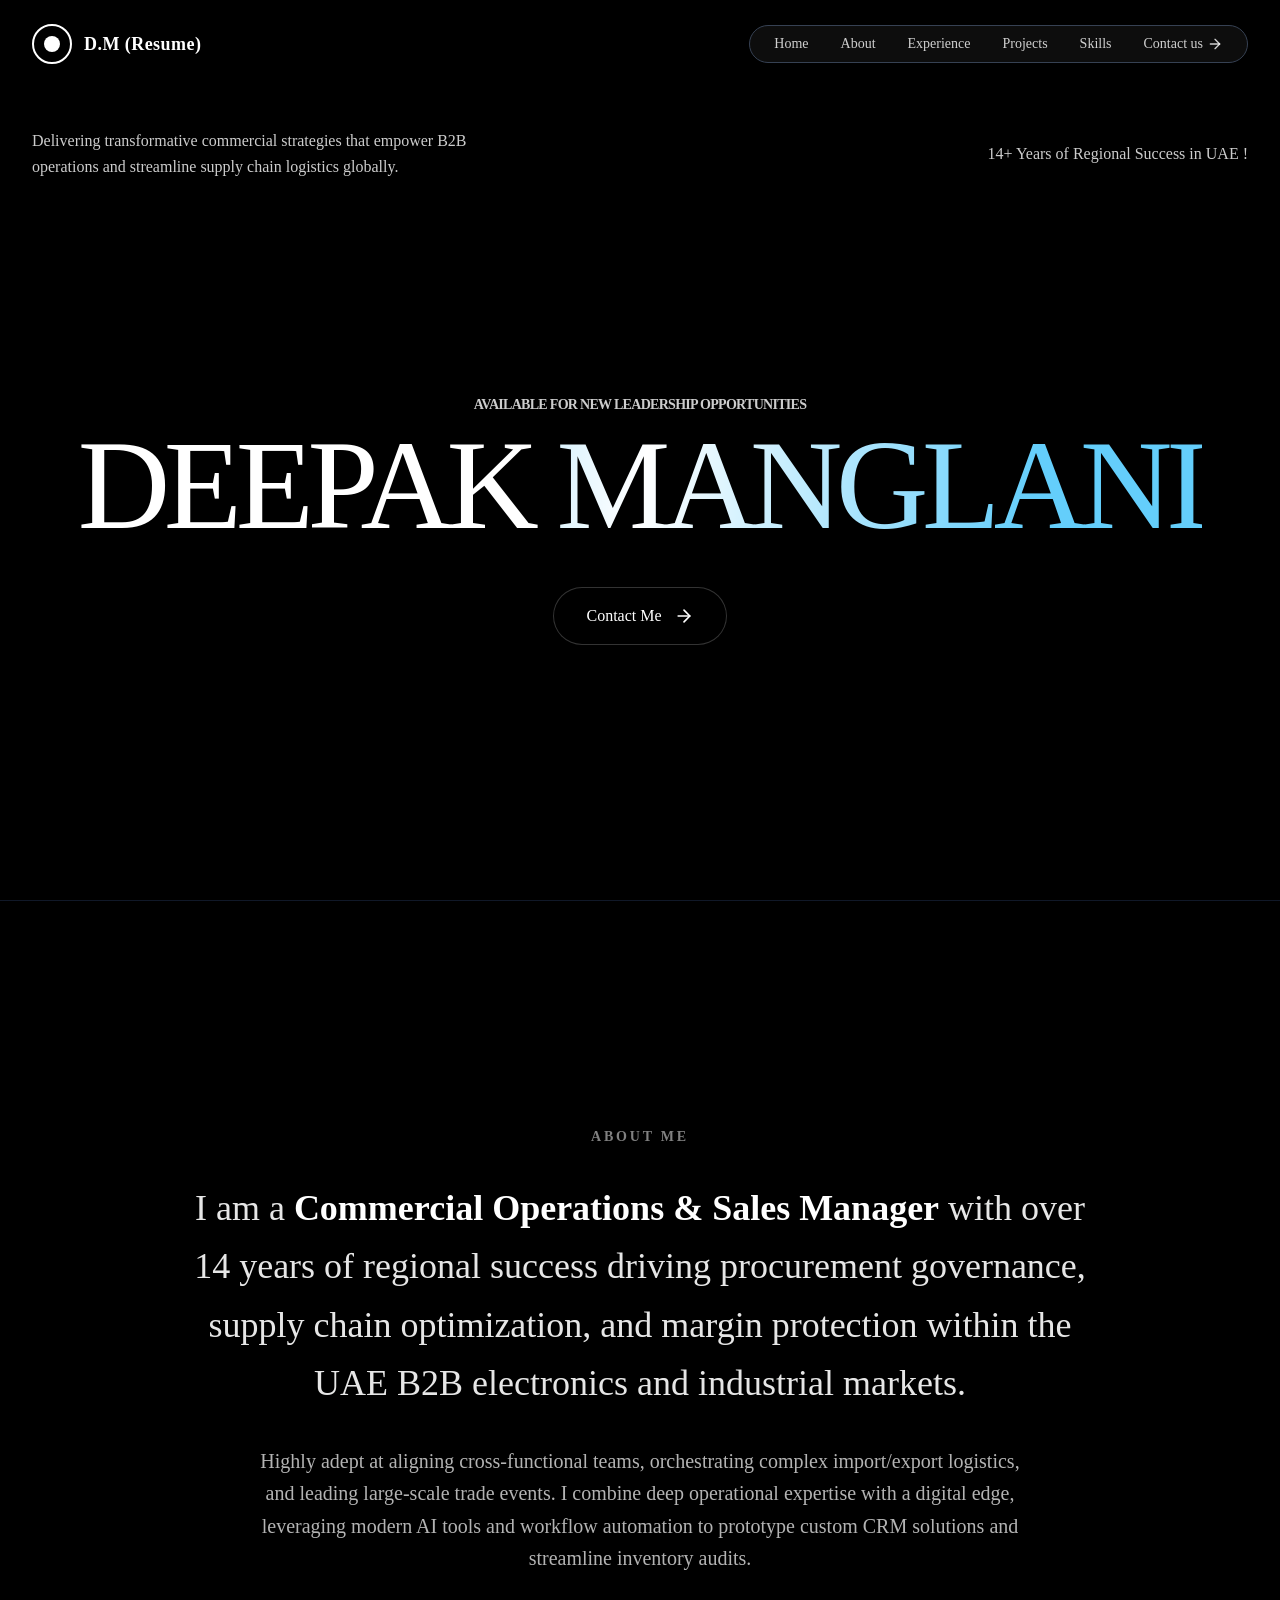
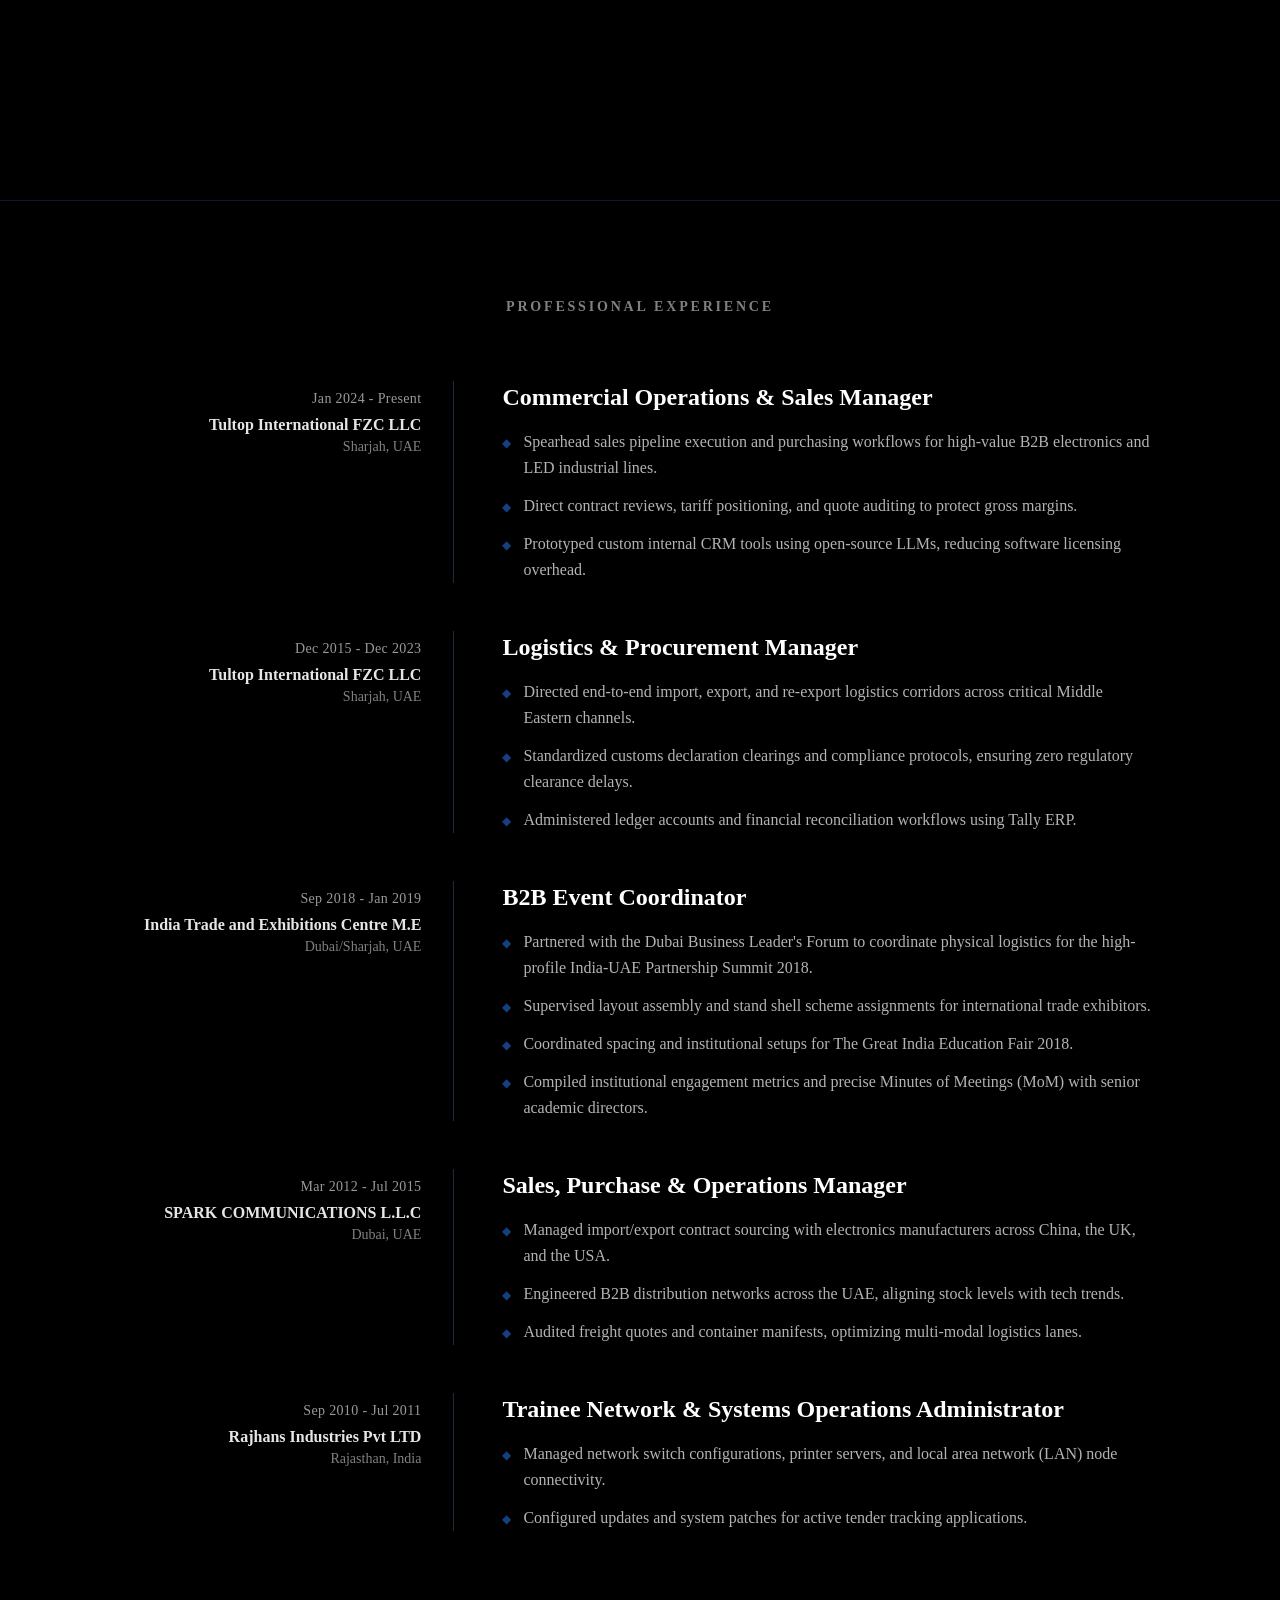
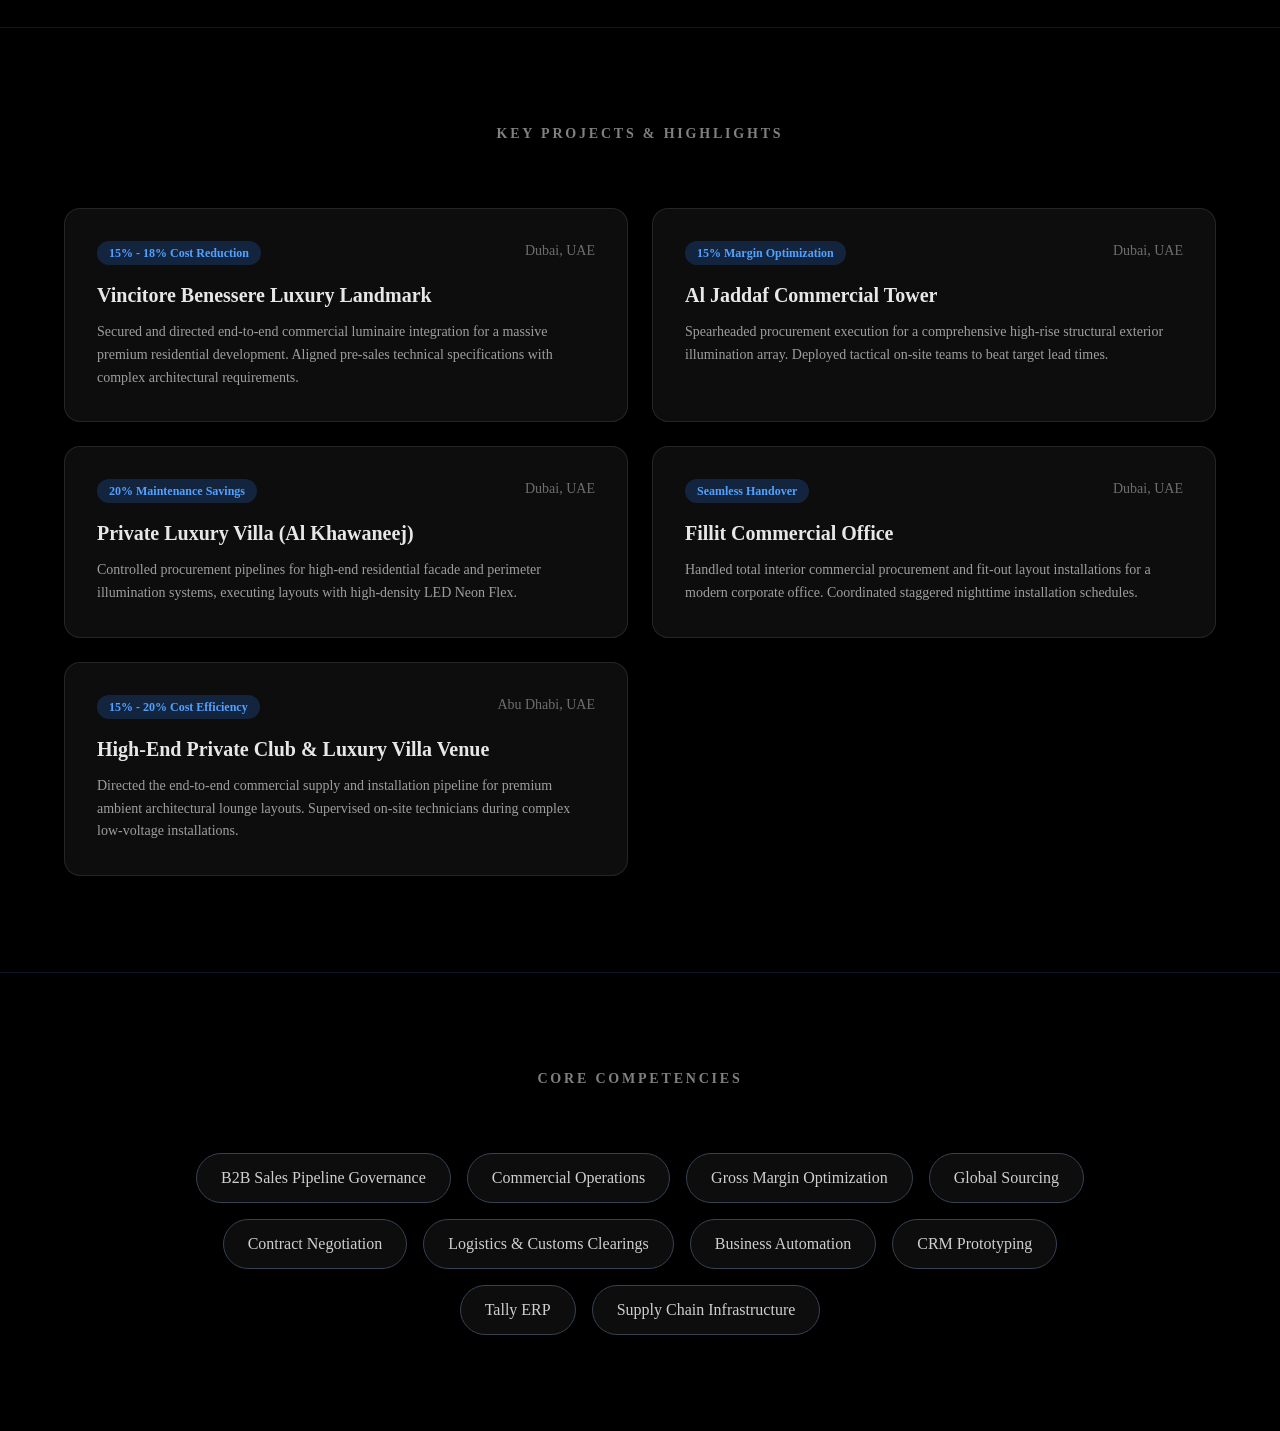
==== index.html @ 12cd0e1b "Update interactive portfolio website" ====
<!doctype html>
<html lang="en">
  <head>
    <meta charset="UTF-8" />
    <link rel="icon" type="image/svg+xml" href="/favicon.svg" />
    <meta name="viewport" content="width=device-width, initial-scale=1.0" />
    <title>resume-web</title>
    <script type="module" crossorigin src="/assets/index-C7MFNZ1o.js"></script>
    <link rel="stylesheet" crossorigin href="/assets/index-BAi8ijRK.css">
  </head>
  <body>
    <div id="root"></div>
  </body>
</html>
---- assets/index-BAi8ijRK.css ----
/*! tailwindcss v4.3.2 | MIT License | https://tailwindcss.com */
@layer properties{@supports (((-webkit-hyphens:none)) and (not (margin-trim:inline))) or ((-moz-orient:inline) and (not (color:rgb(from red r g b)))){*,:before,:after,::backdrop{--tw-rotate-x:initial;--tw-rotate-y:initial;--tw-rotate-z:initial;--tw-skew-x:initial;--tw-skew-y:initial;--tw-border-style:solid;--tw-leading:initial;--tw-font-weight:initial;--tw-tracking:initial;--tw-blur:initial;--tw-brightness:initial;--tw-contrast:initial;--tw-grayscale:initial;--tw-hue-rotate:initial;--tw-invert:initial;--tw-opacity:initial;--tw-saturate:initial;--tw-sepia:initial;--tw-drop-shadow:initial;--tw-drop-shadow-color:initial;--tw-drop-shadow-alpha:100%;--tw-drop-shadow-size:initial;--tw-backdrop-blur:initial;--tw-backdrop-brightness:initial;--tw-backdrop-contrast:initial;--tw-backdrop-grayscale:initial;--tw-backdrop-hue-rotate:initial;--tw-backdrop-invert:initial;--tw-backdrop-opacity:initial;--tw-backdrop-saturate:initial;--tw-backdrop-sepia:initial;--tw-translate-x:0;--tw-translate-y:0;--tw-translate-z:0}}}@layer theme{:root,:host{--font-sans:Cambria, Cochin, Georgia, Times, "Times New Roman", serif;--font-mono:ui-monospace, SFMono-Regular, Menlo, Monaco, Consolas, "Liberation Mono", "Courier New", monospace;--color-blue-400:oklch(70.7% .165 254.624);--color-blue-500:oklch(62.3% .214 259.815);--color-gray-700:oklch(37.3% .034 259.733);--color-gray-800:oklch(27.8% .033 256.848);--color-gray-900:oklch(21% .034 264.665);--color-black:#000;--color-white:#fff;--spacing:.25rem;--container-md:28rem;--container-3xl:48rem;--container-4xl:56rem;--container-5xl:64rem;--container-6xl:72rem;--container-7xl:80rem;--text-xs:.75rem;--text-xs--line-height:calc(1 / .75);--text-sm:.875rem;--text-sm--line-height:calc(1.25 / .875);--text-base:1rem;--text-base--line-height:calc(1.5 / 1);--text-lg:1.125rem;--text-lg--line-height:calc(1.75 / 1.125);--text-xl:1.25rem;--text-xl--line-height:calc(1.75 / 1.25);--text-2xl:1.5rem;--text-2xl--line-height:calc(2 / 1.5);--text-3xl:1.875rem;--text-3xl--line-height:calc(2.25 / 1.875);--text-4xl:2.25rem;--text-4xl--line-height:calc(2.5 / 2.25);--text-5xl:3rem;--text-5xl--line-height:1;--text-6xl:3.75rem;--text-6xl--line-height:1;--text-7xl:4.5rem;--text-7xl--line-height:1;--text-8xl:6rem;--text-8xl--line-height:1;--text-9xl:8rem;--text-9xl--line-height:1;--font-weight-light:300;--font-weight-medium:500;--font-weight-semibold:600;--tracking-tighter:-.05em;--tracking-wide:.025em;--leading-relaxed:1.625;--radius-2xl:1rem;--blur-sm:8px;--blur-md:12px;--default-transition-duration:.15s;--default-transition-timing-function:cubic-bezier(.4, 0, .2, 1);--default-font-family:var(--font-sans);--default-mono-font-family:var(--font-mono)}}@layer base{*,:after,:before,::backdrop{box-sizing:border-box;border:0 solid;margin:0;padding:0}::file-selector-button{box-sizing:border-box;border:0 solid;margin:0;padding:0}html,:host{-webkit-text-size-adjust:100%;tab-size:4;line-height:1.5;font-family:var(--default-font-family,ui-sans-serif, system-ui, sans-serif, "Apple Color Emoji", "Segoe UI Emoji", "Segoe UI Symbol", "Noto Color Emoji");font-feature-settings:var(--default-font-feature-settings,normal);font-variation-settings:var(--default-font-variation-settings,normal);-webkit-tap-highlight-color:transparent}hr{height:0;color:inherit;border-top-width:1px}abbr:where([title]){-webkit-text-decoration:underline dotted;text-decoration:underline dotted}h1,h2,h3,h4,h5,h6{font-size:inherit;font-weight:inherit}a{color:inherit;-webkit-text-decoration:inherit;-webkit-text-decoration:inherit;-webkit-text-decoration:inherit;-webkit-text-decoration:inherit;text-decoration:inherit}b,strong{font-weight:bolder}code,kbd,samp,pre{font-family:var(--default-mono-font-family,ui-monospace, SFMono-Regular, Menlo, Monaco, Consolas, "Liberation Mono", "Courier New", monospace);font-feature-settings:var(--default-mono-font-feature-settings,normal);font-variation-settings:var(--default-mono-font-variation-settings,normal);font-size:1em}small{font-size:80%}sub,sup{vertical-align:baseline;font-size:75%;line-height:0;position:relative}sub{bottom:-.25em}sup{top:-.5em}table{text-indent:0;border-color:inherit;border-collapse:collapse}:-moz-focusring{outline:auto}progress{vertical-align:baseline}summary{display:list-item}ol,ul,menu{list-style:none}img,svg,video,canvas,audio,iframe,embed,object{vertical-align:middle;display:block}img,video{max-width:100%;height:auto}button,input,select,optgroup,textarea{font:inherit;font-feature-settings:inherit;font-variation-settings:inherit;letter-spacing:inherit;color:inherit;opacity:1;background-color:#0000;border-radius:0}::file-selector-button{font:inherit;font-feature-settings:inherit;font-variation-settings:inherit;letter-spacing:inherit;color:inherit;opacity:1;background-color:#0000;border-radius:0}:where(select:is([multiple],[size])) optgroup{font-weight:bolder}:where(select:is([multiple],[size])) optgroup option{padding-inline-start:20px}::file-selector-button{margin-inline-end:4px}::placeholder{opacity:1}@supports (not ((-webkit-appearance:-apple-pay-button))) or (contain-intrinsic-size:1px){::placeholder{color:currentColor}@supports (color:color-mix(in lab, red, red)){::placeholder{color:color-mix(in oklab, currentcolor 50%, transparent)}}}textarea{resize:vertical}::-webkit-search-decoration{-webkit-appearance:none}::-webkit-date-and-time-value{min-height:1lh;text-align:inherit}::-webkit-datetime-edit{display:inline-flex}::-webkit-datetime-edit-fields-wrapper{padding:0}::-webkit-datetime-edit{padding-block:0}::-webkit-datetime-edit-year-field{padding-block:0}::-webkit-datetime-edit-month-field{padding-block:0}::-webkit-datetime-edit-day-field{padding-block:0}::-webkit-datetime-edit-hour-field{padding-block:0}::-webkit-datetime-edit-minute-field{padding-block:0}::-webkit-datetime-edit-second-field{padding-block:0}::-webkit-datetime-edit-millisecond-field{padding-block:0}::-webkit-datetime-edit-meridiem-field{padding-block:0}::-webkit-calendar-picker-indicator{line-height:1}:-moz-ui-invalid{box-shadow:none}button,input:where([type=button],[type=reset],[type=submit]){appearance:button}::file-selector-button{appearance:button}::-webkit-inner-spin-button{height:auto}::-webkit-outer-spin-button{height:auto}[hidden]:where(:not([hidden=until-found])){display:none!important}html{scroll-behavior:smooth}body{background-color:var(--color-black);font-family:var(--font-sans);color:var(--color-white);overflow-x:hidden}}@layer components;@layer utilities{.absolute{position:absolute}.relative{position:relative}.inset-0{inset:0}.top-20{top:calc(var(--spacing) * 20)}.right-4{right:calc(var(--spacing) * 4)}.left-4{left:calc(var(--spacing) * 4)}.z-0{z-index:0}.z-10{z-index:10}.z-50{z-index:50}.container{width:100%}@media (width>=40rem){.container{max-width:40rem}}@media (width>=48rem){.container{max-width:48rem}}@media (width>=64rem){.container{max-width:64rem}}@media (width>=80rem){.container{max-width:80rem}}@media (width>=96rem){.container{max-width:96rem}}.mx-auto{margin-inline:auto}.mt-1\.5{margin-top:calc(var(--spacing) * 1.5)}.mt-8{margin-top:calc(var(--spacing) * 8)}.mt-12{margin-top:calc(var(--spacing) * 12)}.mt-\[-40px\]{margin-top:-40px}.mr-3{margin-right:calc(var(--spacing) * 3)}.mb-1{margin-bottom:var(--spacing)}.mb-3{margin-bottom:calc(var(--spacing) * 3)}.mb-4{margin-bottom:calc(var(--spacing) * 4)}.mb-8{margin-bottom:calc(var(--spacing) * 8)}.mb-16{margin-bottom:calc(var(--spacing) * 16)}.flex{display:flex}.grid{display:grid}.hidden{display:none}.inline-block{display:inline-block}.inline-flex{display:inline-flex}.h-4{height:calc(var(--spacing) * 4)}.h-5{height:calc(var(--spacing) * 5)}.h-6{height:calc(var(--spacing) * 6)}.h-10{height:calc(var(--spacing) * 10)}.h-full{height:100%}.h-screen{height:100vh}.min-h-screen{min-height:100vh}.w-4{width:calc(var(--spacing) * 4)}.w-5{width:calc(var(--spacing) * 5)}.w-6{width:calc(var(--spacing) * 6)}.w-10{width:calc(var(--spacing) * 10)}.w-full{width:100%}.max-w-3xl{max-width:var(--container-3xl)}.max-w-4xl{max-width:var(--container-4xl)}.max-w-5xl{max-width:var(--container-5xl)}.max-w-6xl{max-width:var(--container-6xl)}.max-w-7xl{max-width:var(--container-7xl)}.max-w-md{max-width:var(--container-md)}.flex-1{flex:1}.transform{transform:var(--tw-rotate-x,) var(--tw-rotate-y,) var(--tw-rotate-z,) var(--tw-skew-x,) var(--tw-skew-y,)}.cursor-default{cursor:default}.grid-cols-1{grid-template-columns:repeat(1,minmax(0,1fr))}.flex-col{flex-direction:column}.flex-row{flex-direction:row}.flex-wrap{flex-wrap:wrap}.items-center{align-items:center}.items-start{align-items:flex-start}.justify-between{justify-content:space-between}.justify-center{justify-content:center}.gap-1{gap:var(--spacing)}.gap-3{gap:calc(var(--spacing) * 3)}.gap-4{gap:calc(var(--spacing) * 4)}.gap-6{gap:calc(var(--spacing) * 6)}.gap-8{gap:calc(var(--spacing) * 8)}.gap-12{gap:calc(var(--spacing) * 12)}.overflow-hidden{overflow:hidden}.rounded-2xl{border-radius:var(--radius-2xl)}.rounded-full{border-radius:3.40282e38px}.border{border-style:var(--tw-border-style);border-width:1px}.border-2{border-style:var(--tw-border-style);border-width:2px}.border-t{border-top-style:var(--tw-border-style);border-top-width:1px}.border-l{border-left-style:var(--tw-border-style);border-left-width:1px}.border-gray-700{border-color:var(--color-gray-700)}.border-gray-800{border-color:var(--color-gray-800)}.border-gray-900{border-color:var(--color-gray-900)}.border-white{border-color:var(--color-white)}.border-white\/10{border-color:#ffffff1a}@supports (color:color-mix(in lab, red, red)){.border-white\/10{border-color:color-mix(in oklab, var(--color-white) 10%, transparent)}}.border-white\/20{border-color:#fff3}@supports (color:color-mix(in lab, red, red)){.border-white\/20{border-color:color-mix(in oklab, var(--color-white) 20%, transparent)}}.bg-black{background-color:var(--color-black)}.bg-black\/90{background-color:#000000e6}@supports (color:color-mix(in lab, red, red)){.bg-black\/90{background-color:color-mix(in oklab, var(--color-black) 90%, transparent)}}.bg-blue-500\/20{background-color:#3080ff33}@supports (color:color-mix(in lab, red, red)){.bg-blue-500\/20{background-color:color-mix(in oklab, var(--color-blue-500) 20%, transparent)}}.bg-white{background-color:var(--color-white)}.bg-white\/5{background-color:#ffffff0d}@supports (color:color-mix(in lab, red, red)){.bg-white\/5{background-color:color-mix(in oklab, var(--color-white) 5%, transparent)}}.object-cover{object-fit:cover}.p-2{padding:calc(var(--spacing) * 2)}.p-4{padding:calc(var(--spacing) * 4)}.p-8{padding:calc(var(--spacing) * 8)}.px-3{padding-inline:calc(var(--spacing) * 3)}.px-4{padding-inline:calc(var(--spacing) * 4)}.px-6{padding-inline:calc(var(--spacing) * 6)}.py-1{padding-block:var(--spacing)}.py-2{padding-block:calc(var(--spacing) * 2)}.py-3{padding-block:calc(var(--spacing) * 3)}.py-20{padding-block:calc(var(--spacing) * 20)}.py-24{padding-block:calc(var(--spacing) * 24)}.pt-6{padding-top:calc(var(--spacing) * 6)}.pb-4{padding-bottom:calc(var(--spacing) * 4)}.pl-4{padding-left:calc(var(--spacing) * 4)}.text-center{text-align:center}.text-2xl{font-size:var(--text-2xl);line-height:var(--tw-leading,var(--text-2xl--line-height))}.text-5xl{font-size:var(--text-5xl);line-height:var(--tw-leading,var(--text-5xl--line-height))}.text-lg{font-size:var(--text-lg);line-height:var(--tw-leading,var(--text-lg--line-height))}.text-sm{font-size:var(--text-sm);line-height:var(--tw-leading,var(--text-sm--line-height))}.text-xl{font-size:var(--text-xl);line-height:var(--tw-leading,var(--text-xl--line-height))}.text-xs{font-size:var(--text-xs);line-height:var(--tw-leading,var(--text-xs--line-height))}.leading-\[0\.85\]{--tw-leading:.85;line-height:.85}.leading-relaxed{--tw-leading:var(--leading-relaxed);line-height:var(--leading-relaxed)}.font-light{--tw-font-weight:var(--font-weight-light);font-weight:var(--font-weight-light)}.font-medium{--tw-font-weight:var(--font-weight-medium);font-weight:var(--font-weight-medium)}.font-semibold{--tw-font-weight:var(--font-weight-semibold);font-weight:var(--font-weight-semibold)}.tracking-\[0\.2em\]{--tw-tracking:.2em;letter-spacing:.2em}.tracking-tighter{--tw-tracking:var(--tracking-tighter);letter-spacing:var(--tracking-tighter)}.tracking-wide{--tw-tracking:var(--tracking-wide);letter-spacing:var(--tracking-wide)}.text-blue-400{color:var(--color-blue-400)}.text-blue-500{color:var(--color-blue-500)}.text-white{color:var(--color-white)}.text-white\/40{color:#fff6}@supports (color:color-mix(in lab, red, red)){.text-white\/40{color:color-mix(in oklab, var(--color-white) 40%, transparent)}}.text-white\/50{color:#ffffff80}@supports (color:color-mix(in lab, red, red)){.text-white\/50{color:color-mix(in oklab, var(--color-white) 50%, transparent)}}.text-white\/60{color:#fff9}@supports (color:color-mix(in lab, red, red)){.text-white\/60{color:color-mix(in oklab, var(--color-white) 60%, transparent)}}.text-white\/70{color:#ffffffb3}@supports (color:color-mix(in lab, red, red)){.text-white\/70{color:color-mix(in oklab, var(--color-white) 70%, transparent)}}.text-white\/80{color:#fffc}@supports (color:color-mix(in lab, red, red)){.text-white\/80{color:color-mix(in oklab, var(--color-white) 80%, transparent)}}.text-white\/90{color:#ffffffe6}@supports (color:color-mix(in lab, red, red)){.text-white\/90{color:color-mix(in oklab, var(--color-white) 90%, transparent)}}.uppercase{text-transform:uppercase}.opacity-50{opacity:.5}.opacity-60{opacity:.6}.filter{filter:var(--tw-blur,) var(--tw-brightness,) var(--tw-contrast,) var(--tw-grayscale,) var(--tw-hue-rotate,) var(--tw-invert,) var(--tw-saturate,) var(--tw-sepia,) var(--tw-drop-shadow,)}.backdrop-blur-md{--tw-backdrop-blur:blur(var(--blur-md));-webkit-backdrop-filter:var(--tw-backdrop-blur,) var(--tw-backdrop-brightness,) var(--tw-backdrop-contrast,) var(--tw-backdrop-grayscale,) var(--tw-backdrop-hue-rotate,) var(--tw-backdrop-invert,) var(--tw-backdrop-opacity,) var(--tw-backdrop-saturate,) var(--tw-backdrop-sepia,);backdrop-filter:var(--tw-backdrop-blur,) var(--tw-backdrop-brightness,) var(--tw-backdrop-contrast,) var(--tw-backdrop-grayscale,) var(--tw-backdrop-hue-rotate,) var(--tw-backdrop-invert,) var(--tw-backdrop-opacity,) var(--tw-backdrop-saturate,) var(--tw-backdrop-sepia,)}.backdrop-blur-sm{--tw-backdrop-blur:blur(var(--blur-sm));-webkit-backdrop-filter:var(--tw-backdrop-blur,) var(--tw-backdrop-brightness,) var(--tw-backdrop-contrast,) var(--tw-backdrop-grayscale,) var(--tw-backdrop-hue-rotate,) var(--tw-backdrop-invert,) var(--tw-backdrop-opacity,) var(--tw-backdrop-saturate,) var(--tw-backdrop-sepia,);backdrop-filter:var(--tw-backdrop-blur,) var(--tw-backdrop-brightness,) var(--tw-backdrop-contrast,) var(--tw-backdrop-grayscale,) var(--tw-backdrop-hue-rotate,) var(--tw-backdrop-invert,) var(--tw-backdrop-opacity,) var(--tw-backdrop-saturate,) var(--tw-backdrop-sepia,)}.transition{transition-property:color,background-color,border-color,outline-color,text-decoration-color,fill,stroke,--tw-gradient-from,--tw-gradient-via,--tw-gradient-to,opacity,box-shadow,transform,translate,scale,rotate,filter,-webkit-backdrop-filter,backdrop-filter,display,content-visibility,overlay,pointer-events;transition-timing-function:var(--tw-ease,var(--default-transition-timing-function));transition-duration:var(--tw-duration,var(--default-transition-duration))}.transition-all{transition-property:all;transition-timing-function:var(--tw-ease,var(--default-transition-timing-function));transition-duration:var(--tw-duration,var(--default-transition-duration))}.transition-colors{transition-property:color,background-color,border-color,outline-color,text-decoration-color,fill,stroke,--tw-gradient-from,--tw-gradient-via,--tw-gradient-to;transition-timing-function:var(--tw-ease,var(--default-transition-timing-function));transition-duration:var(--tw-duration,var(--default-transition-duration))}.transition-opacity{transition-property:opacity;transition-timing-function:var(--tw-ease,var(--default-transition-timing-function));transition-duration:var(--tw-duration,var(--default-transition-duration))}.transition-transform{transition-property:transform,translate,scale,rotate;transition-timing-function:var(--tw-ease,var(--default-transition-timing-function));transition-duration:var(--tw-duration,var(--default-transition-duration))}@media (hover:hover){.group-hover\:translate-x-1:is(:where(.group):hover *){--tw-translate-x:var(--spacing);translate:var(--tw-translate-x) var(--tw-translate-y)}.group-hover\:text-blue-400:is(:where(.group):hover *){color:var(--color-blue-400)}.group-hover\:text-white:is(:where(.group):hover *){color:var(--color-white)}.hover\:border-white\/30:hover{border-color:#ffffff4d}@supports (color:color-mix(in lab, red, red)){.hover\:border-white\/30:hover{border-color:color-mix(in oklab, var(--color-white) 30%, transparent)}}.hover\:bg-gray-900:hover{background-color:var(--color-gray-900)}.hover\:bg-white\/10:hover{background-color:#ffffff1a}@supports (color:color-mix(in lab, red, red)){.hover\:bg-white\/10:hover{background-color:color-mix(in oklab, var(--color-white) 10%, transparent)}}.hover\:text-white:hover{color:var(--color-white)}.hover\:opacity-80:hover{opacity:.8}}@media (width>=40rem){.sm\:px-6{padding-inline:calc(var(--spacing) * 6)}.sm\:text-6xl{font-size:var(--text-6xl);line-height:var(--tw-leading,var(--text-6xl--line-height))}}@media (width>=48rem){.md\:w-1\/3{width:33.3333%}.md\:w-2\/3{width:66.6667%}.md\:grid-cols-2{grid-template-columns:repeat(2,minmax(0,1fr))}.md\:flex-row{flex-direction:row}.md\:gap-12{gap:calc(var(--spacing) * 12)}.md\:border-r{border-right-style:var(--tw-border-style);border-right-width:1px}.md\:border-l-0{border-left-style:var(--tw-border-style);border-left-width:0}.md\:px-8{padding-inline:calc(var(--spacing) * 8)}.md\:py-4{padding-block:calc(var(--spacing) * 4)}.md\:pr-8{padding-right:calc(var(--spacing) * 8)}.md\:pl-0{padding-left:0}.md\:text-right{text-align:right}.md\:text-2xl{font-size:var(--text-2xl);line-height:var(--tw-leading,var(--text-2xl--line-height))}.md\:text-3xl{font-size:var(--text-3xl);line-height:var(--tw-leading,var(--text-3xl--line-height))}.md\:text-7xl{font-size:var(--text-7xl);line-height:var(--tw-leading,var(--text-7xl--line-height))}.md\:text-base{font-size:var(--text-base);line-height:var(--tw-leading,var(--text-base--line-height))}.md\:text-xl{font-size:var(--text-xl);line-height:var(--tw-leading,var(--text-xl--line-height))}}@media (width>=64rem){.lg\:flex{display:flex}.lg\:hidden{display:none}.lg\:flex-row{flex-direction:row}.lg\:items-center{align-items:center}.lg\:gap-0{gap:0}.lg\:gap-6{gap:calc(var(--spacing) * 6)}.lg\:px-8{padding-inline:calc(var(--spacing) * 8)}.lg\:text-right{text-align:right}.lg\:text-4xl{font-size:var(--text-4xl);line-height:var(--tw-leading,var(--text-4xl--line-height))}.lg\:text-8xl{font-size:var(--text-8xl);line-height:var(--tw-leading,var(--text-8xl--line-height))}.lg\:text-base{font-size:var(--text-base);line-height:var(--tw-leading,var(--text-base--line-height))}.lg\:text-sm{font-size:var(--text-sm);line-height:var(--tw-leading,var(--text-sm--line-height))}}@media (width>=80rem){.xl\:text-9xl{font-size:var(--text-9xl);line-height:var(--tw-leading,var(--text-9xl--line-height))}}}@property --tw-rotate-x{syntax:"*";inherits:false}@property --tw-rotate-y{syntax:"*";inherits:false}@property --tw-rotate-z{syntax:"*";inherits:false}@property --tw-skew-x{syntax:"*";inherits:false}@property --tw-skew-y{syntax:"*";inherits:false}@property --tw-border-style{syntax:"*";inherits:false;initial-value:solid}@property --tw-leading{syntax:"*";inherits:false}@property --tw-font-weight{syntax:"*";inherits:false}@property --tw-tracking{syntax:"*";inherits:false}@property --tw-blur{syntax:"*";inherits:false}@property --tw-brightness{syntax:"*";inherits:false}@property --tw-contrast{syntax:"*";inherits:false}@property --tw-grayscale{syntax:"*";inherits:false}@property --tw-hue-rotate{syntax:"*";inherits:false}@property --tw-invert{syntax:"*";inherits:false}@property --tw-opacity{syntax:"*";inherits:false}@property --tw-saturate{syntax:"*";inherits:false}@property --tw-sepia{syntax:"*";inherits:false}@property --tw-drop-shadow{syntax:"*";inherits:false}@property --tw-drop-shadow-color{syntax:"*";inherits:false}@property --tw-drop-shadow-alpha{syntax:"<percentage>";inherits:false;initial-value:100%}@property --tw-drop-shadow-size{syntax:"*";inherits:false}@property --tw-backdrop-blur{syntax:"*";inherits:false}@property --tw-backdrop-brightness{syntax:"*";inherits:false}@property --tw-backdrop-contrast{syntax:"*";inherits:false}@property --tw-backdrop-grayscale{syntax:"*";inherits:false}@property --tw-backdrop-hue-rotate{syntax:"*";inherits:false}@property --tw-backdrop-invert{syntax:"*";inherits:false}@property --tw-backdrop-opacity{syntax:"*";inherits:false}@property --tw-backdrop-saturate{syntax:"*";inherits:false}@property --tw-backdrop-sepia{syntax:"*";inherits:false}@property --tw-translate-x{syntax:"*";inherits:false;initial-value:0}@property --tw-translate-y{syntax:"*";inherits:false;initial-value:0}@property --tw-translate-z{syntax:"*";inherits:false;initial-value:0}
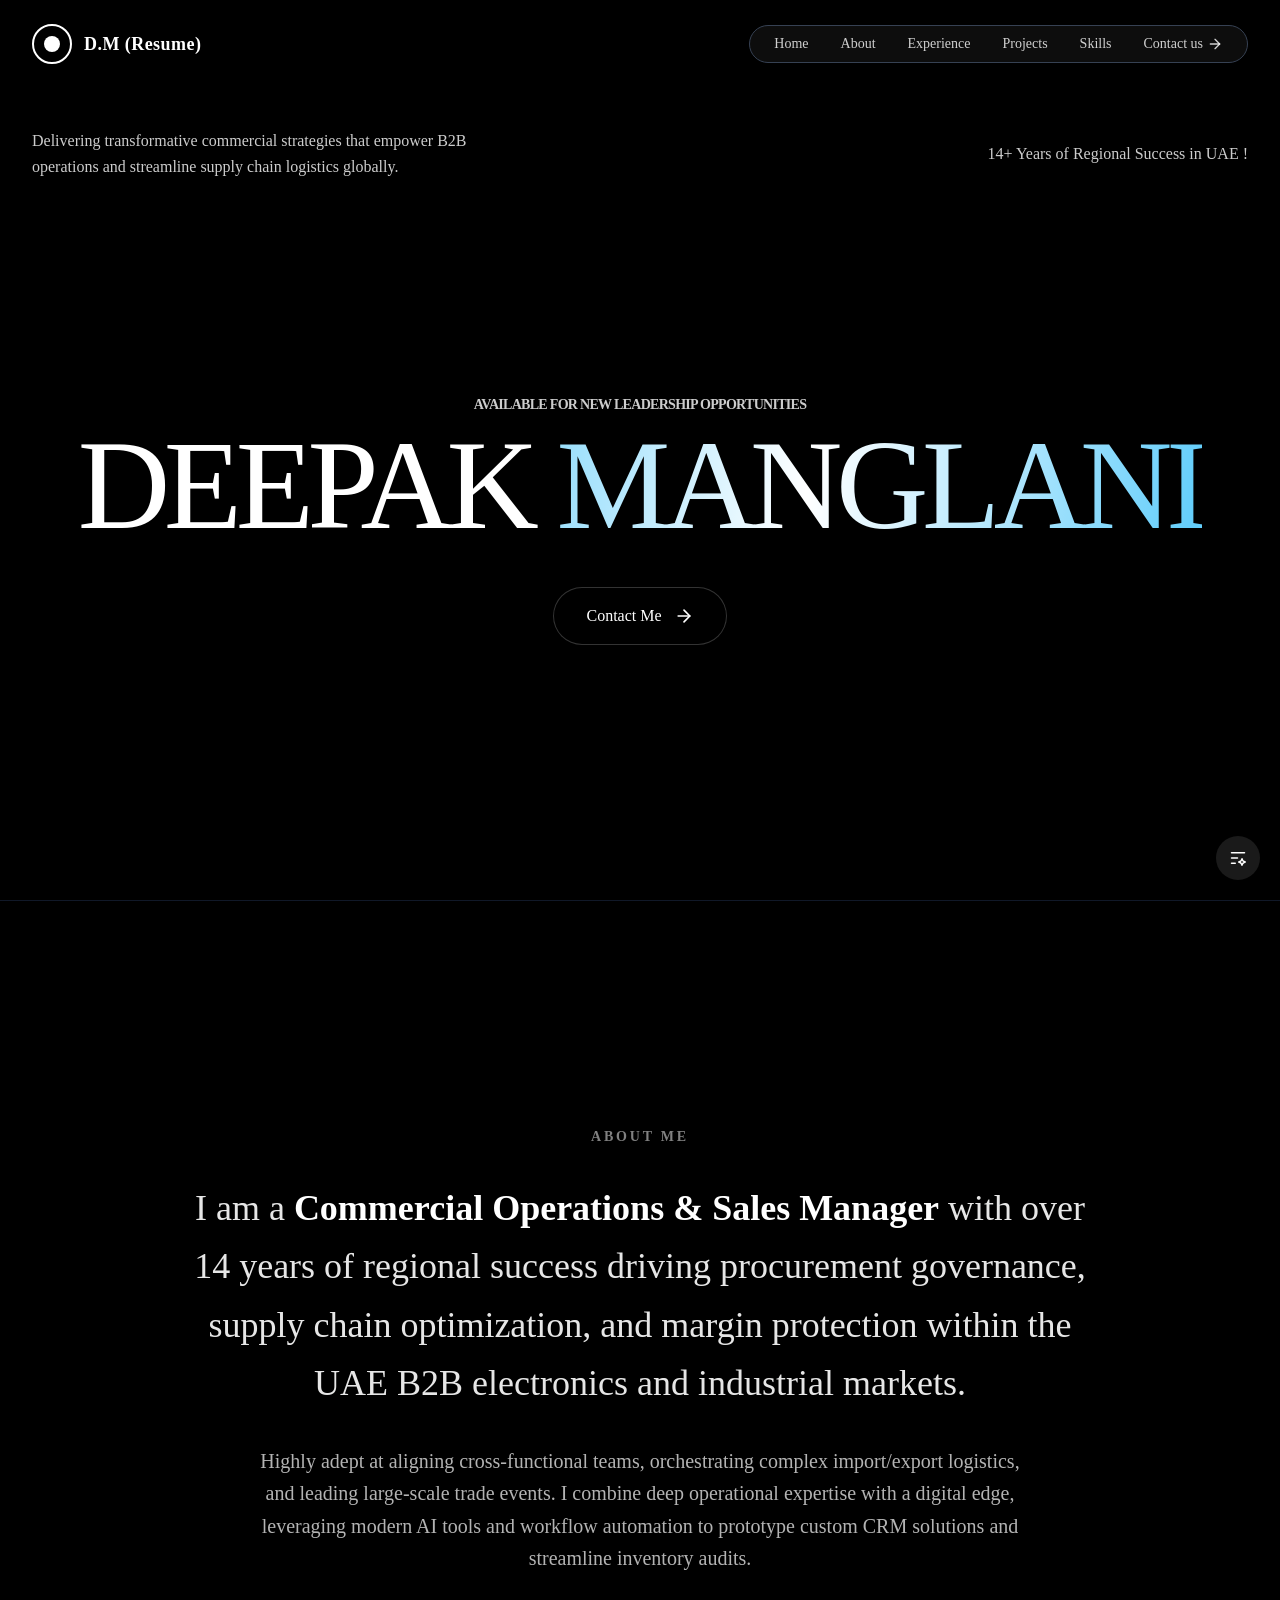
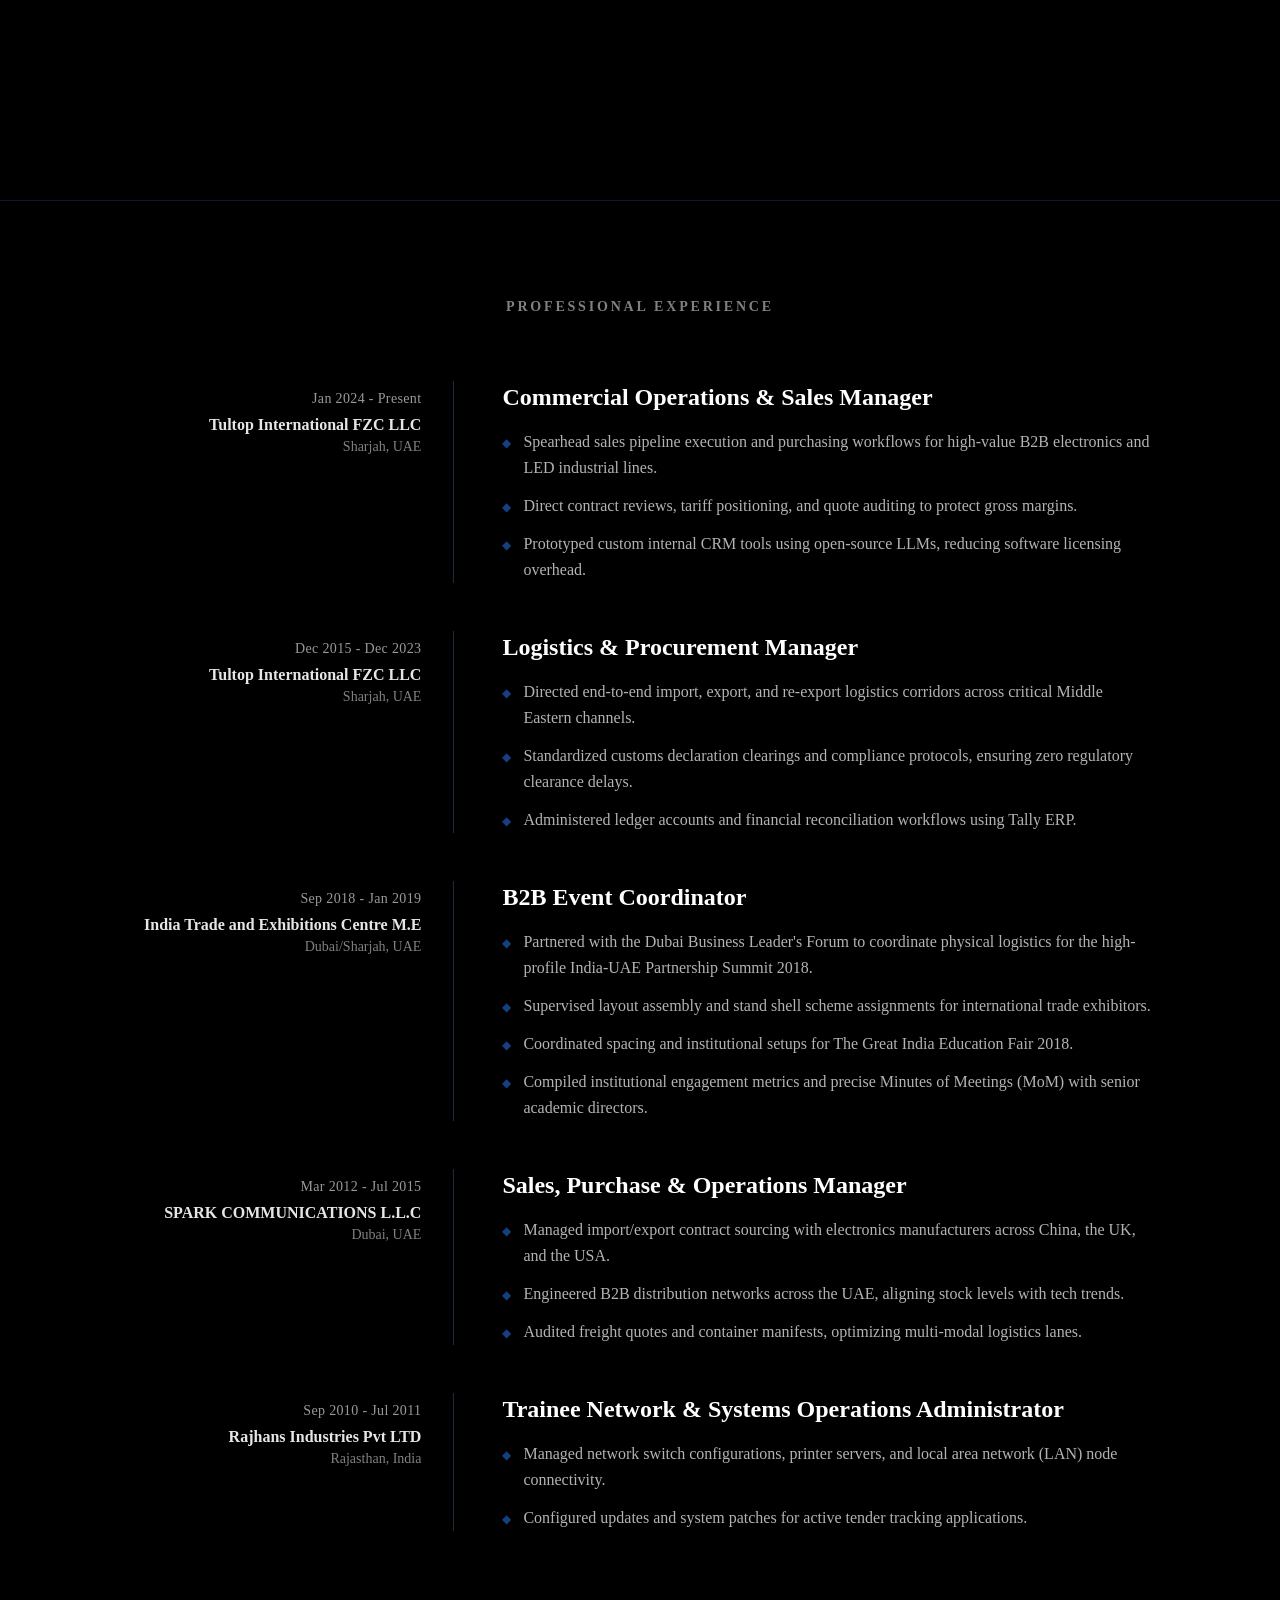
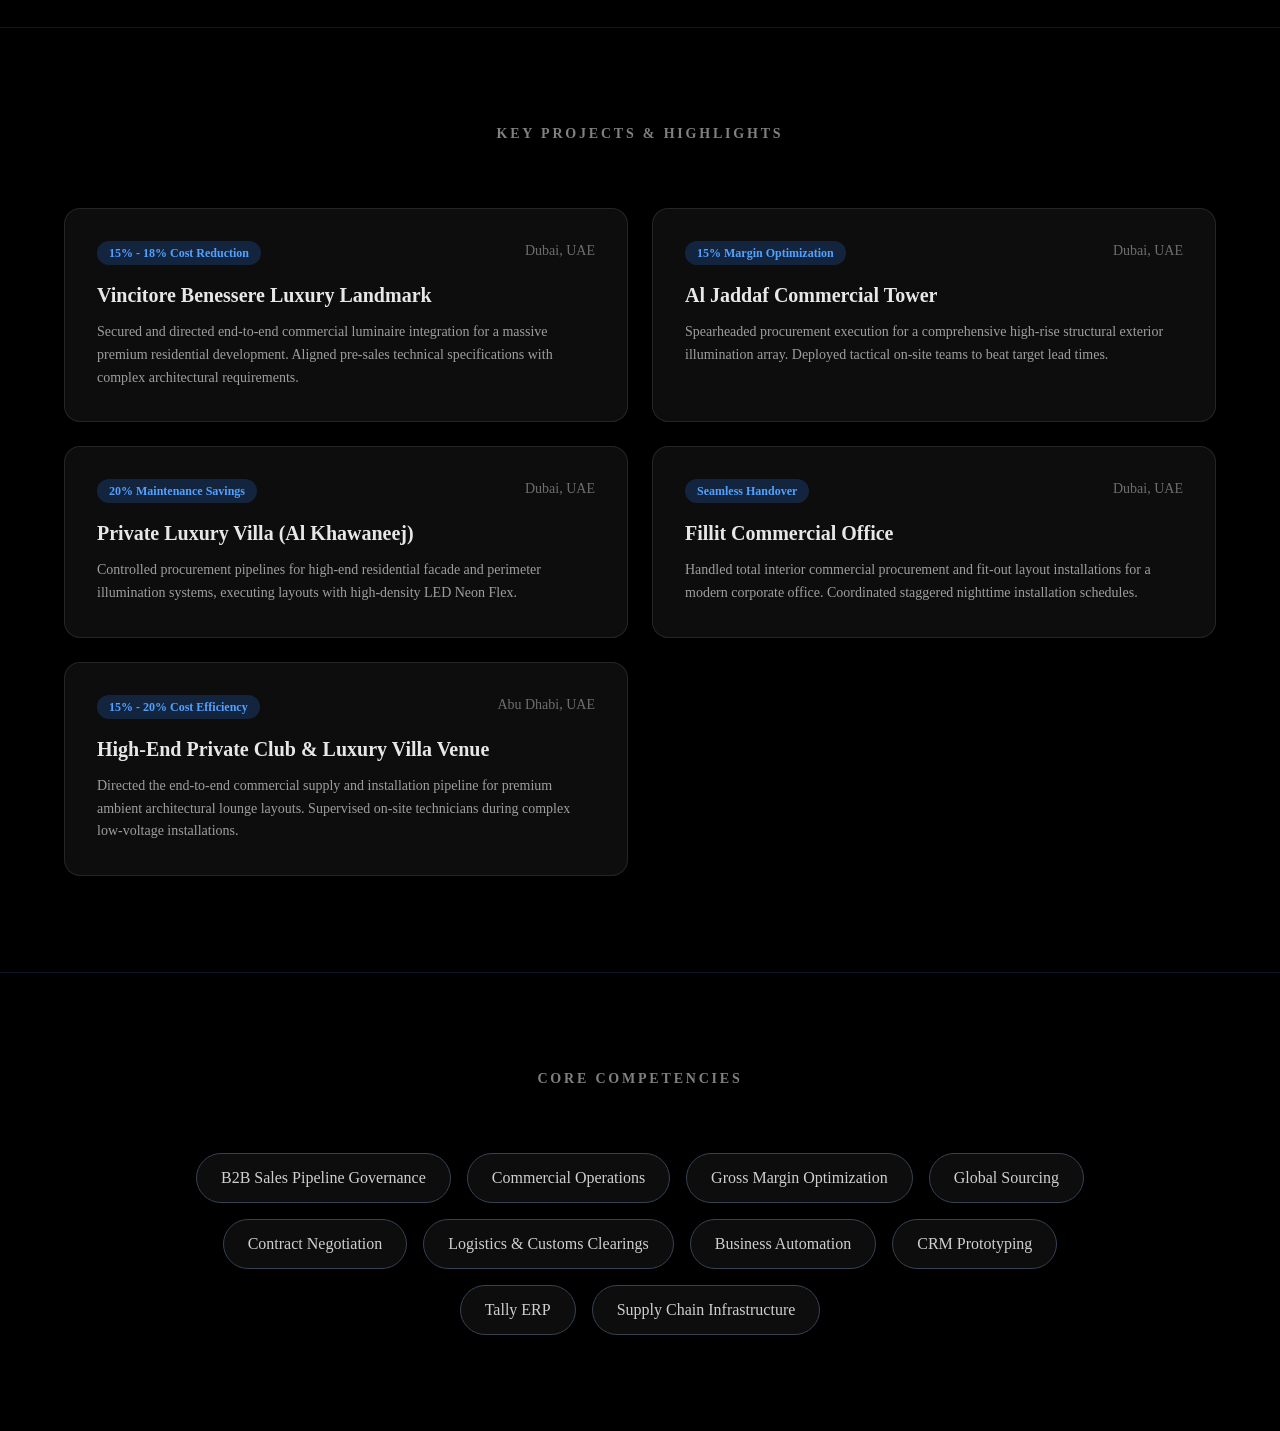
==== commit 13b65fd3: "Add Agentation visual feedback toolbar" ====
--- a/index.html
+++ b/index.html
@@ -5,7 +5,7 @@
     <link rel="icon" type="image/svg+xml" href="/favicon.svg" />
     <meta name="viewport" content="width=device-width, initial-scale=1.0" />
     <title>resume-web</title>
-    <script type="module" crossorigin src="/assets/index-C7MFNZ1o.js"></script>
+    <script type="module" crossorigin src="/assets/index-iNVig7z6.js"></script>
     <link rel="stylesheet" crossorigin href="/assets/index-BAi8ijRK.css">
   </head>
   <body>
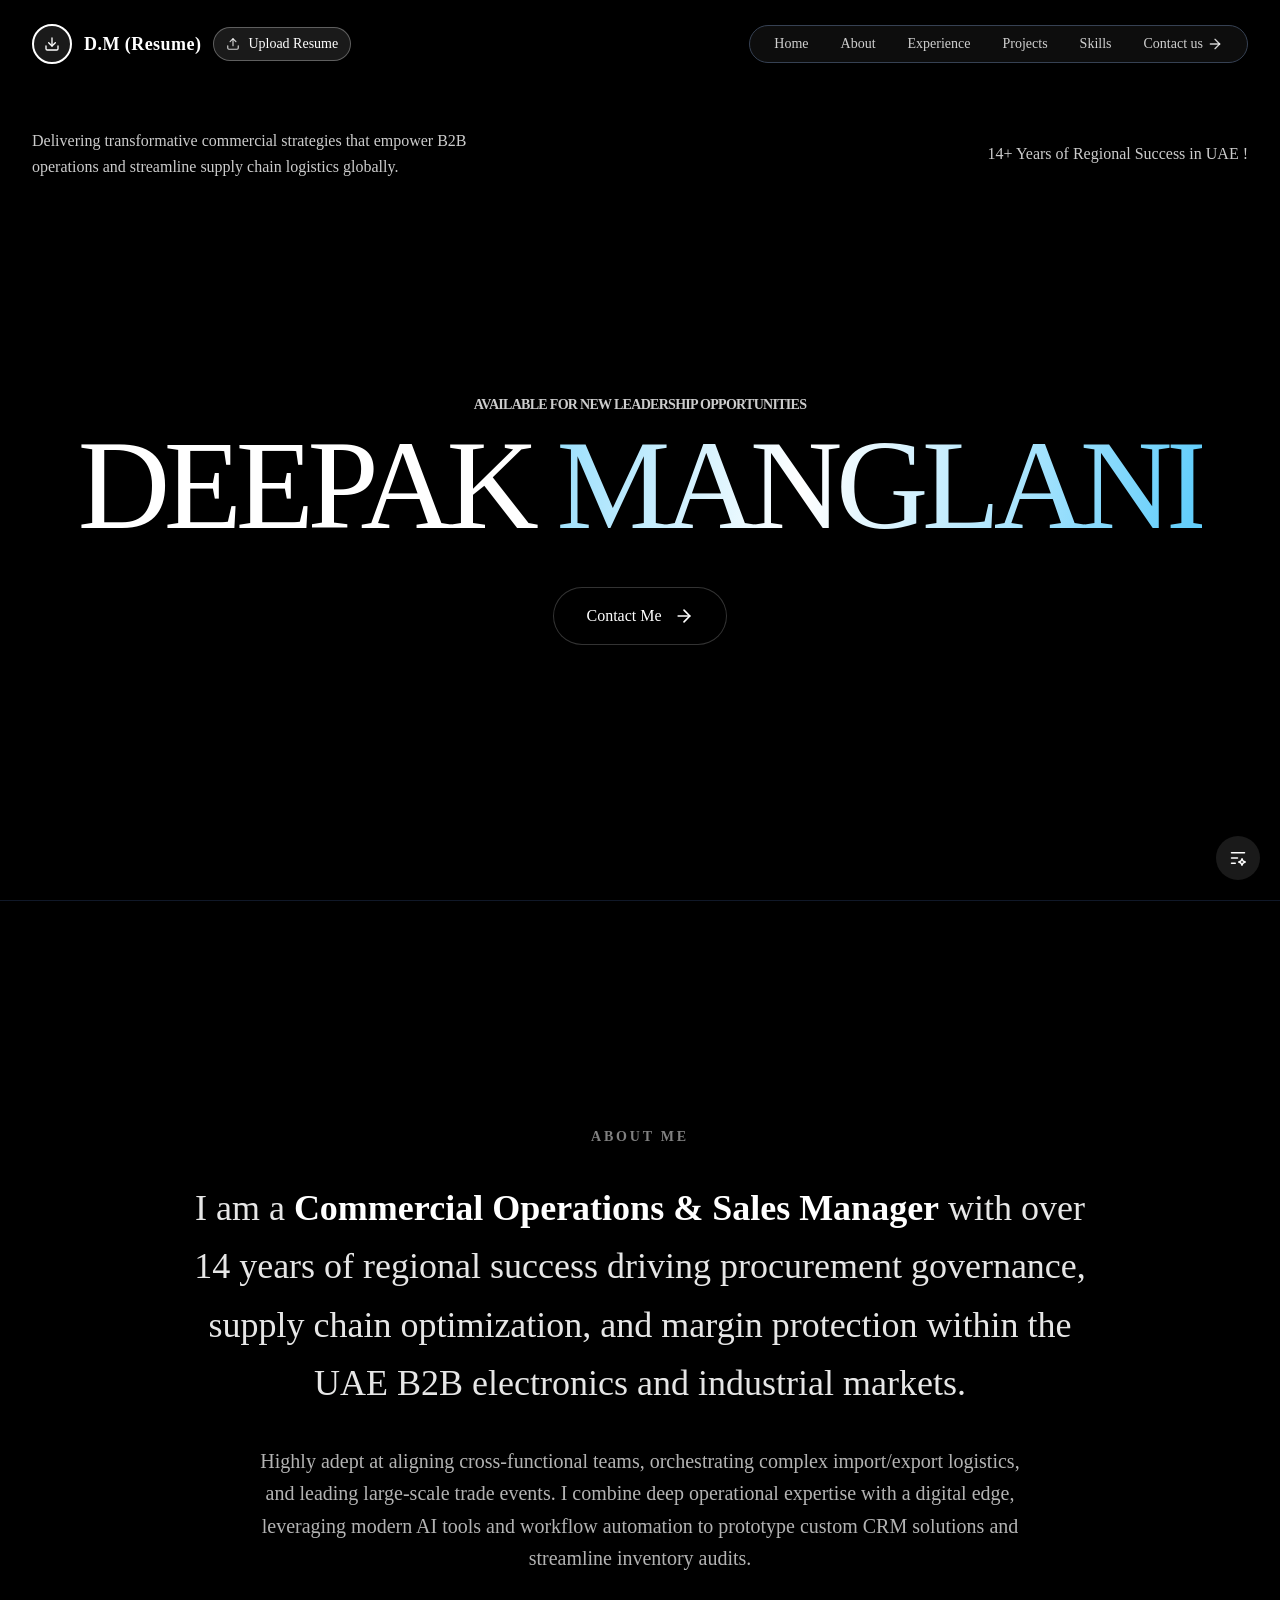
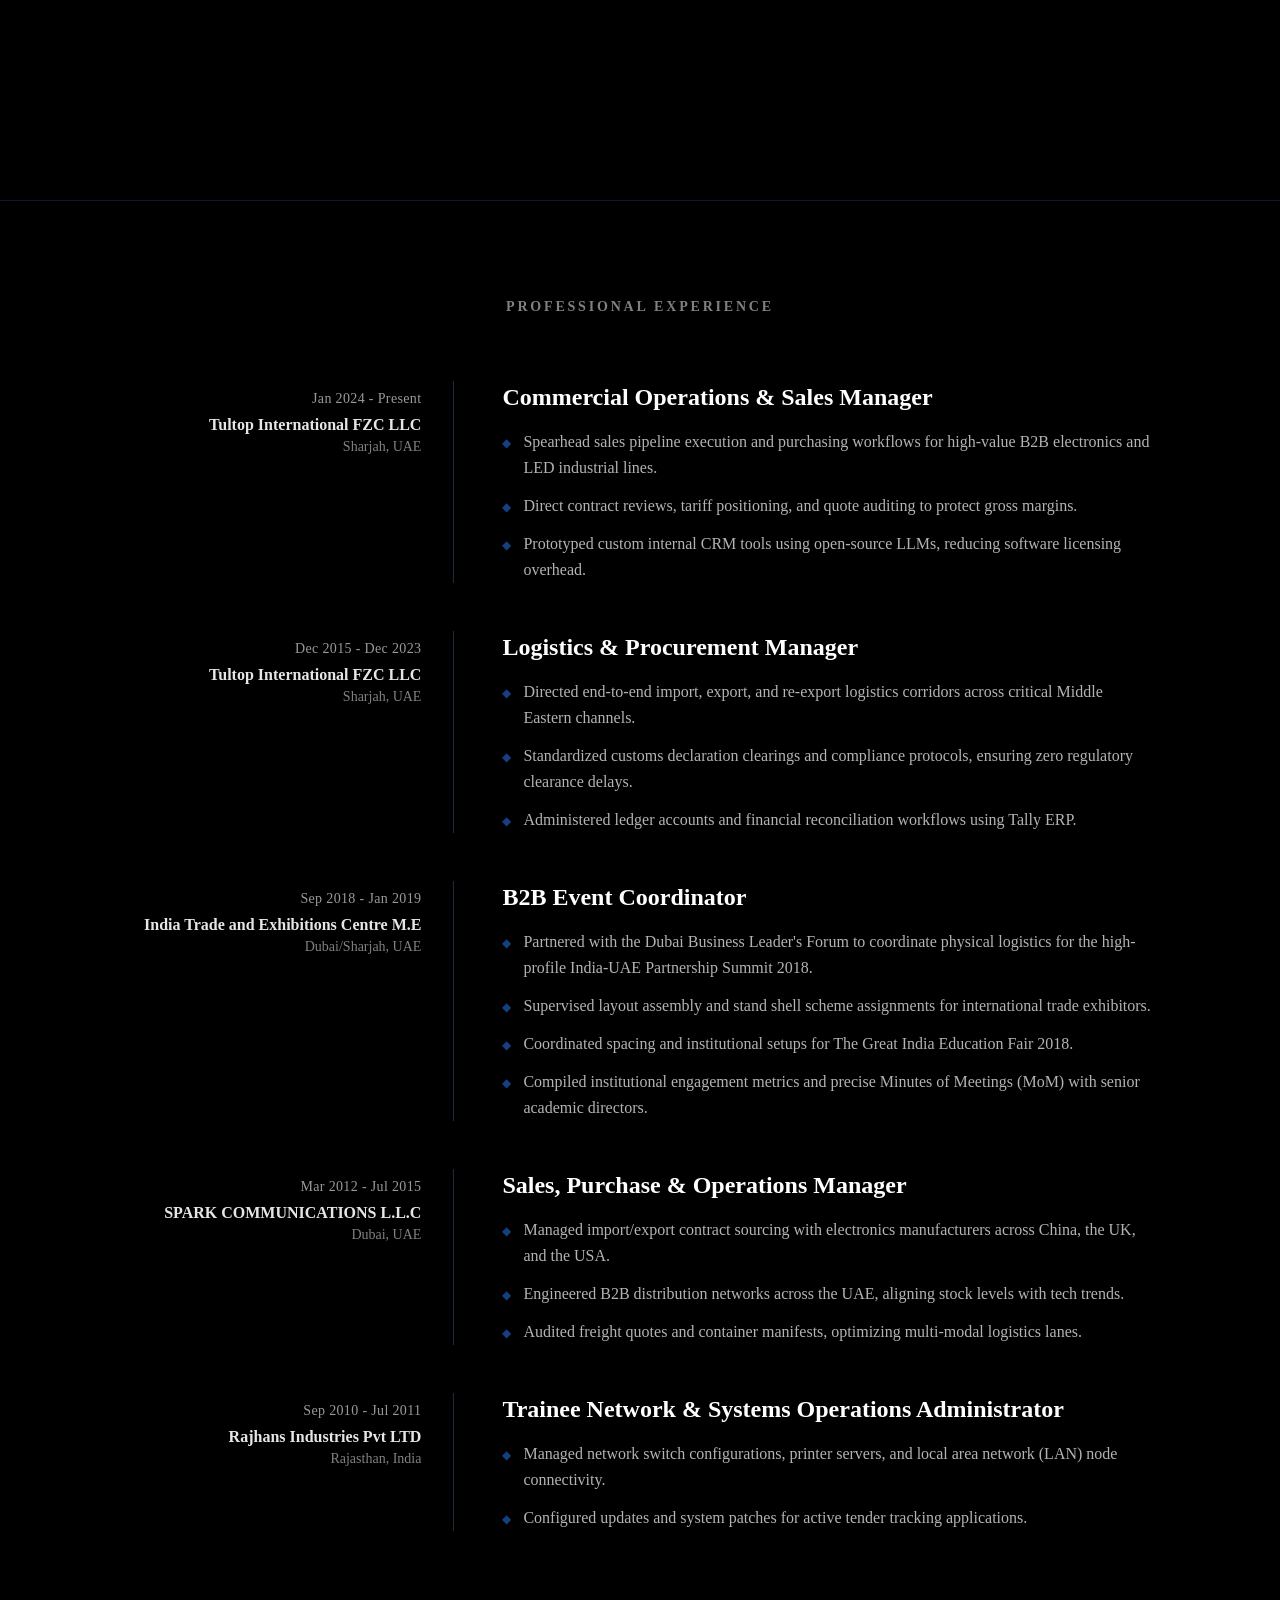
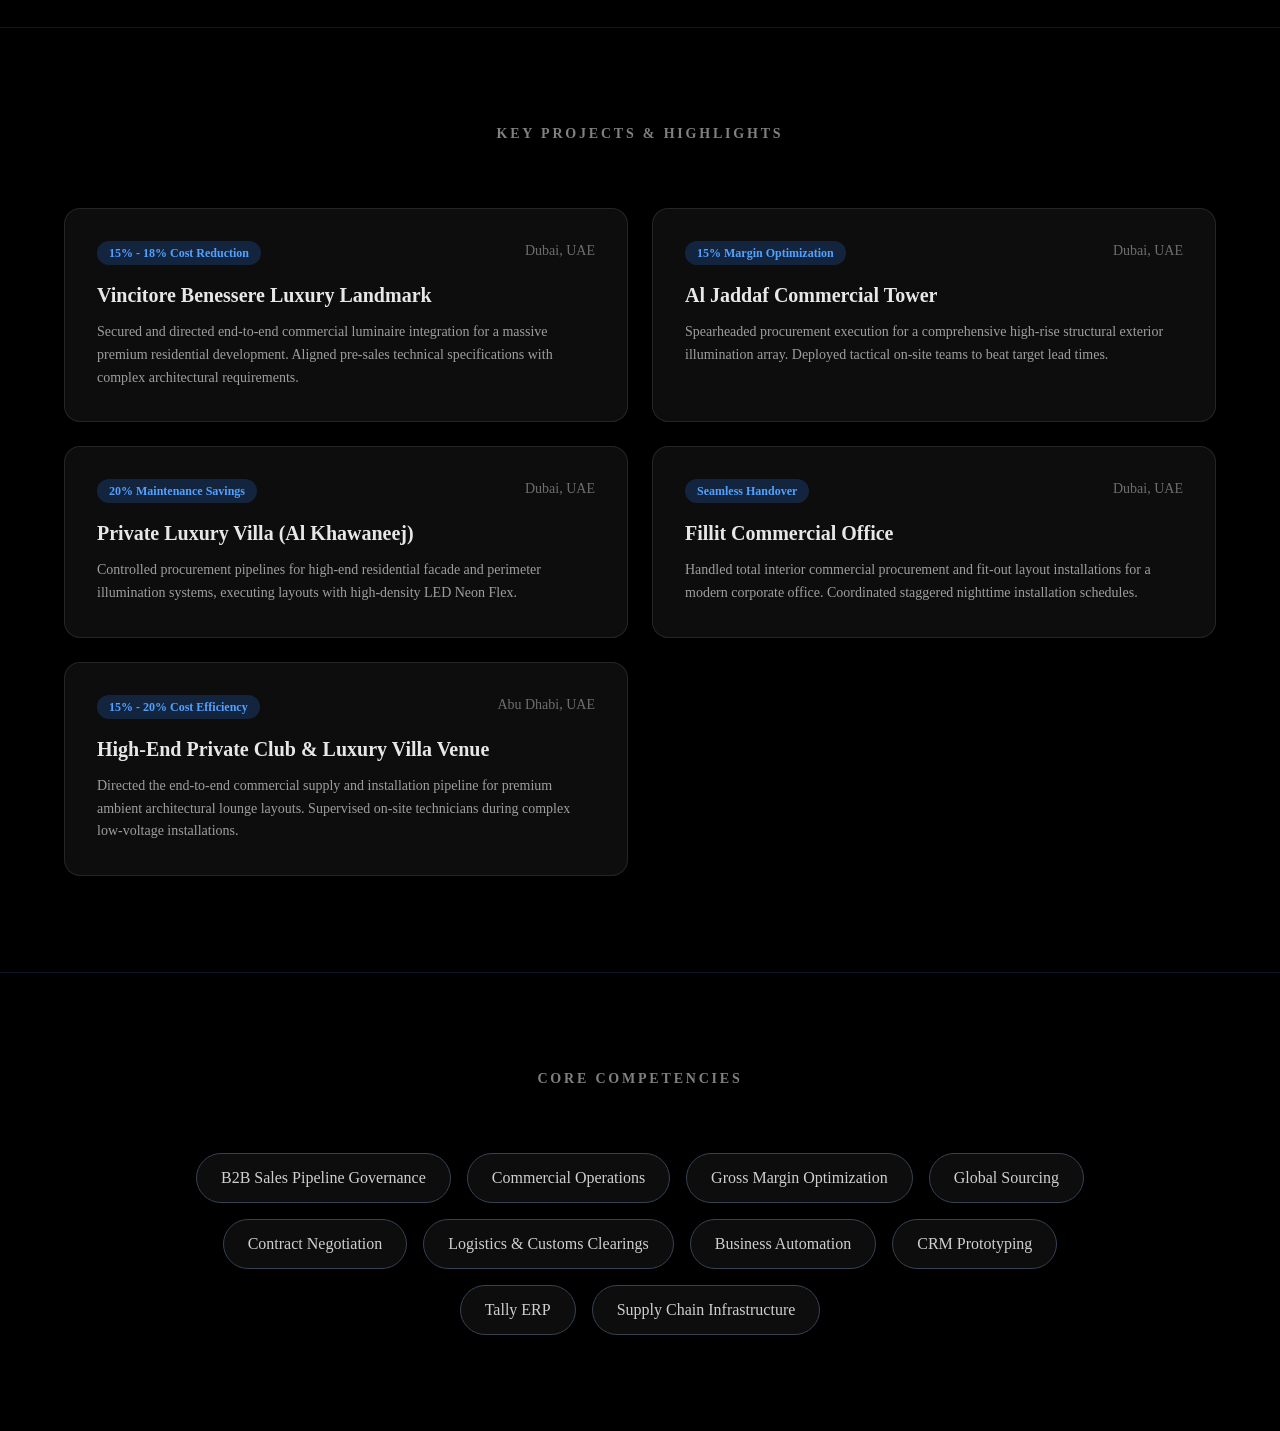
==== commit 27d8f59d: "Add Upload Resume button next to D.M (Resume) link" ====
--- a/index.html
+++ b/index.html
@@ -5,8 +5,8 @@
     <link rel="icon" type="image/svg+xml" href="/favicon.svg" />
     <meta name="viewport" content="width=device-width, initial-scale=1.0" />
     <title>resume-web</title>
-    <script type="module" crossorigin src="/assets/index-iNVig7z6.js"></script>
-    <link rel="stylesheet" crossorigin href="/assets/index-BAi8ijRK.css">
+    <script type="module" crossorigin src="/assets/index-uvYRIDWZ.js"></script>
+    <link rel="stylesheet" crossorigin href="/assets/index-CHbjWlop.css">
   </head>
   <body>
     <div id="root"></div>
--- a/assets/index-CHbjWlop.css
+++ b/assets/index-CHbjWlop.css
@@ -0,0 +1,2 @@
+/*! tailwindcss v4.3.2 | MIT License | https://tailwindcss.com */
+@layer properties{@supports (((-webkit-hyphens:none)) and (not (margin-trim:inline))) or ((-moz-orient:inline) and (not (color:rgb(from red r g b)))){*,:before,:after,::backdrop{--tw-rotate-x:initial;--tw-rotate-y:initial;--tw-rotate-z:initial;--tw-skew-x:initial;--tw-skew-y:initial;--tw-border-style:solid;--tw-leading:initial;--tw-font-weight:initial;--tw-tracking:initial;--tw-blur:initial;--tw-brightness:initial;--tw-contrast:initial;--tw-grayscale:initial;--tw-hue-rotate:initial;--tw-invert:initial;--tw-opacity:initial;--tw-saturate:initial;--tw-sepia:initial;--tw-drop-shadow:initial;--tw-drop-shadow-color:initial;--tw-drop-shadow-alpha:100%;--tw-drop-shadow-size:initial;--tw-backdrop-blur:initial;--tw-backdrop-brightness:initial;--tw-backdrop-contrast:initial;--tw-backdrop-grayscale:initial;--tw-backdrop-hue-rotate:initial;--tw-backdrop-invert:initial;--tw-backdrop-opacity:initial;--tw-backdrop-saturate:initial;--tw-backdrop-sepia:initial;--tw-translate-x:0;--tw-translate-y:0;--tw-translate-z:0}}}@layer theme{:root,:host{--font-sans:Cambria, Cochin, Georgia, Times, "Times New Roman", serif;--font-mono:ui-monospace, SFMono-Regular, Menlo, Monaco, Consolas, "Liberation Mono", "Courier New", monospace;--color-green-400:oklch(79.2% .209 151.711);--color-blue-400:oklch(70.7% .165 254.624);--color-blue-500:oklch(62.3% .214 259.815);--color-gray-700:oklch(37.3% .034 259.733);--color-gray-800:oklch(27.8% .033 256.848);--color-gray-900:oklch(21% .034 264.665);--color-black:#000;--color-white:#fff;--spacing:.25rem;--container-md:28rem;--container-3xl:48rem;--container-4xl:56rem;--container-5xl:64rem;--container-6xl:72rem;--container-7xl:80rem;--text-xs:.75rem;--text-xs--line-height:calc(1 / .75);--text-sm:.875rem;--text-sm--line-height:calc(1.25 / .875);--text-base:1rem;--text-base--line-height:calc(1.5 / 1);--text-lg:1.125rem;--text-lg--line-height:calc(1.75 / 1.125);--text-xl:1.25rem;--text-xl--line-height:calc(1.75 / 1.25);--text-2xl:1.5rem;--text-2xl--line-height:calc(2 / 1.5);--text-3xl:1.875rem;--text-3xl--line-height:calc(2.25 / 1.875);--text-4xl:2.25rem;--text-4xl--line-height:calc(2.5 / 2.25);--text-5xl:3rem;--text-5xl--line-height:1;--text-6xl:3.75rem;--text-6xl--line-height:1;--text-7xl:4.5rem;--text-7xl--line-height:1;--text-8xl:6rem;--text-8xl--line-height:1;--text-9xl:8rem;--text-9xl--line-height:1;--font-weight-light:300;--font-weight-medium:500;--font-weight-semibold:600;--tracking-tighter:-.05em;--tracking-wide:.025em;--leading-relaxed:1.625;--radius-2xl:1rem;--blur-sm:8px;--blur-md:12px;--default-transition-duration:.15s;--default-transition-timing-function:cubic-bezier(.4, 0, .2, 1);--default-font-family:var(--font-sans);--default-mono-font-family:var(--font-mono)}}@layer base{*,:after,:before,::backdrop{box-sizing:border-box;border:0 solid;margin:0;padding:0}::file-selector-button{box-sizing:border-box;border:0 solid;margin:0;padding:0}html,:host{-webkit-text-size-adjust:100%;tab-size:4;line-height:1.5;font-family:var(--default-font-family,ui-sans-serif, system-ui, sans-serif, "Apple Color Emoji", "Segoe UI Emoji", "Segoe UI Symbol", "Noto Color Emoji");font-feature-settings:var(--default-font-feature-settings,normal);font-variation-settings:var(--default-font-variation-settings,normal);-webkit-tap-highlight-color:transparent}hr{height:0;color:inherit;border-top-width:1px}abbr:where([title]){-webkit-text-decoration:underline dotted;text-decoration:underline dotted}h1,h2,h3,h4,h5,h6{font-size:inherit;font-weight:inherit}a{color:inherit;-webkit-text-decoration:inherit;-webkit-text-decoration:inherit;-webkit-text-decoration:inherit;-webkit-text-decoration:inherit;text-decoration:inherit}b,strong{font-weight:bolder}code,kbd,samp,pre{font-family:var(--default-mono-font-family,ui-monospace, SFMono-Regular, Menlo, Monaco, Consolas, "Liberation Mono", "Courier New", monospace);font-feature-settings:var(--default-mono-font-feature-settings,normal);font-variation-settings:var(--default-mono-font-variation-settings,normal);font-size:1em}small{font-size:80%}sub,sup{vertical-align:baseline;font-size:75%;line-height:0;position:relative}sub{bottom:-.25em}sup{top:-.5em}table{text-indent:0;border-color:inherit;border-collapse:collapse}:-moz-focusring{outline:auto}progress{vertical-align:baseline}summary{display:list-item}ol,ul,menu{list-style:none}img,svg,video,canvas,audio,iframe,embed,object{vertical-align:middle;display:block}img,video{max-width:100%;height:auto}button,input,select,optgroup,textarea{font:inherit;font-feature-settings:inherit;font-variation-settings:inherit;letter-spacing:inherit;color:inherit;opacity:1;background-color:#0000;border-radius:0}::file-selector-button{font:inherit;font-feature-settings:inherit;font-variation-settings:inherit;letter-spacing:inherit;color:inherit;opacity:1;background-color:#0000;border-radius:0}:where(select:is([multiple],[size])) optgroup{font-weight:bolder}:where(select:is([multiple],[size])) optgroup option{padding-inline-start:20px}::file-selector-button{margin-inline-end:4px}::placeholder{opacity:1}@supports (not ((-webkit-appearance:-apple-pay-button))) or (contain-intrinsic-size:1px){::placeholder{color:currentColor}@supports (color:color-mix(in lab, red, red)){::placeholder{color:color-mix(in oklab, currentcolor 50%, transparent)}}}textarea{resize:vertical}::-webkit-search-decoration{-webkit-appearance:none}::-webkit-date-and-time-value{min-height:1lh;text-align:inherit}::-webkit-datetime-edit{display:inline-flex}::-webkit-datetime-edit-fields-wrapper{padding:0}::-webkit-datetime-edit{padding-block:0}::-webkit-datetime-edit-year-field{padding-block:0}::-webkit-datetime-edit-month-field{padding-block:0}::-webkit-datetime-edit-day-field{padding-block:0}::-webkit-datetime-edit-hour-field{padding-block:0}::-webkit-datetime-edit-minute-field{padding-block:0}::-webkit-datetime-edit-second-field{padding-block:0}::-webkit-datetime-edit-millisecond-field{padding-block:0}::-webkit-datetime-edit-meridiem-field{padding-block:0}::-webkit-calendar-picker-indicator{line-height:1}:-moz-ui-invalid{box-shadow:none}button,input:where([type=button],[type=reset],[type=submit]){appearance:button}::file-selector-button{appearance:button}::-webkit-inner-spin-button{height:auto}::-webkit-outer-spin-button{height:auto}[hidden]:where(:not([hidden=until-found])){display:none!important}html{scroll-behavior:smooth}body{background-color:var(--color-black);font-family:var(--font-sans);color:var(--color-white);overflow-x:hidden}}@layer components;@layer utilities{.absolute{position:absolute}.relative{position:relative}.inset-0{inset:0}.top-20{top:calc(var(--spacing) * 20)}.right-4{right:calc(var(--spacing) * 4)}.left-4{left:calc(var(--spacing) * 4)}.z-0{z-index:0}.z-10{z-index:10}.z-50{z-index:50}.container{width:100%}@media (width>=40rem){.container{max-width:40rem}}@media (width>=48rem){.container{max-width:48rem}}@media (width>=64rem){.container{max-width:64rem}}@media (width>=80rem){.container{max-width:80rem}}@media (width>=96rem){.container{max-width:96rem}}.mx-auto{margin-inline:auto}.mt-1\.5{margin-top:calc(var(--spacing) * 1.5)}.mt-8{margin-top:calc(var(--spacing) * 8)}.mt-12{margin-top:calc(var(--spacing) * 12)}.mt-\[-40px\]{margin-top:-40px}.mr-3{margin-right:calc(var(--spacing) * 3)}.mb-1{margin-bottom:var(--spacing)}.mb-3{margin-bottom:calc(var(--spacing) * 3)}.mb-4{margin-bottom:calc(var(--spacing) * 4)}.mb-8{margin-bottom:calc(var(--spacing) * 8)}.mb-16{margin-bottom:calc(var(--spacing) * 16)}.flex{display:flex}.grid{display:grid}.hidden{display:none}.inline-block{display:inline-block}.inline-flex{display:inline-flex}.h-3\.5{height:calc(var(--spacing) * 3.5)}.h-4{height:calc(var(--spacing) * 4)}.h-5{height:calc(var(--spacing) * 5)}.h-6{height:calc(var(--spacing) * 6)}.h-10{height:calc(var(--spacing) * 10)}.h-full{height:100%}.h-screen{height:100vh}.min-h-screen{min-height:100vh}.w-3\.5{width:calc(var(--spacing) * 3.5)}.w-4{width:calc(var(--spacing) * 4)}.w-5{width:calc(var(--spacing) * 5)}.w-6{width:calc(var(--spacing) * 6)}.w-10{width:calc(var(--spacing) * 10)}.w-full{width:100%}.max-w-3xl{max-width:var(--container-3xl)}.max-w-4xl{max-width:var(--container-4xl)}.max-w-5xl{max-width:var(--container-5xl)}.max-w-6xl{max-width:var(--container-6xl)}.max-w-7xl{max-width:var(--container-7xl)}.max-w-md{max-width:var(--container-md)}.flex-1{flex:1}.transform{transform:var(--tw-rotate-x,) var(--tw-rotate-y,) var(--tw-rotate-z,) var(--tw-skew-x,) var(--tw-skew-y,)}.cursor-default{cursor:default}.grid-cols-1{grid-template-columns:repeat(1,minmax(0,1fr))}.flex-col{flex-direction:column}.flex-row{flex-direction:row}.flex-wrap{flex-wrap:wrap}.items-center{align-items:center}.items-start{align-items:flex-start}.justify-between{justify-content:space-between}.justify-center{justify-content:center}.gap-1{gap:var(--spacing)}.gap-2{gap:calc(var(--spacing) * 2)}.gap-3{gap:calc(var(--spacing) * 3)}.gap-4{gap:calc(var(--spacing) * 4)}.gap-6{gap:calc(var(--spacing) * 6)}.gap-8{gap:calc(var(--spacing) * 8)}.gap-12{gap:calc(var(--spacing) * 12)}.overflow-hidden{overflow:hidden}.rounded-2xl{border-radius:var(--radius-2xl)}.rounded-full{border-radius:3.40282e38px}.border{border-style:var(--tw-border-style);border-width:1px}.border-2{border-style:var(--tw-border-style);border-width:2px}.border-t{border-top-style:var(--tw-border-style);border-top-width:1px}.border-l{border-left-style:var(--tw-border-style);border-left-width:1px}.border-gray-700{border-color:var(--color-gray-700)}.border-gray-800{border-color:var(--color-gray-800)}.border-gray-900{border-color:var(--color-gray-900)}.border-white{border-color:var(--color-white)}.border-white\/10{border-color:#ffffff1a}@supports (color:color-mix(in lab, red, red)){.border-white\/10{border-color:color-mix(in oklab, var(--color-white) 10%, transparent)}}.border-white\/20{border-color:#fff3}@supports (color:color-mix(in lab, red, red)){.border-white\/20{border-color:color-mix(in oklab, var(--color-white) 20%, transparent)}}.border-white\/30{border-color:#ffffff4d}@supports (color:color-mix(in lab, red, red)){.border-white\/30{border-color:color-mix(in oklab, var(--color-white) 30%, transparent)}}.bg-black{background-color:var(--color-black)}.bg-black\/90{background-color:#000000e6}@supports (color:color-mix(in lab, red, red)){.bg-black\/90{background-color:color-mix(in oklab, var(--color-black) 90%, transparent)}}.bg-blue-500\/20{background-color:#3080ff33}@supports (color:color-mix(in lab, red, red)){.bg-blue-500\/20{background-color:color-mix(in oklab, var(--color-blue-500) 20%, transparent)}}.bg-white\/5{background-color:#ffffff0d}@supports (color:color-mix(in lab, red, red)){.bg-white\/5{background-color:color-mix(in oklab, var(--color-white) 5%, transparent)}}.bg-white\/10{background-color:#ffffff1a}@supports (color:color-mix(in lab, red, red)){.bg-white\/10{background-color:color-mix(in oklab, var(--color-white) 10%, transparent)}}.object-cover{object-fit:cover}.p-2{padding:calc(var(--spacing) * 2)}.p-4{padding:calc(var(--spacing) * 4)}.p-8{padding:calc(var(--spacing) * 8)}.px-3{padding-inline:calc(var(--spacing) * 3)}.px-4{padding-inline:calc(var(--spacing) * 4)}.px-6{padding-inline:calc(var(--spacing) * 6)}.py-1{padding-block:var(--spacing)}.py-1\.5{padding-block:calc(var(--spacing) * 1.5)}.py-2{padding-block:calc(var(--spacing) * 2)}.py-3{padding-block:calc(var(--spacing) * 3)}.py-20{padding-block:calc(var(--spacing) * 20)}.py-24{padding-block:calc(var(--spacing) * 24)}.pt-6{padding-top:calc(var(--spacing) * 6)}.pb-4{padding-bottom:calc(var(--spacing) * 4)}.pl-4{padding-left:calc(var(--spacing) * 4)}.text-center{text-align:center}.text-2xl{font-size:var(--text-2xl);line-height:var(--tw-leading,var(--text-2xl--line-height))}.text-5xl{font-size:var(--text-5xl);line-height:var(--tw-leading,var(--text-5xl--line-height))}.text-lg{font-size:var(--text-lg);line-height:var(--tw-leading,var(--text-lg--line-height))}.text-sm{font-size:var(--text-sm);line-height:var(--tw-leading,var(--text-sm--line-height))}.text-xl{font-size:var(--text-xl);line-height:var(--tw-leading,var(--text-xl--line-height))}.text-xs{font-size:var(--text-xs);line-height:var(--tw-leading,var(--text-xs--line-height))}.leading-\[0\.85\]{--tw-leading:.85;line-height:.85}.leading-relaxed{--tw-leading:var(--leading-relaxed);line-height:var(--leading-relaxed)}.font-light{--tw-font-weight:var(--font-weight-light);font-weight:var(--font-weight-light)}.font-medium{--tw-font-weight:var(--font-weight-medium);font-weight:var(--font-weight-medium)}.font-semibold{--tw-font-weight:var(--font-weight-semibold);font-weight:var(--font-weight-semibold)}.tracking-\[0\.2em\]{--tw-tracking:.2em;letter-spacing:.2em}.tracking-tighter{--tw-tracking:var(--tracking-tighter);letter-spacing:var(--tracking-tighter)}.tracking-wide{--tw-tracking:var(--tracking-wide);letter-spacing:var(--tracking-wide)}.text-blue-400{color:var(--color-blue-400)}.text-blue-500{color:var(--color-blue-500)}.text-green-400{color:var(--color-green-400)}.text-white{color:var(--color-white)}.text-white\/40{color:#fff6}@supports (color:color-mix(in lab, red, red)){.text-white\/40{color:color-mix(in oklab, var(--color-white) 40%, transparent)}}.text-white\/50{color:#ffffff80}@supports (color:color-mix(in lab, red, red)){.text-white\/50{color:color-mix(in oklab, var(--color-white) 50%, transparent)}}.text-white\/60{color:#fff9}@supports (color:color-mix(in lab, red, red)){.text-white\/60{color:color-mix(in oklab, var(--color-white) 60%, transparent)}}.text-white\/70{color:#ffffffb3}@supports (color:color-mix(in lab, red, red)){.text-white\/70{color:color-mix(in oklab, var(--color-white) 70%, transparent)}}.text-white\/80{color:#fffc}@supports (color:color-mix(in lab, red, red)){.text-white\/80{color:color-mix(in oklab, var(--color-white) 80%, transparent)}}.text-white\/90{color:#ffffffe6}@supports (color:color-mix(in lab, red, red)){.text-white\/90{color:color-mix(in oklab, var(--color-white) 90%, transparent)}}.uppercase{text-transform:uppercase}.opacity-50{opacity:.5}.opacity-60{opacity:.6}.filter{filter:var(--tw-blur,) var(--tw-brightness,) var(--tw-contrast,) var(--tw-grayscale,) var(--tw-hue-rotate,) var(--tw-invert,) var(--tw-saturate,) var(--tw-sepia,) var(--tw-drop-shadow,)}.backdrop-blur-md{--tw-backdrop-blur:blur(var(--blur-md));-webkit-backdrop-filter:var(--tw-backdrop-blur,) var(--tw-backdrop-brightness,) var(--tw-backdrop-contrast,) var(--tw-backdrop-grayscale,) var(--tw-backdrop-hue-rotate,) var(--tw-backdrop-invert,) var(--tw-backdrop-opacity,) var(--tw-backdrop-saturate,) var(--tw-backdrop-sepia,);backdrop-filter:var(--tw-backdrop-blur,) var(--tw-backdrop-brightness,) var(--tw-backdrop-contrast,) var(--tw-backdrop-grayscale,) var(--tw-backdrop-hue-rotate,) var(--tw-backdrop-invert,) var(--tw-backdrop-opacity,) var(--tw-backdrop-saturate,) var(--tw-backdrop-sepia,)}.backdrop-blur-sm{--tw-backdrop-blur:blur(var(--blur-sm));-webkit-backdrop-filter:var(--tw-backdrop-blur,) var(--tw-backdrop-brightness,) var(--tw-backdrop-contrast,) var(--tw-backdrop-grayscale,) var(--tw-backdrop-hue-rotate,) var(--tw-backdrop-invert,) var(--tw-backdrop-opacity,) var(--tw-backdrop-saturate,) var(--tw-backdrop-sepia,);backdrop-filter:var(--tw-backdrop-blur,) var(--tw-backdrop-brightness,) var(--tw-backdrop-contrast,) var(--tw-backdrop-grayscale,) var(--tw-backdrop-hue-rotate,) var(--tw-backdrop-invert,) var(--tw-backdrop-opacity,) var(--tw-backdrop-saturate,) var(--tw-backdrop-sepia,)}.transition{transition-property:color,background-color,border-color,outline-color,text-decoration-color,fill,stroke,--tw-gradient-from,--tw-gradient-via,--tw-gradient-to,opacity,box-shadow,transform,translate,scale,rotate,filter,-webkit-backdrop-filter,backdrop-filter,display,content-visibility,overlay,pointer-events;transition-timing-function:var(--tw-ease,var(--default-transition-timing-function));transition-duration:var(--tw-duration,var(--default-transition-duration))}.transition-all{transition-property:all;transition-timing-function:var(--tw-ease,var(--default-transition-timing-function));transition-duration:var(--tw-duration,var(--default-transition-duration))}.transition-colors{transition-property:color,background-color,border-color,outline-color,text-decoration-color,fill,stroke,--tw-gradient-from,--tw-gradient-via,--tw-gradient-to;transition-timing-function:var(--tw-ease,var(--default-transition-timing-function));transition-duration:var(--tw-duration,var(--default-transition-duration))}.transition-opacity{transition-property:opacity;transition-timing-function:var(--tw-ease,var(--default-transition-timing-function));transition-duration:var(--tw-duration,var(--default-transition-duration))}.transition-transform{transition-property:transform,translate,scale,rotate;transition-timing-function:var(--tw-ease,var(--default-transition-timing-function));transition-duration:var(--tw-duration,var(--default-transition-duration))}@media (hover:hover){.group-hover\:translate-x-1:is(:where(.group):hover *){--tw-translate-x:var(--spacing);translate:var(--tw-translate-x) var(--tw-translate-y)}.group-hover\:text-blue-400:is(:where(.group):hover *){color:var(--color-blue-400)}.group-hover\:text-white:is(:where(.group):hover *){color:var(--color-white)}.hover\:border-white\/30:hover{border-color:#ffffff4d}@supports (color:color-mix(in lab, red, red)){.hover\:border-white\/30:hover{border-color:color-mix(in oklab, var(--color-white) 30%, transparent)}}.hover\:bg-gray-900:hover{background-color:var(--color-gray-900)}.hover\:bg-white\/10:hover{background-color:#ffffff1a}@supports (color:color-mix(in lab, red, red)){.hover\:bg-white\/10:hover{background-color:color-mix(in oklab, var(--color-white) 10%, transparent)}}.hover\:bg-white\/20:hover{background-color:#fff3}@supports (color:color-mix(in lab, red, red)){.hover\:bg-white\/20:hover{background-color:color-mix(in oklab, var(--color-white) 20%, transparent)}}.hover\:text-white:hover{color:var(--color-white)}.hover\:opacity-80:hover{opacity:.8}}@media (width>=40rem){.sm\:inline{display:inline}.sm\:px-6{padding-inline:calc(var(--spacing) * 6)}.sm\:text-6xl{font-size:var(--text-6xl);line-height:var(--tw-leading,var(--text-6xl--line-height))}.sm\:text-sm{font-size:var(--text-sm);line-height:var(--tw-leading,var(--text-sm--line-height))}}@media (width>=48rem){.md\:w-1\/3{width:33.3333%}.md\:w-2\/3{width:66.6667%}.md\:grid-cols-2{grid-template-columns:repeat(2,minmax(0,1fr))}.md\:flex-row{flex-direction:row}.md\:gap-12{gap:calc(var(--spacing) * 12)}.md\:border-r{border-right-style:var(--tw-border-style);border-right-width:1px}.md\:border-l-0{border-left-style:var(--tw-border-style);border-left-width:0}.md\:px-8{padding-inline:calc(var(--spacing) * 8)}.md\:py-4{padding-block:calc(var(--spacing) * 4)}.md\:pr-8{padding-right:calc(var(--spacing) * 8)}.md\:pl-0{padding-left:0}.md\:text-right{text-align:right}.md\:text-2xl{font-size:var(--text-2xl);line-height:var(--tw-leading,var(--text-2xl--line-height))}.md\:text-3xl{font-size:var(--text-3xl);line-height:var(--tw-leading,var(--text-3xl--line-height))}.md\:text-7xl{font-size:var(--text-7xl);line-height:var(--tw-leading,var(--text-7xl--line-height))}.md\:text-base{font-size:var(--text-base);line-height:var(--tw-leading,var(--text-base--line-height))}.md\:text-xl{font-size:var(--text-xl);line-height:var(--tw-leading,var(--text-xl--line-height))}}@media (width>=64rem){.lg\:flex{display:flex}.lg\:hidden{display:none}.lg\:flex-row{flex-direction:row}.lg\:items-center{align-items:center}.lg\:gap-0{gap:0}.lg\:gap-6{gap:calc(var(--spacing) * 6)}.lg\:px-8{padding-inline:calc(var(--spacing) * 8)}.lg\:text-right{text-align:right}.lg\:text-4xl{font-size:var(--text-4xl);line-height:var(--tw-leading,var(--text-4xl--line-height))}.lg\:text-8xl{font-size:var(--text-8xl);line-height:var(--tw-leading,var(--text-8xl--line-height))}.lg\:text-base{font-size:var(--text-base);line-height:var(--tw-leading,var(--text-base--line-height))}.lg\:text-sm{font-size:var(--text-sm);line-height:var(--tw-leading,var(--text-sm--line-height))}}@media (width>=80rem){.xl\:text-9xl{font-size:var(--text-9xl);line-height:var(--tw-leading,var(--text-9xl--line-height))}}}@property --tw-rotate-x{syntax:"*";inherits:false}@property --tw-rotate-y{syntax:"*";inherits:false}@property --tw-rotate-z{syntax:"*";inherits:false}@property --tw-skew-x{syntax:"*";inherits:false}@property --tw-skew-y{syntax:"*";inherits:false}@property --tw-border-style{syntax:"*";inherits:false;initial-value:solid}@property --tw-leading{syntax:"*";inherits:false}@property --tw-font-weight{syntax:"*";inherits:false}@property --tw-tracking{syntax:"*";inherits:false}@property --tw-blur{syntax:"*";inherits:false}@property --tw-brightness{syntax:"*";inherits:false}@property --tw-contrast{syntax:"*";inherits:false}@property --tw-grayscale{syntax:"*";inherits:false}@property --tw-hue-rotate{syntax:"*";inherits:false}@property --tw-invert{syntax:"*";inherits:false}@property --tw-opacity{syntax:"*";inherits:false}@property --tw-saturate{syntax:"*";inherits:false}@property --tw-sepia{syntax:"*";inherits:false}@property --tw-drop-shadow{syntax:"*";inherits:false}@property --tw-drop-shadow-color{syntax:"*";inherits:false}@property --tw-drop-shadow-alpha{syntax:"<percentage>";inherits:false;initial-value:100%}@property --tw-drop-shadow-size{syntax:"*";inherits:false}@property --tw-backdrop-blur{syntax:"*";inherits:false}@property --tw-backdrop-brightness{syntax:"*";inherits:false}@property --tw-backdrop-contrast{syntax:"*";inherits:false}@property --tw-backdrop-grayscale{syntax:"*";inherits:false}@property --tw-backdrop-hue-rotate{syntax:"*";inherits:false}@property --tw-backdrop-invert{syntax:"*";inherits:false}@property --tw-backdrop-opacity{syntax:"*";inherits:false}@property --tw-backdrop-saturate{syntax:"*";inherits:false}@property --tw-backdrop-sepia{syntax:"*";inherits:false}@property --tw-translate-x{syntax:"*";inherits:false;initial-value:0}@property --tw-translate-y{syntax:"*";inherits:false;initial-value:0}@property --tw-translate-z{syntax:"*";inherits:false;initial-value:0}
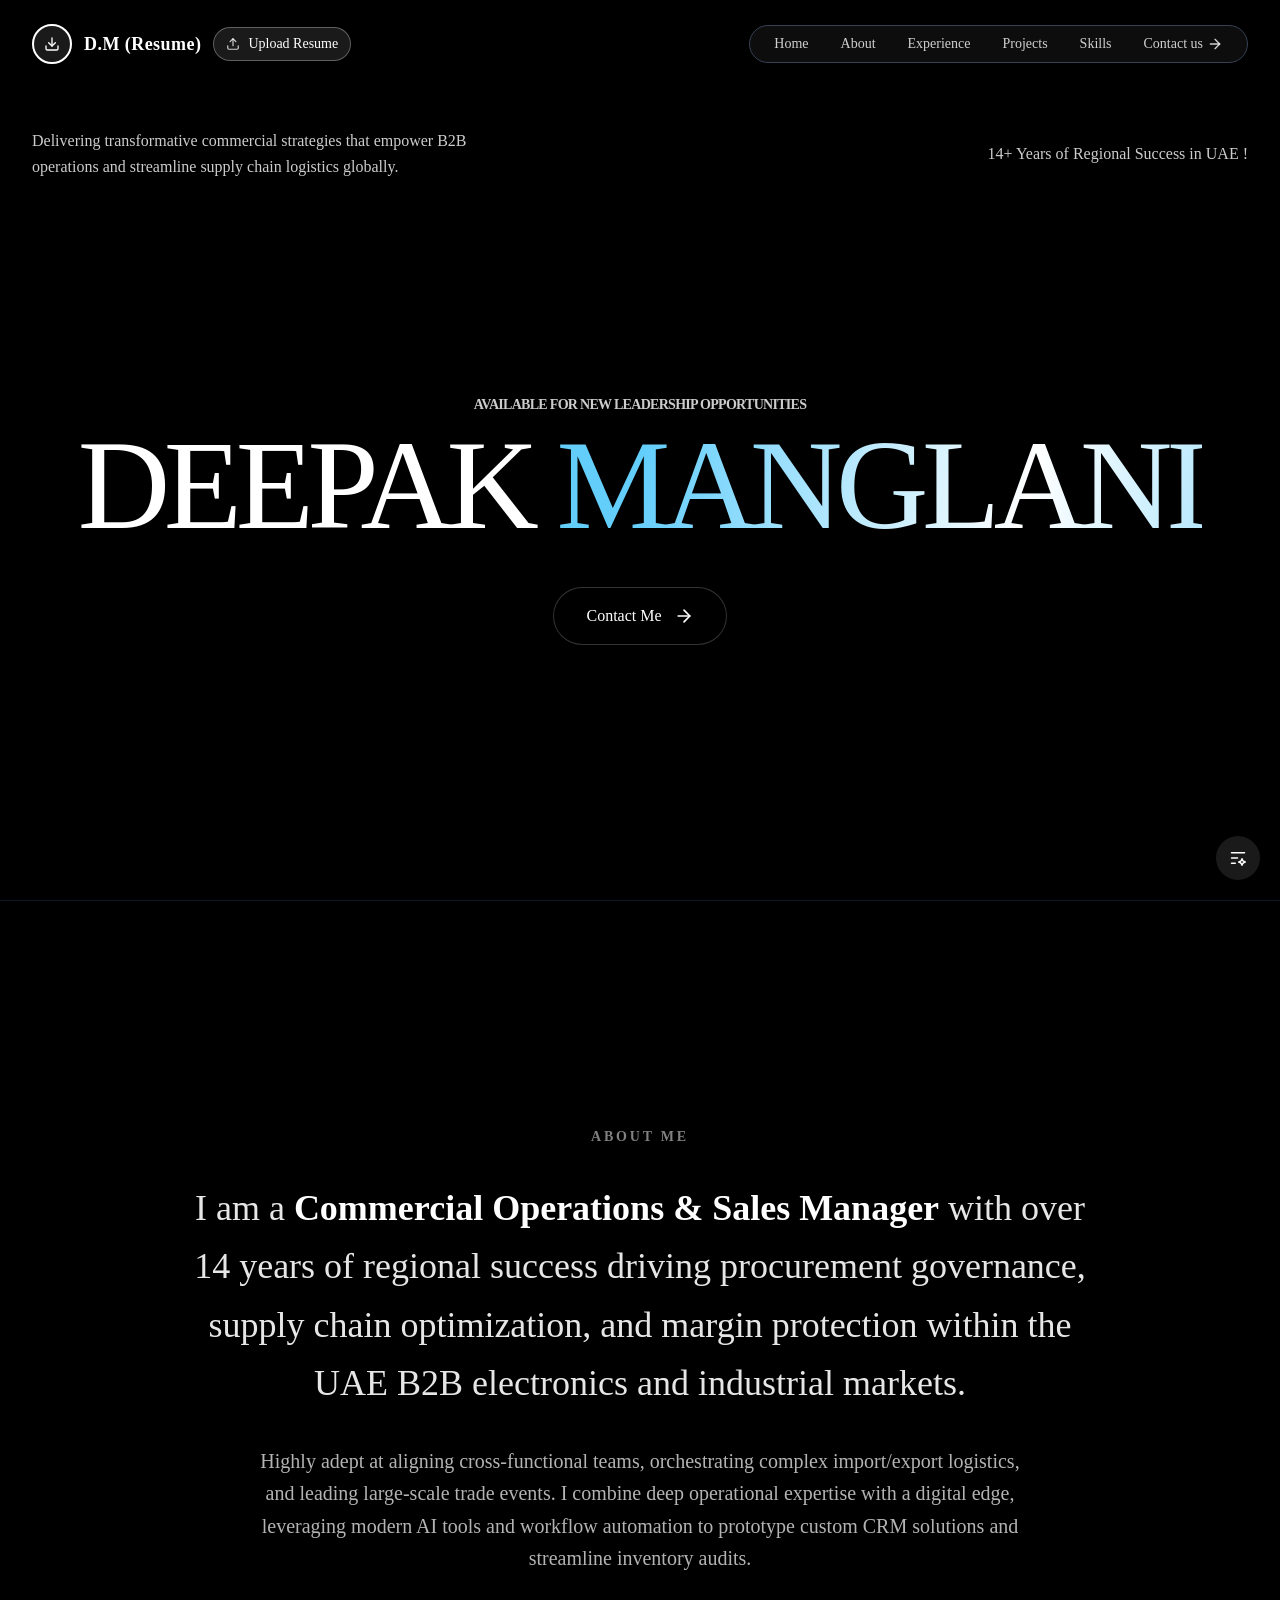
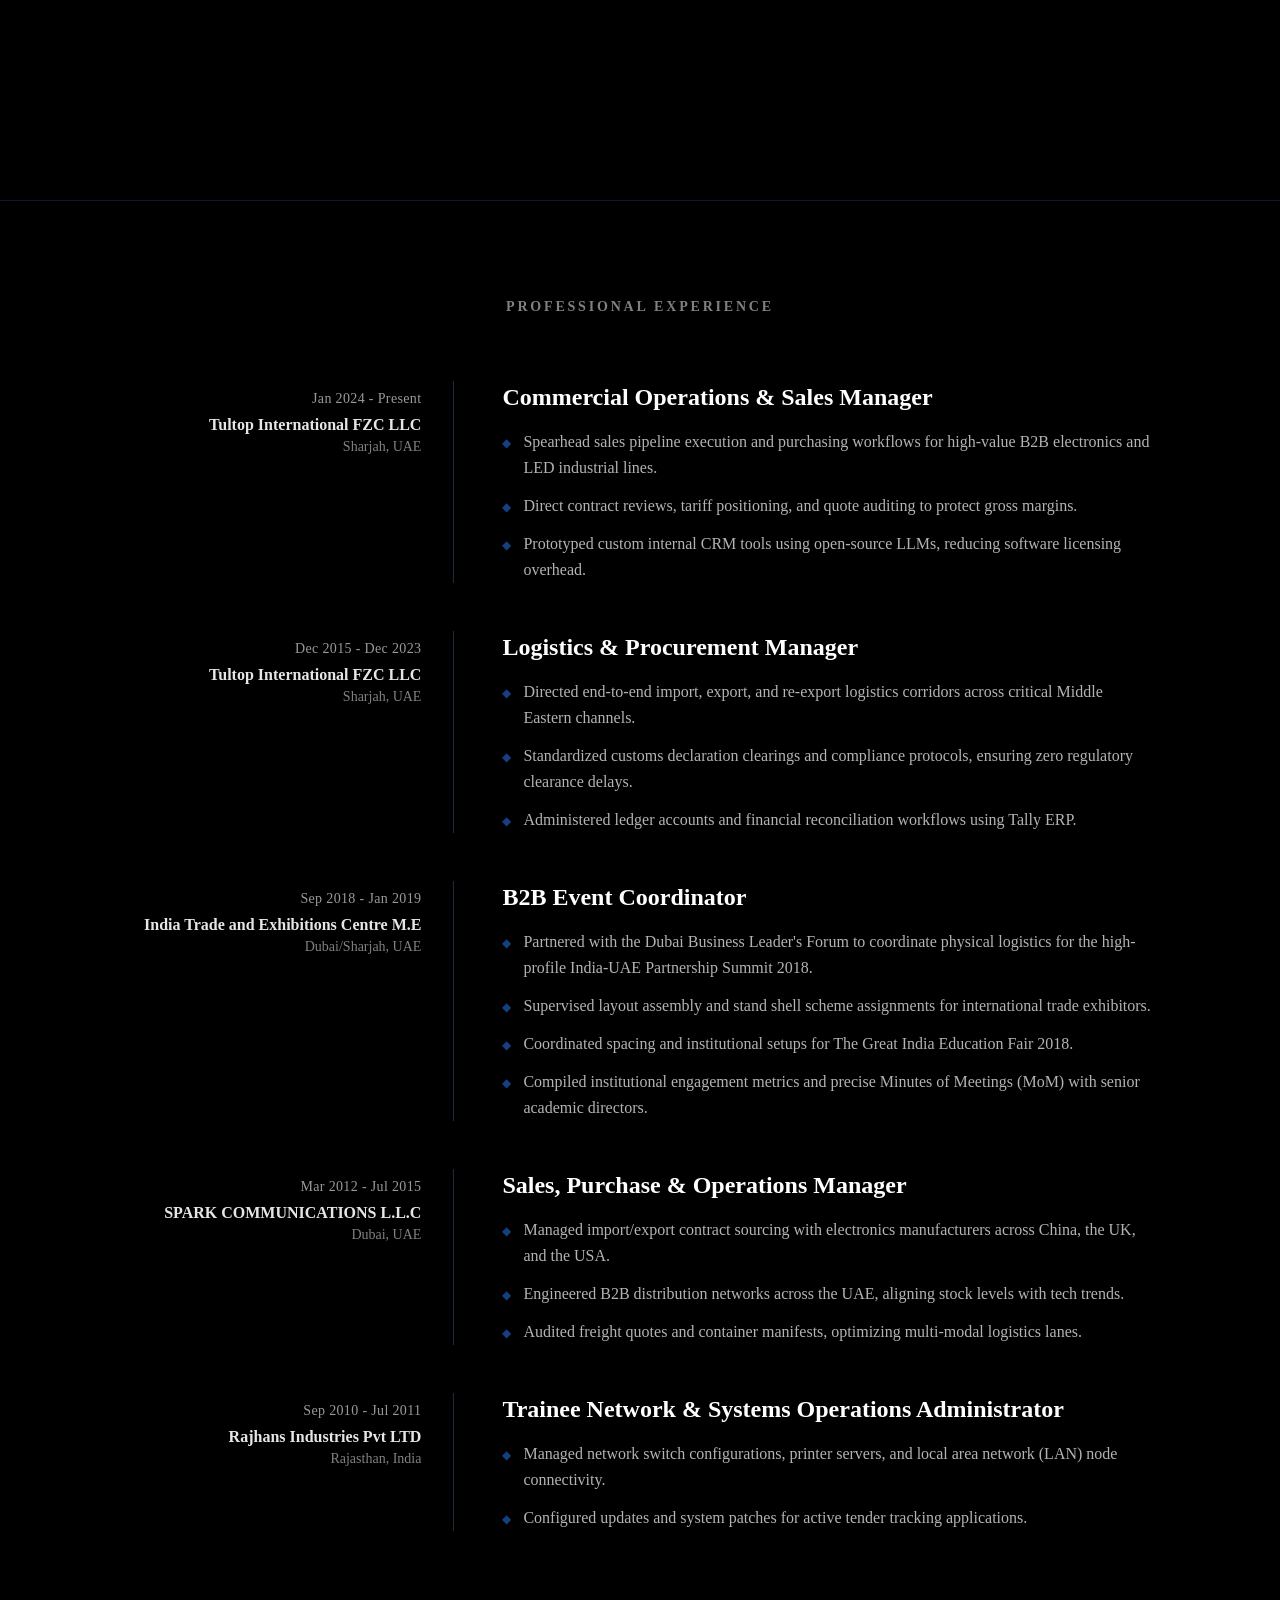
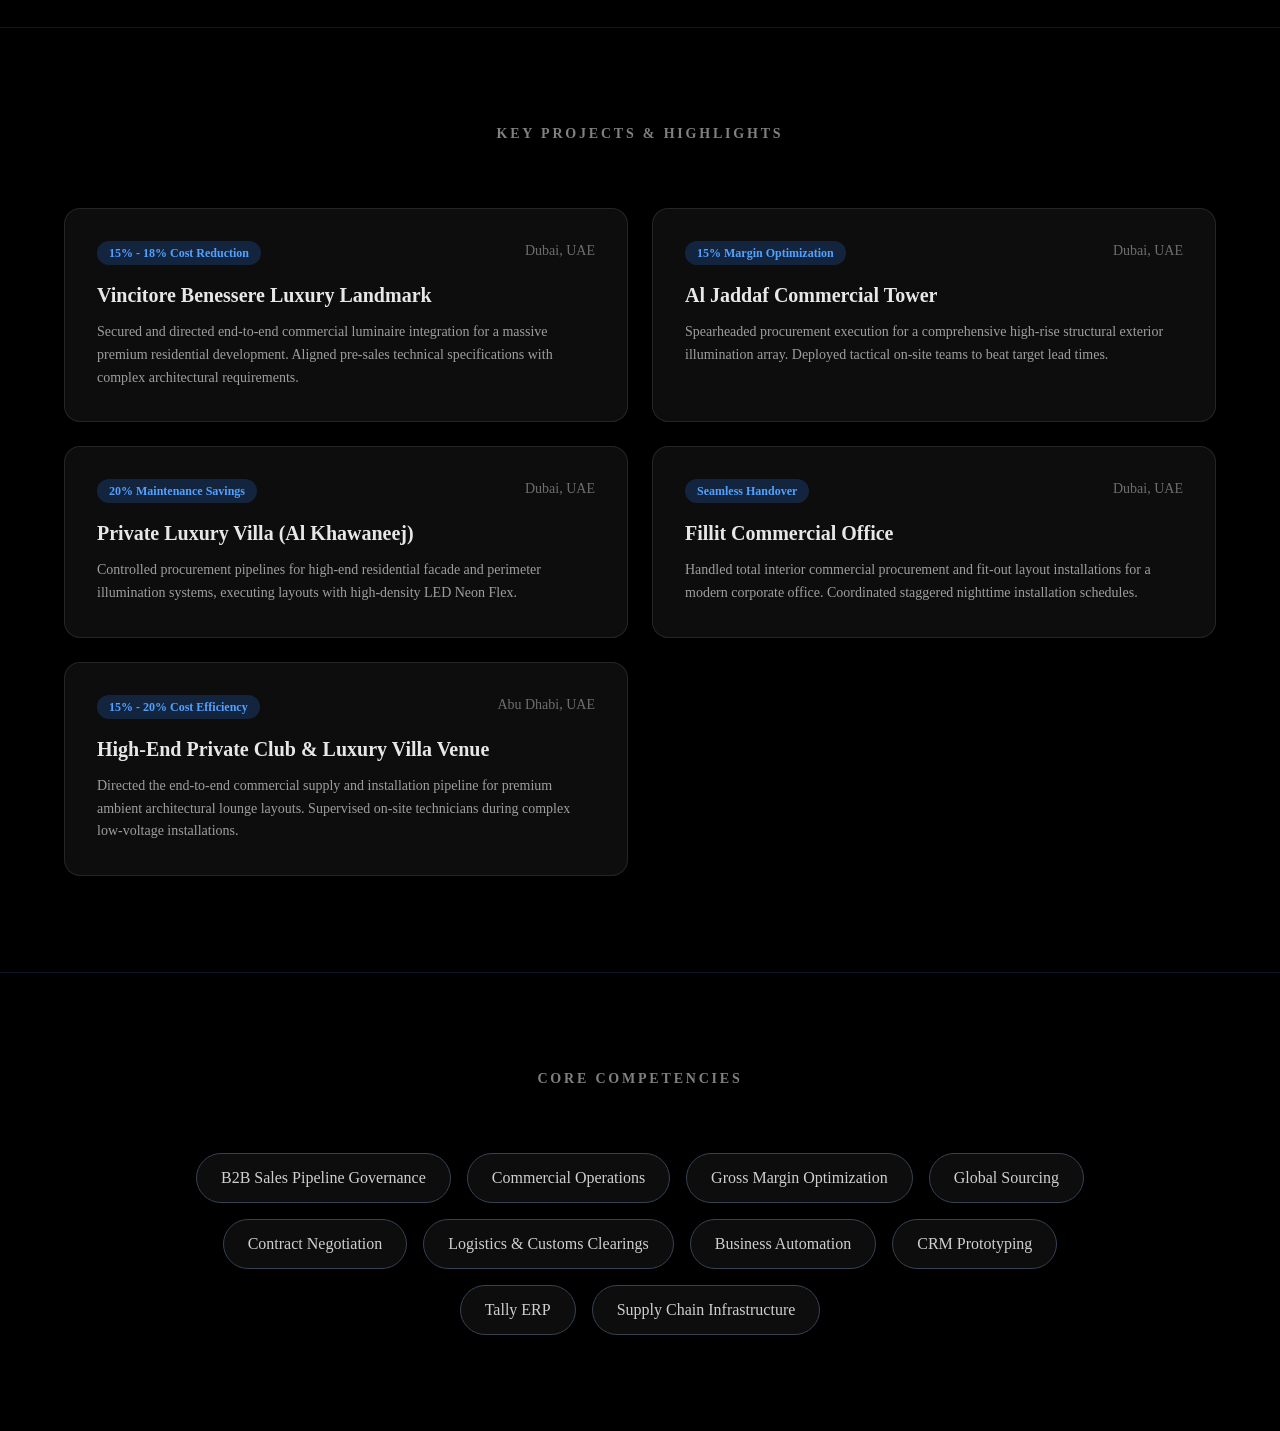
==== commit 25164cdb: "Update DM Resume link on upload and hide button afterwards" ====
--- a/index.html
+++ b/index.html
@@ -5,8 +5,8 @@
     <link rel="icon" type="image/svg+xml" href="/favicon.svg" />
     <meta name="viewport" content="width=device-width, initial-scale=1.0" />
     <title>resume-web</title>
-    <script type="module" crossorigin src="/assets/index-uvYRIDWZ.js"></script>
-    <link rel="stylesheet" crossorigin href="/assets/index-CHbjWlop.css">
+    <script type="module" crossorigin src="/assets/index-CVS3Pn_J.js"></script>
+    <link rel="stylesheet" crossorigin href="/assets/index-C8Ok7J1N.css">
   </head>
   <body>
     <div id="root"></div>
--- a/assets/index-C8Ok7J1N.css
+++ b/assets/index-C8Ok7J1N.css
@@ -0,0 +1,2 @@
+/*! tailwindcss v4.3.2 | MIT License | https://tailwindcss.com */
+@layer properties{@supports (((-webkit-hyphens:none)) and (not (margin-trim:inline))) or ((-moz-orient:inline) and (not (color:rgb(from red r g b)))){*,:before,:after,::backdrop{--tw-rotate-x:initial;--tw-rotate-y:initial;--tw-rotate-z:initial;--tw-skew-x:initial;--tw-skew-y:initial;--tw-border-style:solid;--tw-leading:initial;--tw-font-weight:initial;--tw-tracking:initial;--tw-blur:initial;--tw-brightness:initial;--tw-contrast:initial;--tw-grayscale:initial;--tw-hue-rotate:initial;--tw-invert:initial;--tw-opacity:initial;--tw-saturate:initial;--tw-sepia:initial;--tw-drop-shadow:initial;--tw-drop-shadow-color:initial;--tw-drop-shadow-alpha:100%;--tw-drop-shadow-size:initial;--tw-backdrop-blur:initial;--tw-backdrop-brightness:initial;--tw-backdrop-contrast:initial;--tw-backdrop-grayscale:initial;--tw-backdrop-hue-rotate:initial;--tw-backdrop-invert:initial;--tw-backdrop-opacity:initial;--tw-backdrop-saturate:initial;--tw-backdrop-sepia:initial;--tw-translate-x:0;--tw-translate-y:0;--tw-translate-z:0}}}@layer theme{:root,:host{--font-sans:Cambria, Cochin, Georgia, Times, "Times New Roman", serif;--font-mono:ui-monospace, SFMono-Regular, Menlo, Monaco, Consolas, "Liberation Mono", "Courier New", monospace;--color-green-400:oklch(79.2% .209 151.711);--color-blue-400:oklch(70.7% .165 254.624);--color-blue-500:oklch(62.3% .214 259.815);--color-gray-700:oklch(37.3% .034 259.733);--color-gray-800:oklch(27.8% .033 256.848);--color-gray-900:oklch(21% .034 264.665);--color-black:#000;--color-white:#fff;--spacing:.25rem;--container-md:28rem;--container-3xl:48rem;--container-4xl:56rem;--container-5xl:64rem;--container-6xl:72rem;--container-7xl:80rem;--text-xs:.75rem;--text-xs--line-height:calc(1 / .75);--text-sm:.875rem;--text-sm--line-height:calc(1.25 / .875);--text-base:1rem;--text-base--line-height:calc(1.5 / 1);--text-lg:1.125rem;--text-lg--line-height:calc(1.75 / 1.125);--text-xl:1.25rem;--text-xl--line-height:calc(1.75 / 1.25);--text-2xl:1.5rem;--text-2xl--line-height:calc(2 / 1.5);--text-3xl:1.875rem;--text-3xl--line-height:calc(2.25 / 1.875);--text-4xl:2.25rem;--text-4xl--line-height:calc(2.5 / 2.25);--text-5xl:3rem;--text-5xl--line-height:1;--text-6xl:3.75rem;--text-6xl--line-height:1;--text-7xl:4.5rem;--text-7xl--line-height:1;--text-8xl:6rem;--text-8xl--line-height:1;--text-9xl:8rem;--text-9xl--line-height:1;--font-weight-light:300;--font-weight-medium:500;--font-weight-semibold:600;--tracking-tighter:-.05em;--tracking-wide:.025em;--leading-relaxed:1.625;--radius-2xl:1rem;--blur-sm:8px;--blur-md:12px;--default-transition-duration:.15s;--default-transition-timing-function:cubic-bezier(.4, 0, .2, 1);--default-font-family:var(--font-sans);--default-mono-font-family:var(--font-mono)}}@layer base{*,:after,:before,::backdrop{box-sizing:border-box;border:0 solid;margin:0;padding:0}::file-selector-button{box-sizing:border-box;border:0 solid;margin:0;padding:0}html,:host{-webkit-text-size-adjust:100%;tab-size:4;line-height:1.5;font-family:var(--default-font-family,ui-sans-serif, system-ui, sans-serif, "Apple Color Emoji", "Segoe UI Emoji", "Segoe UI Symbol", "Noto Color Emoji");font-feature-settings:var(--default-font-feature-settings,normal);font-variation-settings:var(--default-font-variation-settings,normal);-webkit-tap-highlight-color:transparent}hr{height:0;color:inherit;border-top-width:1px}abbr:where([title]){-webkit-text-decoration:underline dotted;text-decoration:underline dotted}h1,h2,h3,h4,h5,h6{font-size:inherit;font-weight:inherit}a{color:inherit;-webkit-text-decoration:inherit;-webkit-text-decoration:inherit;-webkit-text-decoration:inherit;-webkit-text-decoration:inherit;text-decoration:inherit}b,strong{font-weight:bolder}code,kbd,samp,pre{font-family:var(--default-mono-font-family,ui-monospace, SFMono-Regular, Menlo, Monaco, Consolas, "Liberation Mono", "Courier New", monospace);font-feature-settings:var(--default-mono-font-feature-settings,normal);font-variation-settings:var(--default-mono-font-variation-settings,normal);font-size:1em}small{font-size:80%}sub,sup{vertical-align:baseline;font-size:75%;line-height:0;position:relative}sub{bottom:-.25em}sup{top:-.5em}table{text-indent:0;border-color:inherit;border-collapse:collapse}:-moz-focusring{outline:auto}progress{vertical-align:baseline}summary{display:list-item}ol,ul,menu{list-style:none}img,svg,video,canvas,audio,iframe,embed,object{vertical-align:middle;display:block}img,video{max-width:100%;height:auto}button,input,select,optgroup,textarea{font:inherit;font-feature-settings:inherit;font-variation-settings:inherit;letter-spacing:inherit;color:inherit;opacity:1;background-color:#0000;border-radius:0}::file-selector-button{font:inherit;font-feature-settings:inherit;font-variation-settings:inherit;letter-spacing:inherit;color:inherit;opacity:1;background-color:#0000;border-radius:0}:where(select:is([multiple],[size])) optgroup{font-weight:bolder}:where(select:is([multiple],[size])) optgroup option{padding-inline-start:20px}::file-selector-button{margin-inline-end:4px}::placeholder{opacity:1}@supports (not ((-webkit-appearance:-apple-pay-button))) or (contain-intrinsic-size:1px){::placeholder{color:currentColor}@supports (color:color-mix(in lab, red, red)){::placeholder{color:color-mix(in oklab, currentcolor 50%, transparent)}}}textarea{resize:vertical}::-webkit-search-decoration{-webkit-appearance:none}::-webkit-date-and-time-value{min-height:1lh;text-align:inherit}::-webkit-datetime-edit{display:inline-flex}::-webkit-datetime-edit-fields-wrapper{padding:0}::-webkit-datetime-edit{padding-block:0}::-webkit-datetime-edit-year-field{padding-block:0}::-webkit-datetime-edit-month-field{padding-block:0}::-webkit-datetime-edit-day-field{padding-block:0}::-webkit-datetime-edit-hour-field{padding-block:0}::-webkit-datetime-edit-minute-field{padding-block:0}::-webkit-datetime-edit-second-field{padding-block:0}::-webkit-datetime-edit-millisecond-field{padding-block:0}::-webkit-datetime-edit-meridiem-field{padding-block:0}::-webkit-calendar-picker-indicator{line-height:1}:-moz-ui-invalid{box-shadow:none}button,input:where([type=button],[type=reset],[type=submit]){appearance:button}::file-selector-button{appearance:button}::-webkit-inner-spin-button{height:auto}::-webkit-outer-spin-button{height:auto}[hidden]:where(:not([hidden=until-found])){display:none!important}html{scroll-behavior:smooth}body{background-color:var(--color-black);font-family:var(--font-sans);color:var(--color-white);overflow-x:hidden}}@layer components;@layer utilities{.absolute{position:absolute}.relative{position:relative}.inset-0{inset:0}.top-20{top:calc(var(--spacing) * 20)}.right-4{right:calc(var(--spacing) * 4)}.left-4{left:calc(var(--spacing) * 4)}.z-0{z-index:0}.z-10{z-index:10}.z-50{z-index:50}.container{width:100%}@media (width>=40rem){.container{max-width:40rem}}@media (width>=48rem){.container{max-width:48rem}}@media (width>=64rem){.container{max-width:64rem}}@media (width>=80rem){.container{max-width:80rem}}@media (width>=96rem){.container{max-width:96rem}}.mx-auto{margin-inline:auto}.mt-1\.5{margin-top:calc(var(--spacing) * 1.5)}.mt-8{margin-top:calc(var(--spacing) * 8)}.mt-12{margin-top:calc(var(--spacing) * 12)}.mt-\[-40px\]{margin-top:-40px}.mr-3{margin-right:calc(var(--spacing) * 3)}.mb-1{margin-bottom:var(--spacing)}.mb-3{margin-bottom:calc(var(--spacing) * 3)}.mb-4{margin-bottom:calc(var(--spacing) * 4)}.mb-8{margin-bottom:calc(var(--spacing) * 8)}.mb-16{margin-bottom:calc(var(--spacing) * 16)}.flex{display:flex}.grid{display:grid}.hidden{display:none}.inline-block{display:inline-block}.inline-flex{display:inline-flex}.h-3\.5{height:calc(var(--spacing) * 3.5)}.h-4{height:calc(var(--spacing) * 4)}.h-5{height:calc(var(--spacing) * 5)}.h-6{height:calc(var(--spacing) * 6)}.h-10{height:calc(var(--spacing) * 10)}.h-full{height:100%}.h-screen{height:100vh}.min-h-screen{min-height:100vh}.w-3\.5{width:calc(var(--spacing) * 3.5)}.w-4{width:calc(var(--spacing) * 4)}.w-5{width:calc(var(--spacing) * 5)}.w-6{width:calc(var(--spacing) * 6)}.w-10{width:calc(var(--spacing) * 10)}.w-full{width:100%}.max-w-3xl{max-width:var(--container-3xl)}.max-w-4xl{max-width:var(--container-4xl)}.max-w-5xl{max-width:var(--container-5xl)}.max-w-6xl{max-width:var(--container-6xl)}.max-w-7xl{max-width:var(--container-7xl)}.max-w-md{max-width:var(--container-md)}.flex-1{flex:1}.transform{transform:var(--tw-rotate-x,) var(--tw-rotate-y,) var(--tw-rotate-z,) var(--tw-skew-x,) var(--tw-skew-y,)}.cursor-default{cursor:default}.grid-cols-1{grid-template-columns:repeat(1,minmax(0,1fr))}.flex-col{flex-direction:column}.flex-row{flex-direction:row}.flex-wrap{flex-wrap:wrap}.items-center{align-items:center}.items-start{align-items:flex-start}.justify-between{justify-content:space-between}.justify-center{justify-content:center}.gap-1{gap:var(--spacing)}.gap-2{gap:calc(var(--spacing) * 2)}.gap-3{gap:calc(var(--spacing) * 3)}.gap-4{gap:calc(var(--spacing) * 4)}.gap-6{gap:calc(var(--spacing) * 6)}.gap-8{gap:calc(var(--spacing) * 8)}.gap-12{gap:calc(var(--spacing) * 12)}.overflow-hidden{overflow:hidden}.rounded-2xl{border-radius:var(--radius-2xl)}.rounded-full{border-radius:3.40282e38px}.border{border-style:var(--tw-border-style);border-width:1px}.border-2{border-style:var(--tw-border-style);border-width:2px}.border-t{border-top-style:var(--tw-border-style);border-top-width:1px}.border-l{border-left-style:var(--tw-border-style);border-left-width:1px}.border-gray-700{border-color:var(--color-gray-700)}.border-gray-800{border-color:var(--color-gray-800)}.border-gray-900{border-color:var(--color-gray-900)}.border-white{border-color:var(--color-white)}.border-white\/10{border-color:#ffffff1a}@supports (color:color-mix(in lab, red, red)){.border-white\/10{border-color:color-mix(in oklab, var(--color-white) 10%, transparent)}}.border-white\/20{border-color:#fff3}@supports (color:color-mix(in lab, red, red)){.border-white\/20{border-color:color-mix(in oklab, var(--color-white) 20%, transparent)}}.border-white\/30{border-color:#ffffff4d}@supports (color:color-mix(in lab, red, red)){.border-white\/30{border-color:color-mix(in oklab, var(--color-white) 30%, transparent)}}.bg-black{background-color:var(--color-black)}.bg-black\/90{background-color:#000000e6}@supports (color:color-mix(in lab, red, red)){.bg-black\/90{background-color:color-mix(in oklab, var(--color-black) 90%, transparent)}}.bg-blue-500\/20{background-color:#3080ff33}@supports (color:color-mix(in lab, red, red)){.bg-blue-500\/20{background-color:color-mix(in oklab, var(--color-blue-500) 20%, transparent)}}.bg-white\/5{background-color:#ffffff0d}@supports (color:color-mix(in lab, red, red)){.bg-white\/5{background-color:color-mix(in oklab, var(--color-white) 5%, transparent)}}.bg-white\/10{background-color:#ffffff1a}@supports (color:color-mix(in lab, red, red)){.bg-white\/10{background-color:color-mix(in oklab, var(--color-white) 10%, transparent)}}.object-cover{object-fit:cover}.p-2{padding:calc(var(--spacing) * 2)}.p-4{padding:calc(var(--spacing) * 4)}.p-8{padding:calc(var(--spacing) * 8)}.px-3{padding-inline:calc(var(--spacing) * 3)}.px-4{padding-inline:calc(var(--spacing) * 4)}.px-6{padding-inline:calc(var(--spacing) * 6)}.py-1{padding-block:var(--spacing)}.py-1\.5{padding-block:calc(var(--spacing) * 1.5)}.py-2{padding-block:calc(var(--spacing) * 2)}.py-3{padding-block:calc(var(--spacing) * 3)}.py-20{padding-block:calc(var(--spacing) * 20)}.py-24{padding-block:calc(var(--spacing) * 24)}.pt-6{padding-top:calc(var(--spacing) * 6)}.pb-4{padding-bottom:calc(var(--spacing) * 4)}.pl-4{padding-left:calc(var(--spacing) * 4)}.text-center{text-align:center}.text-2xl{font-size:var(--text-2xl);line-height:var(--tw-leading,var(--text-2xl--line-height))}.text-5xl{font-size:var(--text-5xl);line-height:var(--tw-leading,var(--text-5xl--line-height))}.text-lg{font-size:var(--text-lg);line-height:var(--tw-leading,var(--text-lg--line-height))}.text-sm{font-size:var(--text-sm);line-height:var(--tw-leading,var(--text-sm--line-height))}.text-xl{font-size:var(--text-xl);line-height:var(--tw-leading,var(--text-xl--line-height))}.text-xs{font-size:var(--text-xs);line-height:var(--tw-leading,var(--text-xs--line-height))}.leading-\[0\.85\]{--tw-leading:.85;line-height:.85}.leading-relaxed{--tw-leading:var(--leading-relaxed);line-height:var(--leading-relaxed)}.font-light{--tw-font-weight:var(--font-weight-light);font-weight:var(--font-weight-light)}.font-medium{--tw-font-weight:var(--font-weight-medium);font-weight:var(--font-weight-medium)}.font-semibold{--tw-font-weight:var(--font-weight-semibold);font-weight:var(--font-weight-semibold)}.tracking-\[0\.2em\]{--tw-tracking:.2em;letter-spacing:.2em}.tracking-tighter{--tw-tracking:var(--tracking-tighter);letter-spacing:var(--tracking-tighter)}.tracking-wide{--tw-tracking:var(--tracking-wide);letter-spacing:var(--tracking-wide)}.text-blue-400{color:var(--color-blue-400)}.text-blue-500{color:var(--color-blue-500)}.text-green-400{color:var(--color-green-400)}.text-white{color:var(--color-white)}.text-white\/40{color:#fff6}@supports (color:color-mix(in lab, red, red)){.text-white\/40{color:color-mix(in oklab, var(--color-white) 40%, transparent)}}.text-white\/50{color:#ffffff80}@supports (color:color-mix(in lab, red, red)){.text-white\/50{color:color-mix(in oklab, var(--color-white) 50%, transparent)}}.text-white\/60{color:#fff9}@supports (color:color-mix(in lab, red, red)){.text-white\/60{color:color-mix(in oklab, var(--color-white) 60%, transparent)}}.text-white\/70{color:#ffffffb3}@supports (color:color-mix(in lab, red, red)){.text-white\/70{color:color-mix(in oklab, var(--color-white) 70%, transparent)}}.text-white\/80{color:#fffc}@supports (color:color-mix(in lab, red, red)){.text-white\/80{color:color-mix(in oklab, var(--color-white) 80%, transparent)}}.text-white\/90{color:#ffffffe6}@supports (color:color-mix(in lab, red, red)){.text-white\/90{color:color-mix(in oklab, var(--color-white) 90%, transparent)}}.uppercase{text-transform:uppercase}.opacity-50{opacity:.5}.opacity-60{opacity:.6}.filter{filter:var(--tw-blur,) var(--tw-brightness,) var(--tw-contrast,) var(--tw-grayscale,) var(--tw-hue-rotate,) var(--tw-invert,) var(--tw-saturate,) var(--tw-sepia,) var(--tw-drop-shadow,)}.backdrop-blur-md{--tw-backdrop-blur:blur(var(--blur-md));-webkit-backdrop-filter:var(--tw-backdrop-blur,) var(--tw-backdrop-brightness,) var(--tw-backdrop-contrast,) var(--tw-backdrop-grayscale,) var(--tw-backdrop-hue-rotate,) var(--tw-backdrop-invert,) var(--tw-backdrop-opacity,) var(--tw-backdrop-saturate,) var(--tw-backdrop-sepia,);backdrop-filter:var(--tw-backdrop-blur,) var(--tw-backdrop-brightness,) var(--tw-backdrop-contrast,) var(--tw-backdrop-grayscale,) var(--tw-backdrop-hue-rotate,) var(--tw-backdrop-invert,) var(--tw-backdrop-opacity,) var(--tw-backdrop-saturate,) var(--tw-backdrop-sepia,)}.backdrop-blur-sm{--tw-backdrop-blur:blur(var(--blur-sm));-webkit-backdrop-filter:var(--tw-backdrop-blur,) var(--tw-backdrop-brightness,) var(--tw-backdrop-contrast,) var(--tw-backdrop-grayscale,) var(--tw-backdrop-hue-rotate,) var(--tw-backdrop-invert,) var(--tw-backdrop-opacity,) var(--tw-backdrop-saturate,) var(--tw-backdrop-sepia,);backdrop-filter:var(--tw-backdrop-blur,) var(--tw-backdrop-brightness,) var(--tw-backdrop-contrast,) var(--tw-backdrop-grayscale,) var(--tw-backdrop-hue-rotate,) var(--tw-backdrop-invert,) var(--tw-backdrop-opacity,) var(--tw-backdrop-saturate,) var(--tw-backdrop-sepia,)}.transition{transition-property:color,background-color,border-color,outline-color,text-decoration-color,fill,stroke,--tw-gradient-from,--tw-gradient-via,--tw-gradient-to,opacity,box-shadow,transform,translate,scale,rotate,filter,-webkit-backdrop-filter,backdrop-filter,display,content-visibility,overlay,pointer-events;transition-timing-function:var(--tw-ease,var(--default-transition-timing-function));transition-duration:var(--tw-duration,var(--default-transition-duration))}.transition-all{transition-property:all;transition-timing-function:var(--tw-ease,var(--default-transition-timing-function));transition-duration:var(--tw-duration,var(--default-transition-duration))}.transition-colors{transition-property:color,background-color,border-color,outline-color,text-decoration-color,fill,stroke,--tw-gradient-from,--tw-gradient-via,--tw-gradient-to;transition-timing-function:var(--tw-ease,var(--default-transition-timing-function));transition-duration:var(--tw-duration,var(--default-transition-duration))}.transition-transform{transition-property:transform,translate,scale,rotate;transition-timing-function:var(--tw-ease,var(--default-transition-timing-function));transition-duration:var(--tw-duration,var(--default-transition-duration))}@media (hover:hover){.group-hover\:translate-x-1:is(:where(.group):hover *){--tw-translate-x:var(--spacing);translate:var(--tw-translate-x) var(--tw-translate-y)}.group-hover\:bg-white\/20:is(:where(.group):hover *){background-color:#fff3}@supports (color:color-mix(in lab, red, red)){.group-hover\:bg-white\/20:is(:where(.group):hover *){background-color:color-mix(in oklab, var(--color-white) 20%, transparent)}}.group-hover\:text-blue-400:is(:where(.group):hover *){color:var(--color-blue-400)}.group-hover\:text-white:is(:where(.group):hover *){color:var(--color-white)}.hover\:border-white\/30:hover{border-color:#ffffff4d}@supports (color:color-mix(in lab, red, red)){.hover\:border-white\/30:hover{border-color:color-mix(in oklab, var(--color-white) 30%, transparent)}}.hover\:bg-gray-900:hover{background-color:var(--color-gray-900)}.hover\:bg-white\/10:hover{background-color:#ffffff1a}@supports (color:color-mix(in lab, red, red)){.hover\:bg-white\/10:hover{background-color:color-mix(in oklab, var(--color-white) 10%, transparent)}}.hover\:bg-white\/20:hover{background-color:#fff3}@supports (color:color-mix(in lab, red, red)){.hover\:bg-white\/20:hover{background-color:color-mix(in oklab, var(--color-white) 20%, transparent)}}.hover\:text-white:hover{color:var(--color-white)}.hover\:opacity-80:hover{opacity:.8}}@media (width>=40rem){.sm\:inline{display:inline}.sm\:px-6{padding-inline:calc(var(--spacing) * 6)}.sm\:text-6xl{font-size:var(--text-6xl);line-height:var(--tw-leading,var(--text-6xl--line-height))}.sm\:text-sm{font-size:var(--text-sm);line-height:var(--tw-leading,var(--text-sm--line-height))}}@media (width>=48rem){.md\:w-1\/3{width:33.3333%}.md\:w-2\/3{width:66.6667%}.md\:grid-cols-2{grid-template-columns:repeat(2,minmax(0,1fr))}.md\:flex-row{flex-direction:row}.md\:gap-12{gap:calc(var(--spacing) * 12)}.md\:border-r{border-right-style:var(--tw-border-style);border-right-width:1px}.md\:border-l-0{border-left-style:var(--tw-border-style);border-left-width:0}.md\:px-8{padding-inline:calc(var(--spacing) * 8)}.md\:py-4{padding-block:calc(var(--spacing) * 4)}.md\:pr-8{padding-right:calc(var(--spacing) * 8)}.md\:pl-0{padding-left:0}.md\:text-right{text-align:right}.md\:text-2xl{font-size:var(--text-2xl);line-height:var(--tw-leading,var(--text-2xl--line-height))}.md\:text-3xl{font-size:var(--text-3xl);line-height:var(--tw-leading,var(--text-3xl--line-height))}.md\:text-7xl{font-size:var(--text-7xl);line-height:var(--tw-leading,var(--text-7xl--line-height))}.md\:text-base{font-size:var(--text-base);line-height:var(--tw-leading,var(--text-base--line-height))}.md\:text-xl{font-size:var(--text-xl);line-height:var(--tw-leading,var(--text-xl--line-height))}}@media (width>=64rem){.lg\:flex{display:flex}.lg\:hidden{display:none}.lg\:flex-row{flex-direction:row}.lg\:items-center{align-items:center}.lg\:gap-0{gap:0}.lg\:gap-6{gap:calc(var(--spacing) * 6)}.lg\:px-8{padding-inline:calc(var(--spacing) * 8)}.lg\:text-right{text-align:right}.lg\:text-4xl{font-size:var(--text-4xl);line-height:var(--tw-leading,var(--text-4xl--line-height))}.lg\:text-8xl{font-size:var(--text-8xl);line-height:var(--tw-leading,var(--text-8xl--line-height))}.lg\:text-base{font-size:var(--text-base);line-height:var(--tw-leading,var(--text-base--line-height))}.lg\:text-sm{font-size:var(--text-sm);line-height:var(--tw-leading,var(--text-sm--line-height))}}@media (width>=80rem){.xl\:text-9xl{font-size:var(--text-9xl);line-height:var(--tw-leading,var(--text-9xl--line-height))}}}@property --tw-rotate-x{syntax:"*";inherits:false}@property --tw-rotate-y{syntax:"*";inherits:false}@property --tw-rotate-z{syntax:"*";inherits:false}@property --tw-skew-x{syntax:"*";inherits:false}@property --tw-skew-y{syntax:"*";inherits:false}@property --tw-border-style{syntax:"*";inherits:false;initial-value:solid}@property --tw-leading{syntax:"*";inherits:false}@property --tw-font-weight{syntax:"*";inherits:false}@property --tw-tracking{syntax:"*";inherits:false}@property --tw-blur{syntax:"*";inherits:false}@property --tw-brightness{syntax:"*";inherits:false}@property --tw-contrast{syntax:"*";inherits:false}@property --tw-grayscale{syntax:"*";inherits:false}@property --tw-hue-rotate{syntax:"*";inherits:false}@property --tw-invert{syntax:"*";inherits:false}@property --tw-opacity{syntax:"*";inherits:false}@property --tw-saturate{syntax:"*";inherits:false}@property --tw-sepia{syntax:"*";inherits:false}@property --tw-drop-shadow{syntax:"*";inherits:false}@property --tw-drop-shadow-color{syntax:"*";inherits:false}@property --tw-drop-shadow-alpha{syntax:"<percentage>";inherits:false;initial-value:100%}@property --tw-drop-shadow-size{syntax:"*";inherits:false}@property --tw-backdrop-blur{syntax:"*";inherits:false}@property --tw-backdrop-brightness{syntax:"*";inherits:false}@property --tw-backdrop-contrast{syntax:"*";inherits:false}@property --tw-backdrop-grayscale{syntax:"*";inherits:false}@property --tw-backdrop-hue-rotate{syntax:"*";inherits:false}@property --tw-backdrop-invert{syntax:"*";inherits:false}@property --tw-backdrop-opacity{syntax:"*";inherits:false}@property --tw-backdrop-saturate{syntax:"*";inherits:false}@property --tw-backdrop-sepia{syntax:"*";inherits:false}@property --tw-translate-x{syntax:"*";inherits:false;initial-value:0}@property --tw-translate-y{syntax:"*";inherits:false;initial-value:0}@property --tw-translate-z{syntax:"*";inherits:false;initial-value:0}
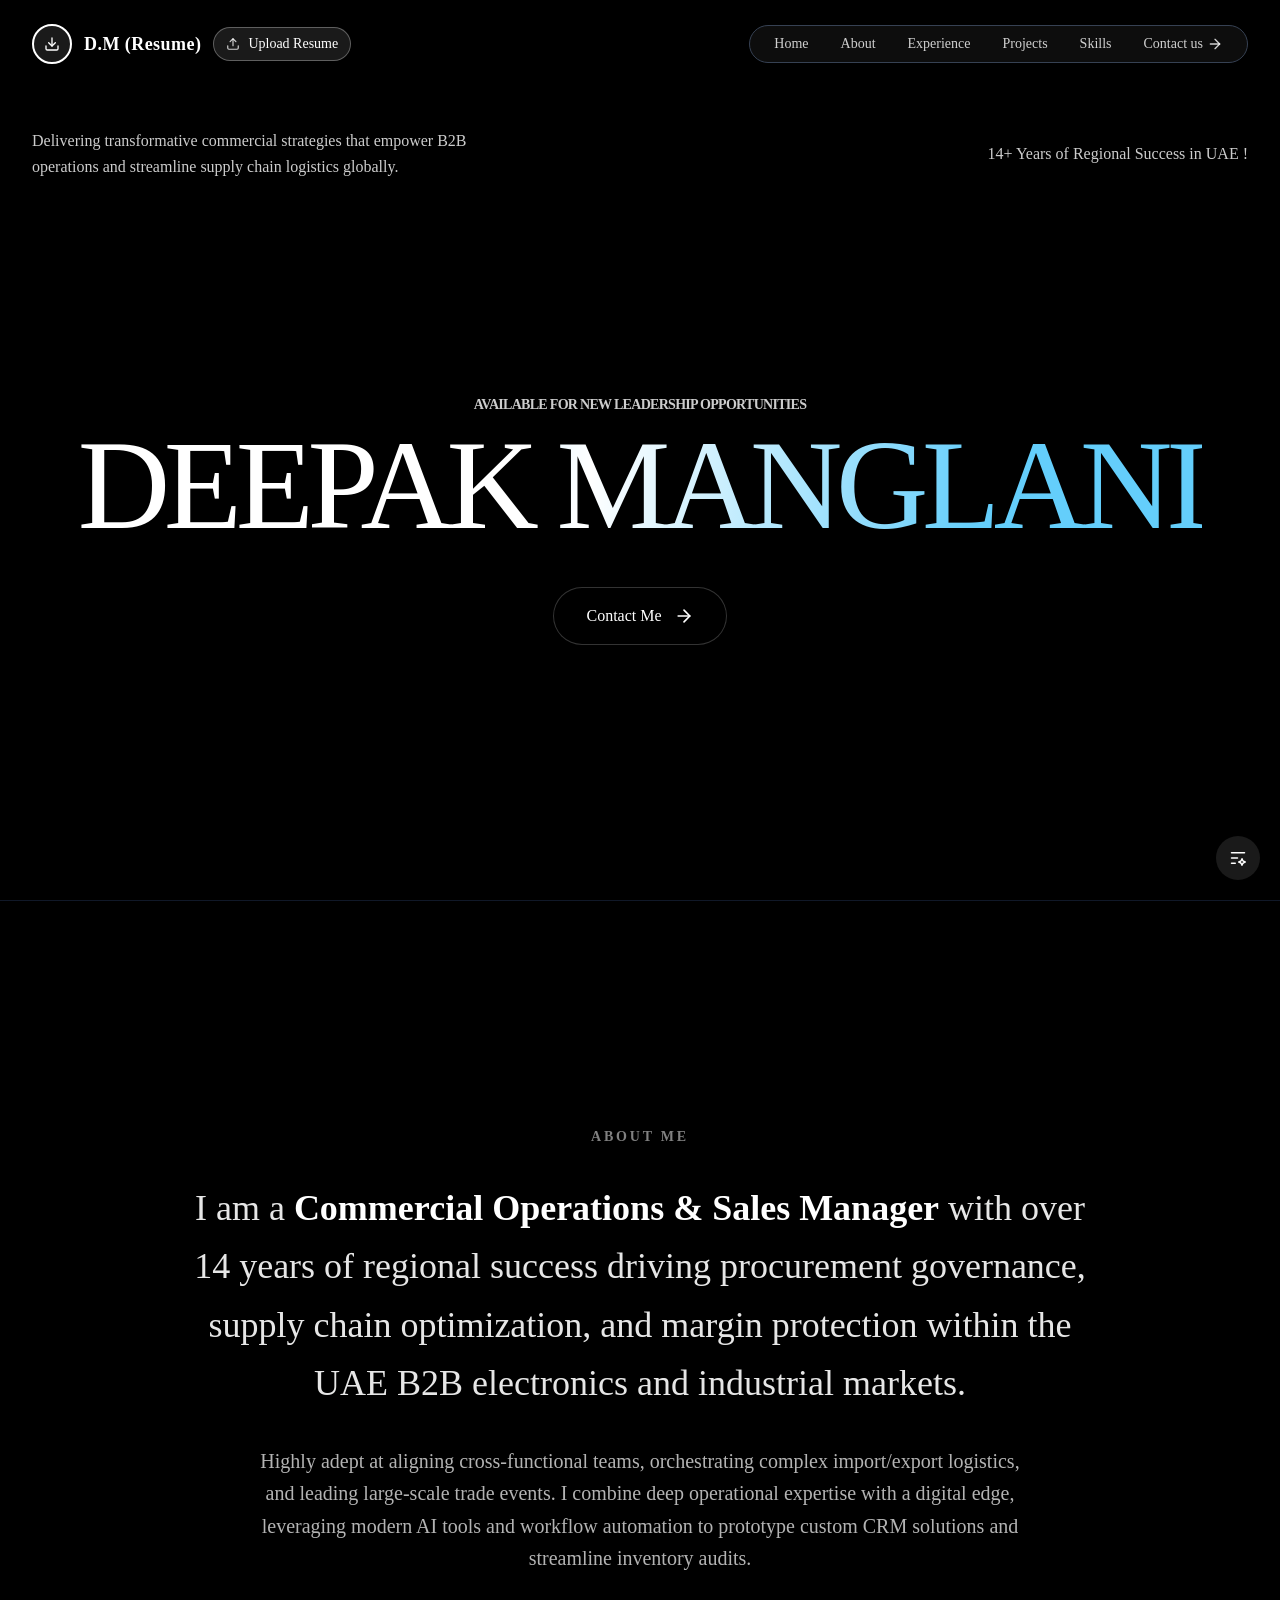
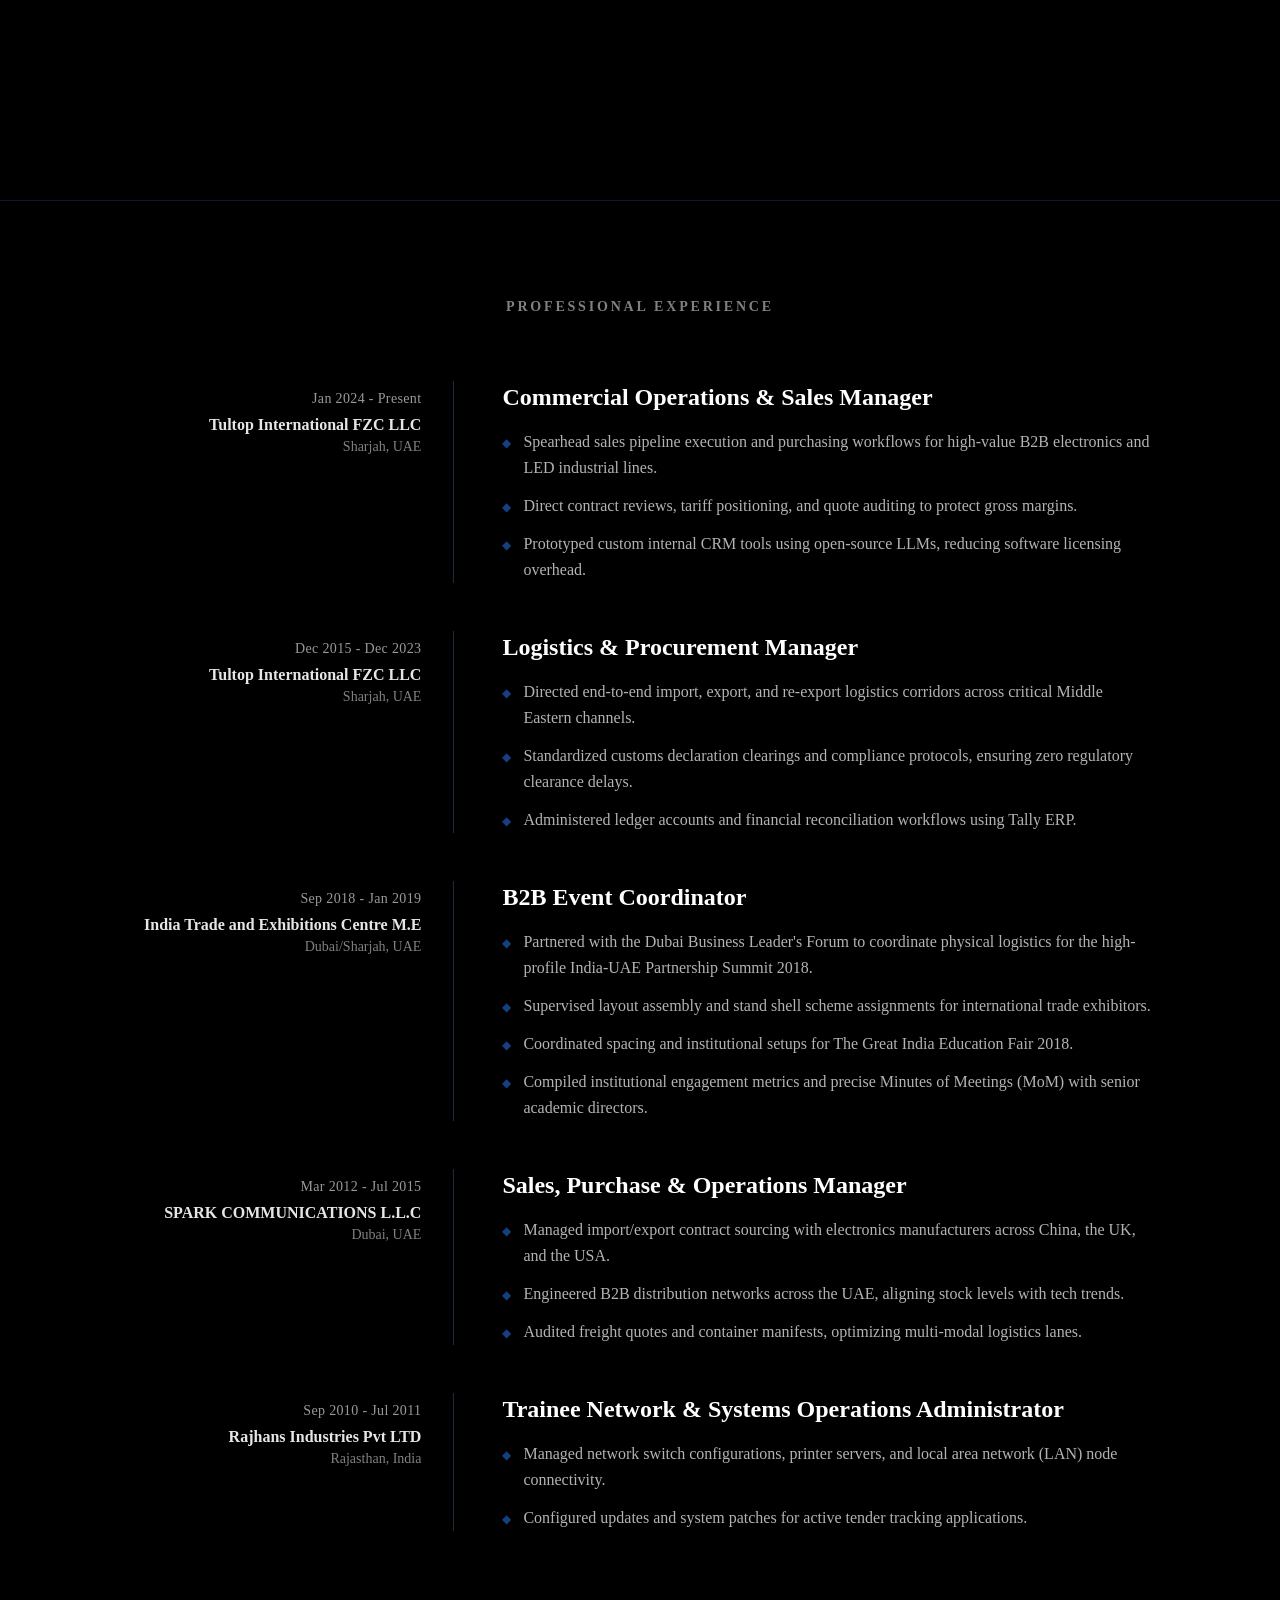
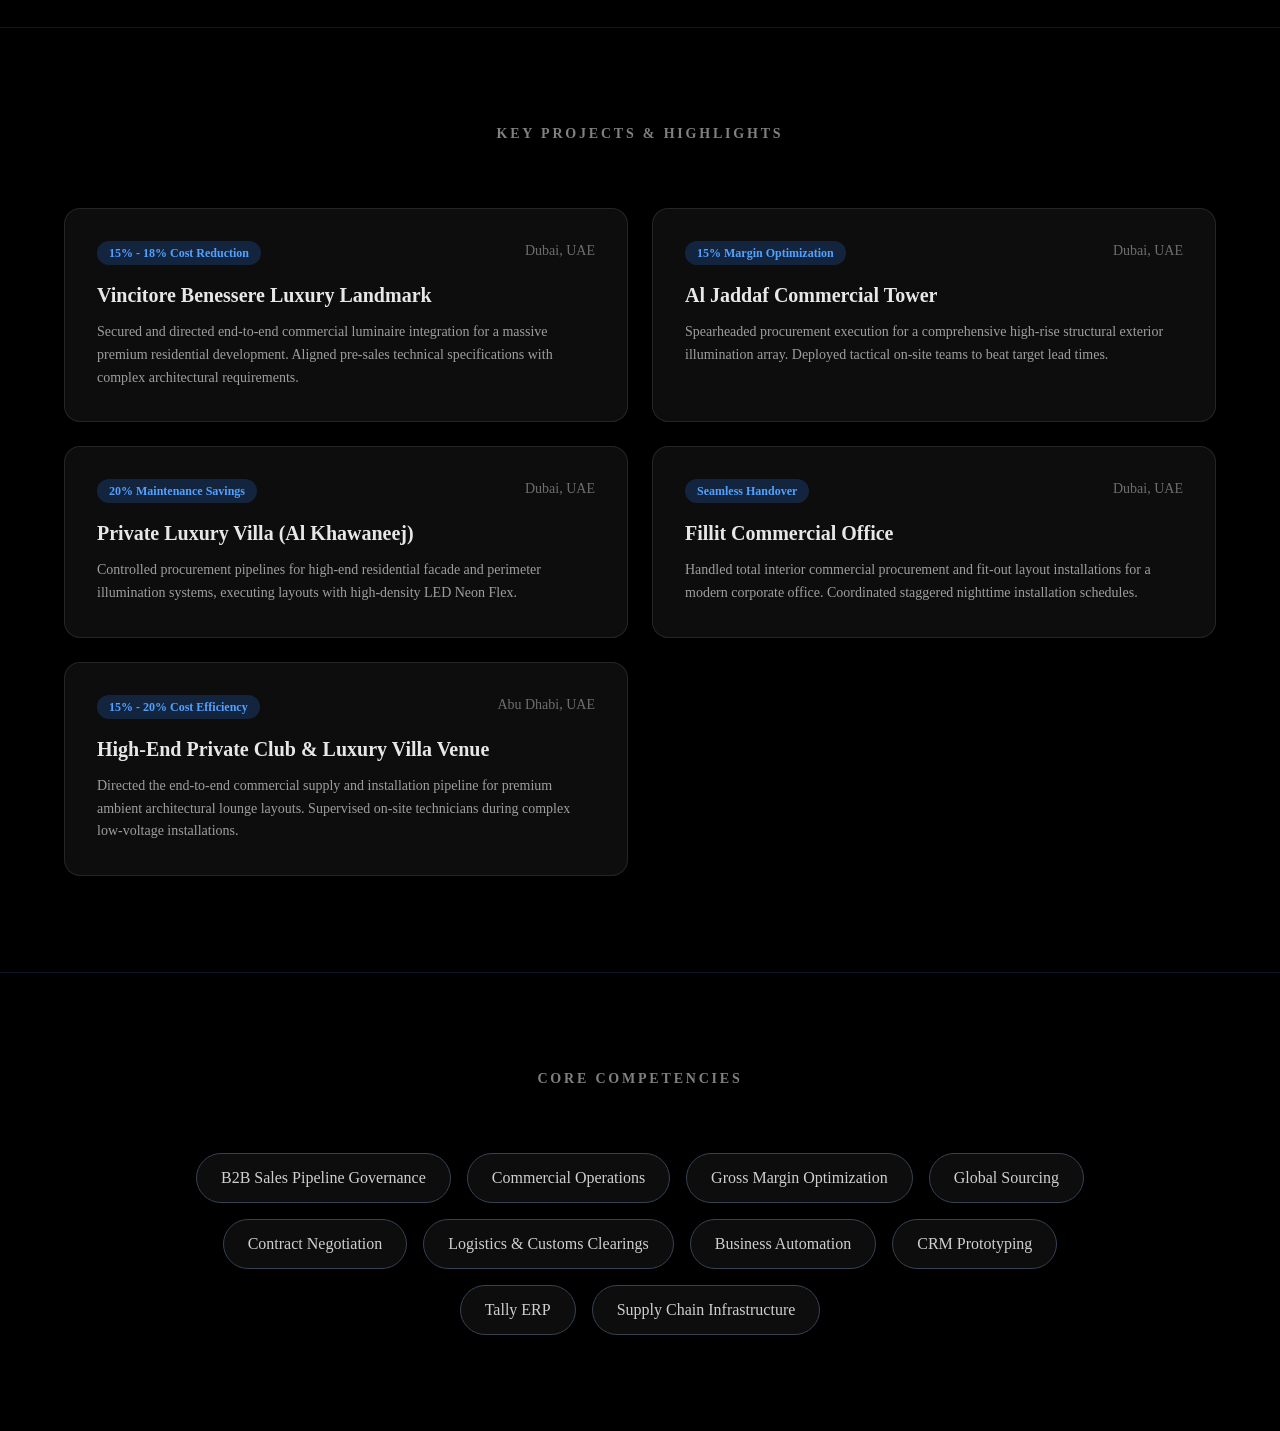
==== commit 9ef99db4: "Persist uploaded resume and hidden button state across page refreshes" ====
--- a/index.html
+++ b/index.html
@@ -5,7 +5,7 @@
     <link rel="icon" type="image/svg+xml" href="/favicon.svg" />
     <meta name="viewport" content="width=device-width, initial-scale=1.0" />
     <title>resume-web</title>
-    <script type="module" crossorigin src="/assets/index-CVS3Pn_J.js"></script>
+    <script type="module" crossorigin src="/assets/index-CKrcSfni.js"></script>
     <link rel="stylesheet" crossorigin href="/assets/index-C8Ok7J1N.css">
   </head>
   <body>
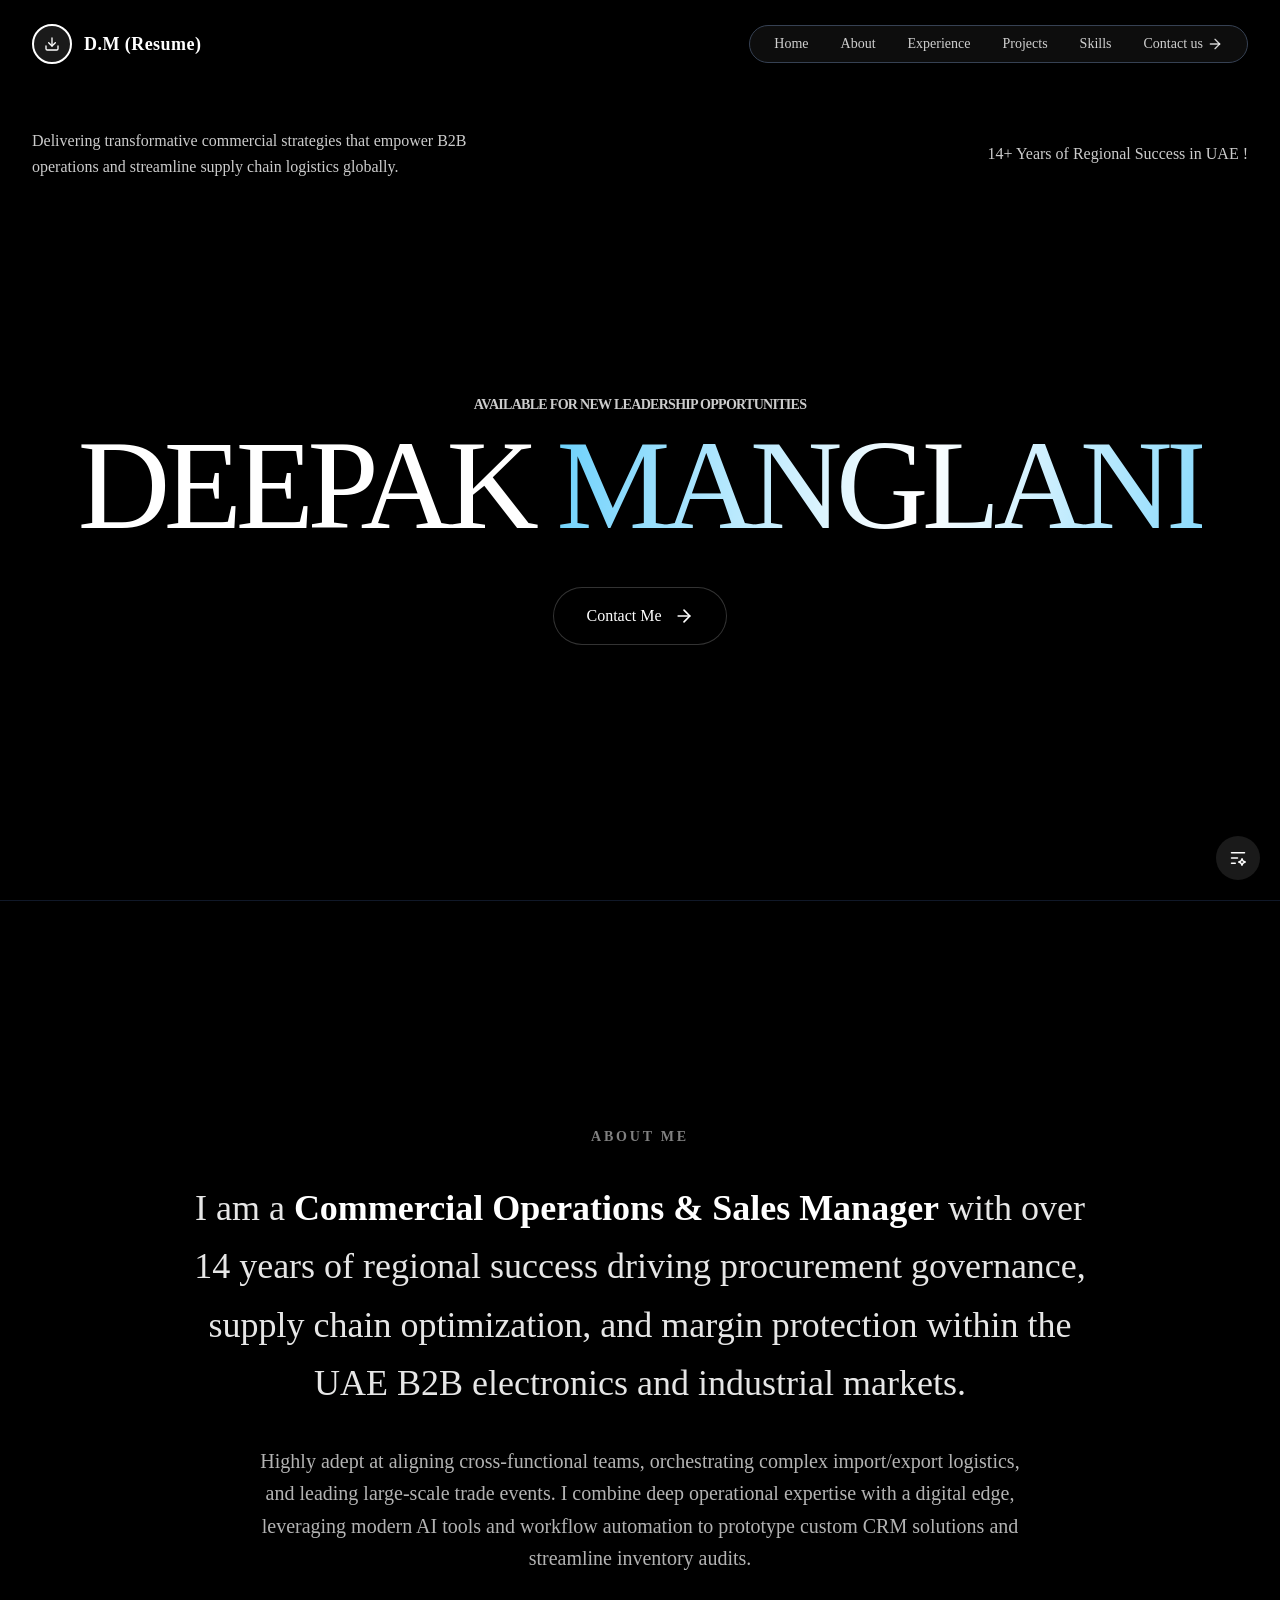
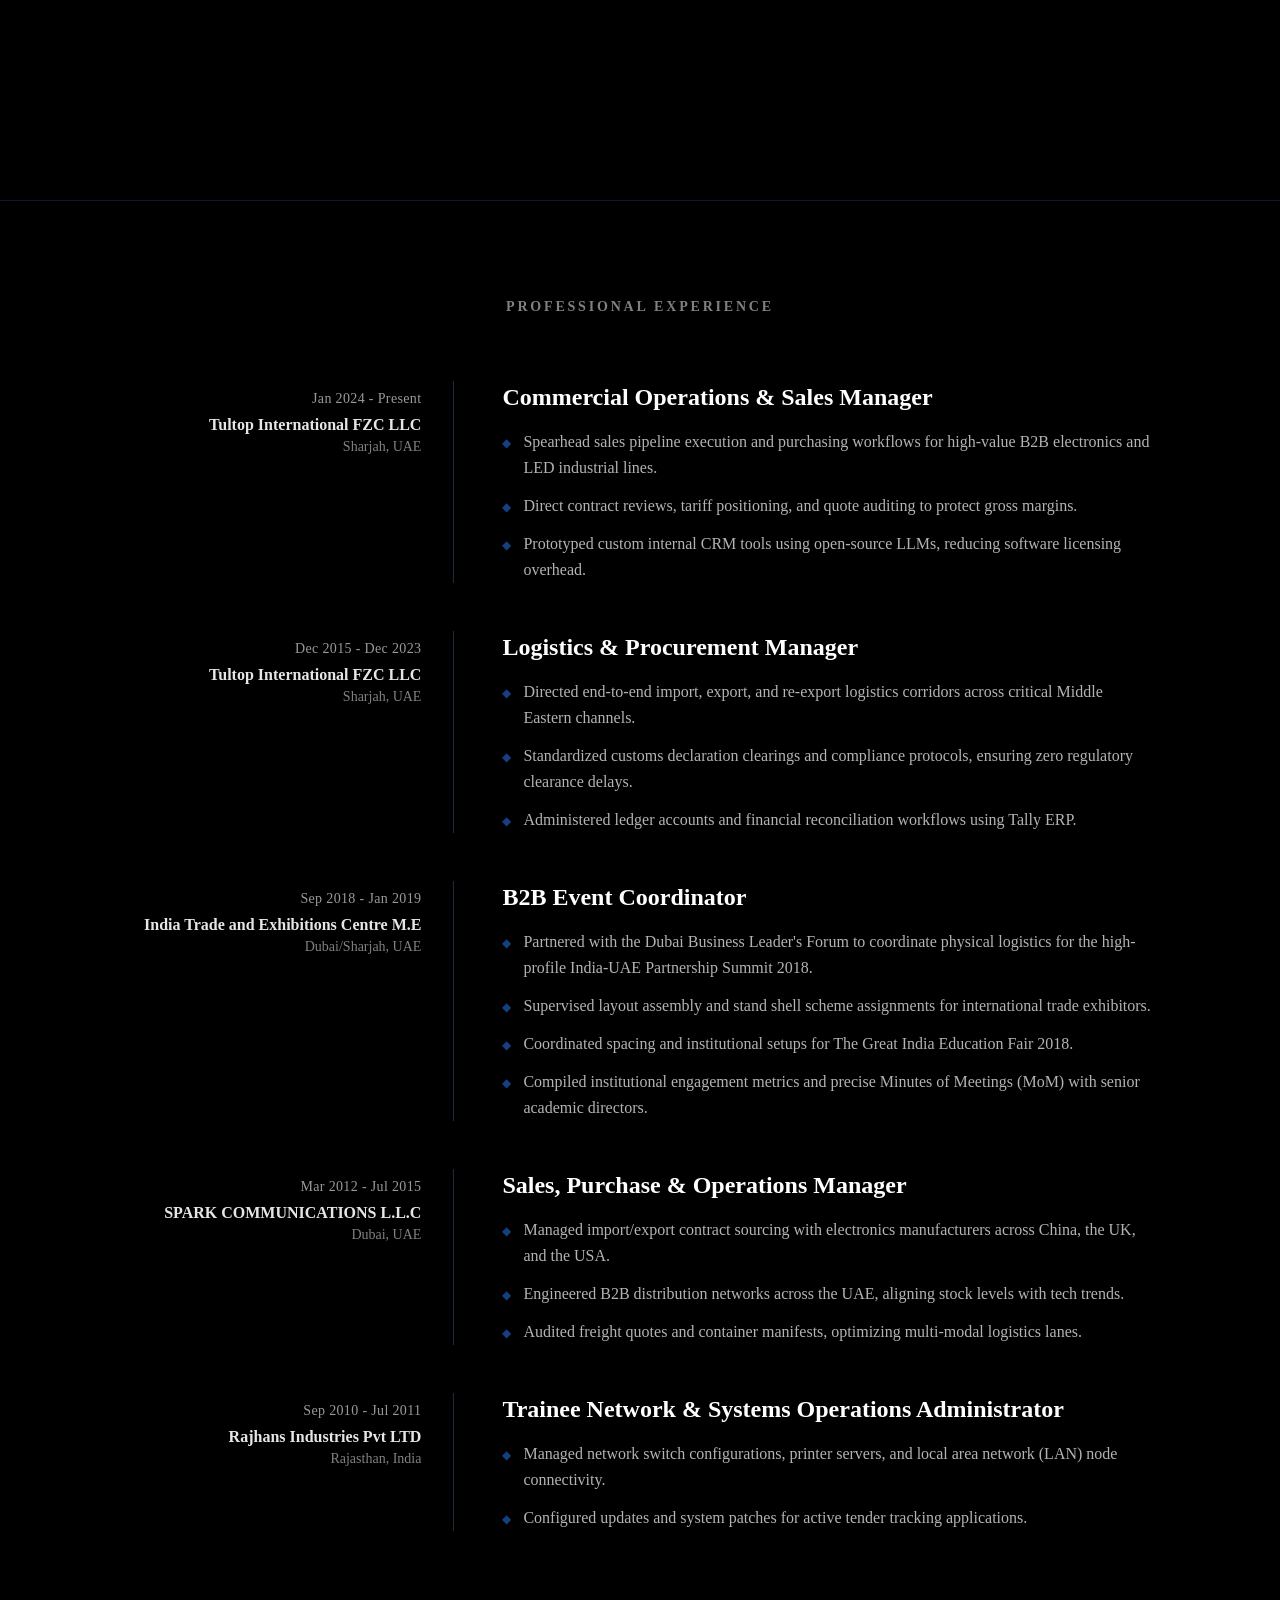
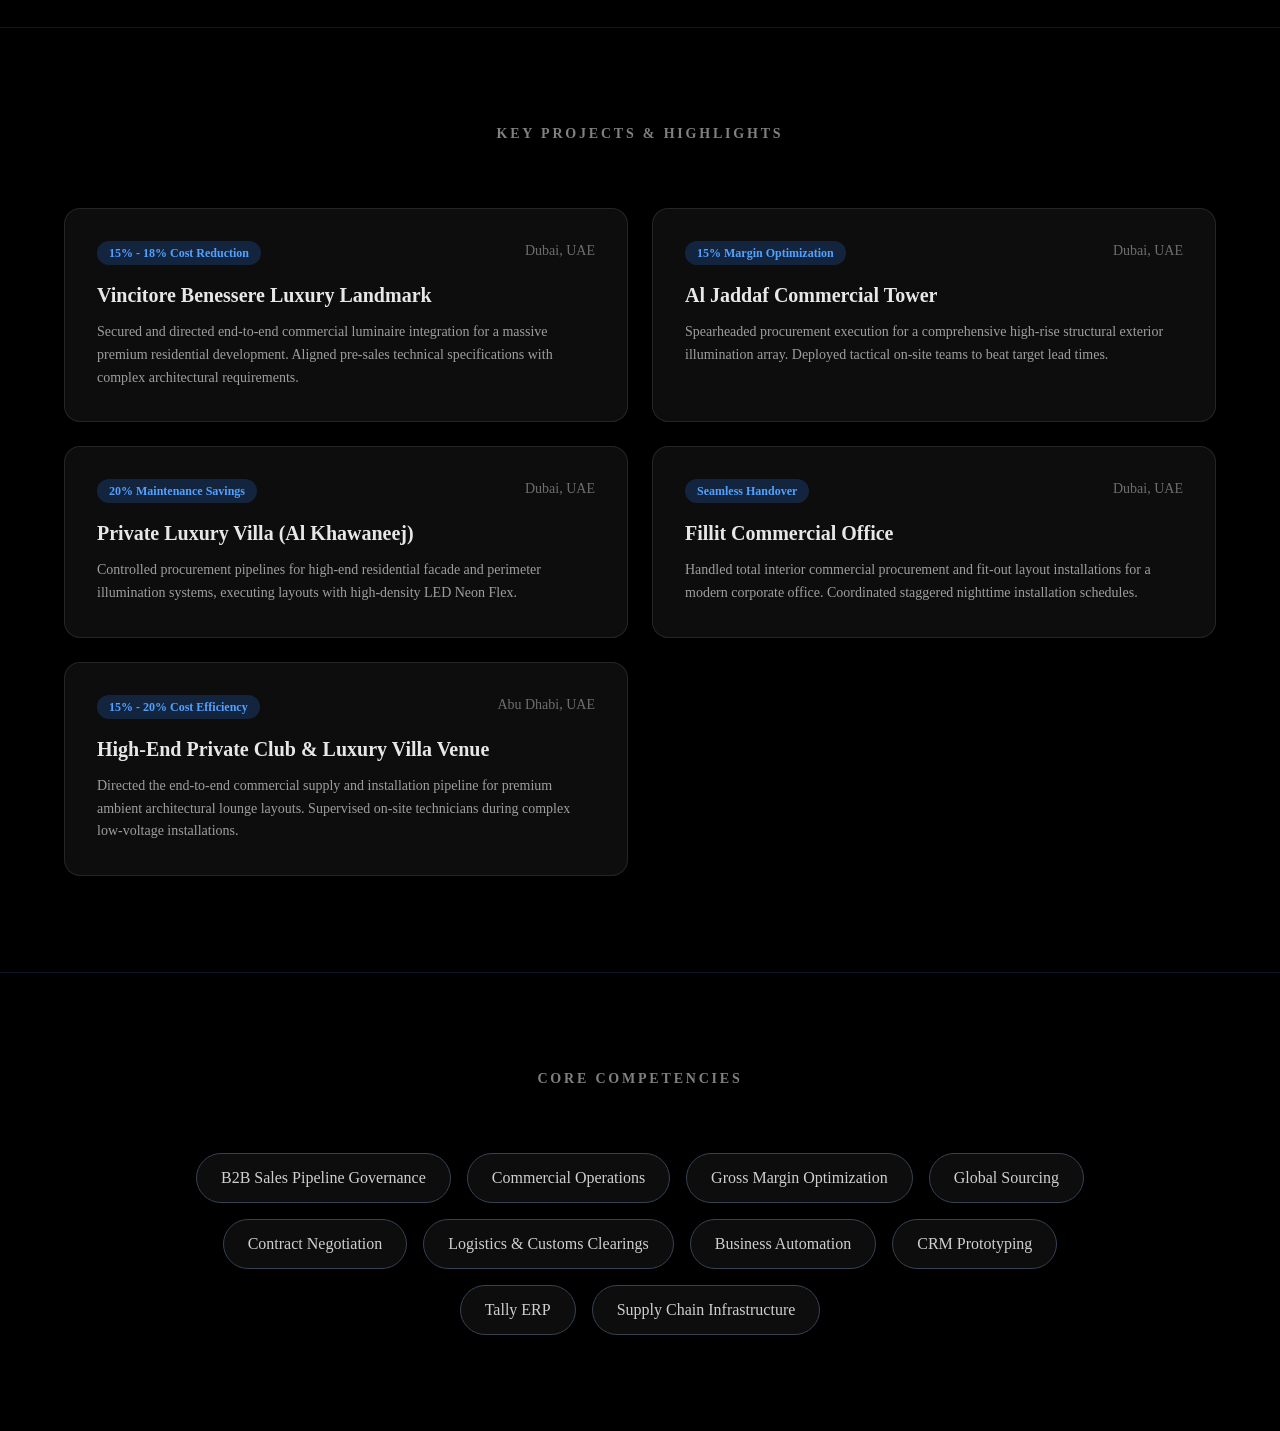
==== commit 18a54b6d: "Permanently update Deepak_Manglani_Resume.pdf and clean navbar" ====
--- a/index.html
+++ b/index.html
@@ -5,8 +5,8 @@
     <link rel="icon" type="image/svg+xml" href="/favicon.svg" />
     <meta name="viewport" content="width=device-width, initial-scale=1.0" />
     <title>resume-web</title>
-    <script type="module" crossorigin src="/assets/index-CKrcSfni.js"></script>
-    <link rel="stylesheet" crossorigin href="/assets/index-C8Ok7J1N.css">
+    <script type="module" crossorigin src="/assets/index-CK1hd2Tp.js"></script>
+    <link rel="stylesheet" crossorigin href="/assets/index-DGp3_WBd.css">
   </head>
   <body>
     <div id="root"></div>
--- a/assets/index-DGp3_WBd.css
+++ b/assets/index-DGp3_WBd.css
@@ -0,0 +1,2 @@
+/*! tailwindcss v4.3.2 | MIT License | https://tailwindcss.com */
+@layer properties{@supports (((-webkit-hyphens:none)) and (not (margin-trim:inline))) or ((-moz-orient:inline) and (not (color:rgb(from red r g b)))){*,:before,:after,::backdrop{--tw-rotate-x:initial;--tw-rotate-y:initial;--tw-rotate-z:initial;--tw-skew-x:initial;--tw-skew-y:initial;--tw-border-style:solid;--tw-leading:initial;--tw-font-weight:initial;--tw-tracking:initial;--tw-blur:initial;--tw-brightness:initial;--tw-contrast:initial;--tw-grayscale:initial;--tw-hue-rotate:initial;--tw-invert:initial;--tw-opacity:initial;--tw-saturate:initial;--tw-sepia:initial;--tw-drop-shadow:initial;--tw-drop-shadow-color:initial;--tw-drop-shadow-alpha:100%;--tw-drop-shadow-size:initial;--tw-backdrop-blur:initial;--tw-backdrop-brightness:initial;--tw-backdrop-contrast:initial;--tw-backdrop-grayscale:initial;--tw-backdrop-hue-rotate:initial;--tw-backdrop-invert:initial;--tw-backdrop-opacity:initial;--tw-backdrop-saturate:initial;--tw-backdrop-sepia:initial;--tw-translate-x:0;--tw-translate-y:0;--tw-translate-z:0}}}@layer theme{:root,:host{--font-sans:Cambria, Cochin, Georgia, Times, "Times New Roman", serif;--font-mono:ui-monospace, SFMono-Regular, Menlo, Monaco, Consolas, "Liberation Mono", "Courier New", monospace;--color-blue-400:oklch(70.7% .165 254.624);--color-blue-500:oklch(62.3% .214 259.815);--color-gray-700:oklch(37.3% .034 259.733);--color-gray-800:oklch(27.8% .033 256.848);--color-gray-900:oklch(21% .034 264.665);--color-black:#000;--color-white:#fff;--spacing:.25rem;--container-md:28rem;--container-3xl:48rem;--container-4xl:56rem;--container-5xl:64rem;--container-6xl:72rem;--container-7xl:80rem;--text-xs:.75rem;--text-xs--line-height:calc(1 / .75);--text-sm:.875rem;--text-sm--line-height:calc(1.25 / .875);--text-base:1rem;--text-base--line-height:calc(1.5 / 1);--text-lg:1.125rem;--text-lg--line-height:calc(1.75 / 1.125);--text-xl:1.25rem;--text-xl--line-height:calc(1.75 / 1.25);--text-2xl:1.5rem;--text-2xl--line-height:calc(2 / 1.5);--text-3xl:1.875rem;--text-3xl--line-height:calc(2.25 / 1.875);--text-4xl:2.25rem;--text-4xl--line-height:calc(2.5 / 2.25);--text-5xl:3rem;--text-5xl--line-height:1;--text-6xl:3.75rem;--text-6xl--line-height:1;--text-7xl:4.5rem;--text-7xl--line-height:1;--text-8xl:6rem;--text-8xl--line-height:1;--text-9xl:8rem;--text-9xl--line-height:1;--font-weight-light:300;--font-weight-medium:500;--font-weight-semibold:600;--tracking-tighter:-.05em;--tracking-wide:.025em;--leading-relaxed:1.625;--radius-2xl:1rem;--blur-sm:8px;--blur-md:12px;--default-transition-duration:.15s;--default-transition-timing-function:cubic-bezier(.4, 0, .2, 1);--default-font-family:var(--font-sans);--default-mono-font-family:var(--font-mono)}}@layer base{*,:after,:before,::backdrop{box-sizing:border-box;border:0 solid;margin:0;padding:0}::file-selector-button{box-sizing:border-box;border:0 solid;margin:0;padding:0}html,:host{-webkit-text-size-adjust:100%;tab-size:4;line-height:1.5;font-family:var(--default-font-family,ui-sans-serif, system-ui, sans-serif, "Apple Color Emoji", "Segoe UI Emoji", "Segoe UI Symbol", "Noto Color Emoji");font-feature-settings:var(--default-font-feature-settings,normal);font-variation-settings:var(--default-font-variation-settings,normal);-webkit-tap-highlight-color:transparent}hr{height:0;color:inherit;border-top-width:1px}abbr:where([title]){-webkit-text-decoration:underline dotted;text-decoration:underline dotted}h1,h2,h3,h4,h5,h6{font-size:inherit;font-weight:inherit}a{color:inherit;-webkit-text-decoration:inherit;-webkit-text-decoration:inherit;-webkit-text-decoration:inherit;-webkit-text-decoration:inherit;text-decoration:inherit}b,strong{font-weight:bolder}code,kbd,samp,pre{font-family:var(--default-mono-font-family,ui-monospace, SFMono-Regular, Menlo, Monaco, Consolas, "Liberation Mono", "Courier New", monospace);font-feature-settings:var(--default-mono-font-feature-settings,normal);font-variation-settings:var(--default-mono-font-variation-settings,normal);font-size:1em}small{font-size:80%}sub,sup{vertical-align:baseline;font-size:75%;line-height:0;position:relative}sub{bottom:-.25em}sup{top:-.5em}table{text-indent:0;border-color:inherit;border-collapse:collapse}:-moz-focusring{outline:auto}progress{vertical-align:baseline}summary{display:list-item}ol,ul,menu{list-style:none}img,svg,video,canvas,audio,iframe,embed,object{vertical-align:middle;display:block}img,video{max-width:100%;height:auto}button,input,select,optgroup,textarea{font:inherit;font-feature-settings:inherit;font-variation-settings:inherit;letter-spacing:inherit;color:inherit;opacity:1;background-color:#0000;border-radius:0}::file-selector-button{font:inherit;font-feature-settings:inherit;font-variation-settings:inherit;letter-spacing:inherit;color:inherit;opacity:1;background-color:#0000;border-radius:0}:where(select:is([multiple],[size])) optgroup{font-weight:bolder}:where(select:is([multiple],[size])) optgroup option{padding-inline-start:20px}::file-selector-button{margin-inline-end:4px}::placeholder{opacity:1}@supports (not ((-webkit-appearance:-apple-pay-button))) or (contain-intrinsic-size:1px){::placeholder{color:currentColor}@supports (color:color-mix(in lab, red, red)){::placeholder{color:color-mix(in oklab, currentcolor 50%, transparent)}}}textarea{resize:vertical}::-webkit-search-decoration{-webkit-appearance:none}::-webkit-date-and-time-value{min-height:1lh;text-align:inherit}::-webkit-datetime-edit{display:inline-flex}::-webkit-datetime-edit-fields-wrapper{padding:0}::-webkit-datetime-edit{padding-block:0}::-webkit-datetime-edit-year-field{padding-block:0}::-webkit-datetime-edit-month-field{padding-block:0}::-webkit-datetime-edit-day-field{padding-block:0}::-webkit-datetime-edit-hour-field{padding-block:0}::-webkit-datetime-edit-minute-field{padding-block:0}::-webkit-datetime-edit-second-field{padding-block:0}::-webkit-datetime-edit-millisecond-field{padding-block:0}::-webkit-datetime-edit-meridiem-field{padding-block:0}::-webkit-calendar-picker-indicator{line-height:1}:-moz-ui-invalid{box-shadow:none}button,input:where([type=button],[type=reset],[type=submit]){appearance:button}::file-selector-button{appearance:button}::-webkit-inner-spin-button{height:auto}::-webkit-outer-spin-button{height:auto}[hidden]:where(:not([hidden=until-found])){display:none!important}html{scroll-behavior:smooth}body{background-color:var(--color-black);font-family:var(--font-sans);color:var(--color-white);overflow-x:hidden}}@layer components;@layer utilities{.absolute{position:absolute}.relative{position:relative}.inset-0{inset:0}.top-20{top:calc(var(--spacing) * 20)}.right-4{right:calc(var(--spacing) * 4)}.left-4{left:calc(var(--spacing) * 4)}.z-0{z-index:0}.z-10{z-index:10}.z-50{z-index:50}.container{width:100%}@media (width>=40rem){.container{max-width:40rem}}@media (width>=48rem){.container{max-width:48rem}}@media (width>=64rem){.container{max-width:64rem}}@media (width>=80rem){.container{max-width:80rem}}@media (width>=96rem){.container{max-width:96rem}}.mx-auto{margin-inline:auto}.mt-1\.5{margin-top:calc(var(--spacing) * 1.5)}.mt-8{margin-top:calc(var(--spacing) * 8)}.mt-12{margin-top:calc(var(--spacing) * 12)}.mt-\[-40px\]{margin-top:-40px}.mr-3{margin-right:calc(var(--spacing) * 3)}.mb-1{margin-bottom:var(--spacing)}.mb-3{margin-bottom:calc(var(--spacing) * 3)}.mb-4{margin-bottom:calc(var(--spacing) * 4)}.mb-8{margin-bottom:calc(var(--spacing) * 8)}.mb-16{margin-bottom:calc(var(--spacing) * 16)}.flex{display:flex}.grid{display:grid}.hidden{display:none}.inline-block{display:inline-block}.inline-flex{display:inline-flex}.h-4{height:calc(var(--spacing) * 4)}.h-5{height:calc(var(--spacing) * 5)}.h-6{height:calc(var(--spacing) * 6)}.h-10{height:calc(var(--spacing) * 10)}.h-full{height:100%}.h-screen{height:100vh}.min-h-screen{min-height:100vh}.w-4{width:calc(var(--spacing) * 4)}.w-5{width:calc(var(--spacing) * 5)}.w-6{width:calc(var(--spacing) * 6)}.w-10{width:calc(var(--spacing) * 10)}.w-full{width:100%}.max-w-3xl{max-width:var(--container-3xl)}.max-w-4xl{max-width:var(--container-4xl)}.max-w-5xl{max-width:var(--container-5xl)}.max-w-6xl{max-width:var(--container-6xl)}.max-w-7xl{max-width:var(--container-7xl)}.max-w-md{max-width:var(--container-md)}.flex-1{flex:1}.transform{transform:var(--tw-rotate-x,) var(--tw-rotate-y,) var(--tw-rotate-z,) var(--tw-skew-x,) var(--tw-skew-y,)}.cursor-default{cursor:default}.grid-cols-1{grid-template-columns:repeat(1,minmax(0,1fr))}.flex-col{flex-direction:column}.flex-row{flex-direction:row}.flex-wrap{flex-wrap:wrap}.items-center{align-items:center}.items-start{align-items:flex-start}.justify-between{justify-content:space-between}.justify-center{justify-content:center}.gap-1{gap:var(--spacing)}.gap-3{gap:calc(var(--spacing) * 3)}.gap-4{gap:calc(var(--spacing) * 4)}.gap-6{gap:calc(var(--spacing) * 6)}.gap-8{gap:calc(var(--spacing) * 8)}.gap-12{gap:calc(var(--spacing) * 12)}.overflow-hidden{overflow:hidden}.rounded-2xl{border-radius:var(--radius-2xl)}.rounded-full{border-radius:3.40282e38px}.border{border-style:var(--tw-border-style);border-width:1px}.border-2{border-style:var(--tw-border-style);border-width:2px}.border-t{border-top-style:var(--tw-border-style);border-top-width:1px}.border-l{border-left-style:var(--tw-border-style);border-left-width:1px}.border-gray-700{border-color:var(--color-gray-700)}.border-gray-800{border-color:var(--color-gray-800)}.border-gray-900{border-color:var(--color-gray-900)}.border-white{border-color:var(--color-white)}.border-white\/10{border-color:#ffffff1a}@supports (color:color-mix(in lab, red, red)){.border-white\/10{border-color:color-mix(in oklab, var(--color-white) 10%, transparent)}}.border-white\/20{border-color:#fff3}@supports (color:color-mix(in lab, red, red)){.border-white\/20{border-color:color-mix(in oklab, var(--color-white) 20%, transparent)}}.bg-black{background-color:var(--color-black)}.bg-black\/90{background-color:#000000e6}@supports (color:color-mix(in lab, red, red)){.bg-black\/90{background-color:color-mix(in oklab, var(--color-black) 90%, transparent)}}.bg-blue-500\/20{background-color:#3080ff33}@supports (color:color-mix(in lab, red, red)){.bg-blue-500\/20{background-color:color-mix(in oklab, var(--color-blue-500) 20%, transparent)}}.bg-white\/5{background-color:#ffffff0d}@supports (color:color-mix(in lab, red, red)){.bg-white\/5{background-color:color-mix(in oklab, var(--color-white) 5%, transparent)}}.bg-white\/10{background-color:#ffffff1a}@supports (color:color-mix(in lab, red, red)){.bg-white\/10{background-color:color-mix(in oklab, var(--color-white) 10%, transparent)}}.object-cover{object-fit:cover}.p-2{padding:calc(var(--spacing) * 2)}.p-4{padding:calc(var(--spacing) * 4)}.p-8{padding:calc(var(--spacing) * 8)}.px-3{padding-inline:calc(var(--spacing) * 3)}.px-4{padding-inline:calc(var(--spacing) * 4)}.px-6{padding-inline:calc(var(--spacing) * 6)}.py-1{padding-block:var(--spacing)}.py-2{padding-block:calc(var(--spacing) * 2)}.py-3{padding-block:calc(var(--spacing) * 3)}.py-20{padding-block:calc(var(--spacing) * 20)}.py-24{padding-block:calc(var(--spacing) * 24)}.pt-6{padding-top:calc(var(--spacing) * 6)}.pb-4{padding-bottom:calc(var(--spacing) * 4)}.pl-4{padding-left:calc(var(--spacing) * 4)}.text-center{text-align:center}.text-2xl{font-size:var(--text-2xl);line-height:var(--tw-leading,var(--text-2xl--line-height))}.text-5xl{font-size:var(--text-5xl);line-height:var(--tw-leading,var(--text-5xl--line-height))}.text-lg{font-size:var(--text-lg);line-height:var(--tw-leading,var(--text-lg--line-height))}.text-sm{font-size:var(--text-sm);line-height:var(--tw-leading,var(--text-sm--line-height))}.text-xl{font-size:var(--text-xl);line-height:var(--tw-leading,var(--text-xl--line-height))}.text-xs{font-size:var(--text-xs);line-height:var(--tw-leading,var(--text-xs--line-height))}.leading-\[0\.85\]{--tw-leading:.85;line-height:.85}.leading-relaxed{--tw-leading:var(--leading-relaxed);line-height:var(--leading-relaxed)}.font-light{--tw-font-weight:var(--font-weight-light);font-weight:var(--font-weight-light)}.font-medium{--tw-font-weight:var(--font-weight-medium);font-weight:var(--font-weight-medium)}.font-semibold{--tw-font-weight:var(--font-weight-semibold);font-weight:var(--font-weight-semibold)}.tracking-\[0\.2em\]{--tw-tracking:.2em;letter-spacing:.2em}.tracking-tighter{--tw-tracking:var(--tracking-tighter);letter-spacing:var(--tracking-tighter)}.tracking-wide{--tw-tracking:var(--tracking-wide);letter-spacing:var(--tracking-wide)}.text-blue-400{color:var(--color-blue-400)}.text-blue-500{color:var(--color-blue-500)}.text-white{color:var(--color-white)}.text-white\/40{color:#fff6}@supports (color:color-mix(in lab, red, red)){.text-white\/40{color:color-mix(in oklab, var(--color-white) 40%, transparent)}}.text-white\/50{color:#ffffff80}@supports (color:color-mix(in lab, red, red)){.text-white\/50{color:color-mix(in oklab, var(--color-white) 50%, transparent)}}.text-white\/60{color:#fff9}@supports (color:color-mix(in lab, red, red)){.text-white\/60{color:color-mix(in oklab, var(--color-white) 60%, transparent)}}.text-white\/70{color:#ffffffb3}@supports (color:color-mix(in lab, red, red)){.text-white\/70{color:color-mix(in oklab, var(--color-white) 70%, transparent)}}.text-white\/80{color:#fffc}@supports (color:color-mix(in lab, red, red)){.text-white\/80{color:color-mix(in oklab, var(--color-white) 80%, transparent)}}.text-white\/90{color:#ffffffe6}@supports (color:color-mix(in lab, red, red)){.text-white\/90{color:color-mix(in oklab, var(--color-white) 90%, transparent)}}.uppercase{text-transform:uppercase}.opacity-50{opacity:.5}.opacity-60{opacity:.6}.filter{filter:var(--tw-blur,) var(--tw-brightness,) var(--tw-contrast,) var(--tw-grayscale,) var(--tw-hue-rotate,) var(--tw-invert,) var(--tw-saturate,) var(--tw-sepia,) var(--tw-drop-shadow,)}.backdrop-blur-md{--tw-backdrop-blur:blur(var(--blur-md));-webkit-backdrop-filter:var(--tw-backdrop-blur,) var(--tw-backdrop-brightness,) var(--tw-backdrop-contrast,) var(--tw-backdrop-grayscale,) var(--tw-backdrop-hue-rotate,) var(--tw-backdrop-invert,) var(--tw-backdrop-opacity,) var(--tw-backdrop-saturate,) var(--tw-backdrop-sepia,);backdrop-filter:var(--tw-backdrop-blur,) var(--tw-backdrop-brightness,) var(--tw-backdrop-contrast,) var(--tw-backdrop-grayscale,) var(--tw-backdrop-hue-rotate,) var(--tw-backdrop-invert,) var(--tw-backdrop-opacity,) var(--tw-backdrop-saturate,) var(--tw-backdrop-sepia,)}.backdrop-blur-sm{--tw-backdrop-blur:blur(var(--blur-sm));-webkit-backdrop-filter:var(--tw-backdrop-blur,) var(--tw-backdrop-brightness,) var(--tw-backdrop-contrast,) var(--tw-backdrop-grayscale,) var(--tw-backdrop-hue-rotate,) var(--tw-backdrop-invert,) var(--tw-backdrop-opacity,) var(--tw-backdrop-saturate,) var(--tw-backdrop-sepia,);backdrop-filter:var(--tw-backdrop-blur,) var(--tw-backdrop-brightness,) var(--tw-backdrop-contrast,) var(--tw-backdrop-grayscale,) var(--tw-backdrop-hue-rotate,) var(--tw-backdrop-invert,) var(--tw-backdrop-opacity,) var(--tw-backdrop-saturate,) var(--tw-backdrop-sepia,)}.transition{transition-property:color,background-color,border-color,outline-color,text-decoration-color,fill,stroke,--tw-gradient-from,--tw-gradient-via,--tw-gradient-to,opacity,box-shadow,transform,translate,scale,rotate,filter,-webkit-backdrop-filter,backdrop-filter,display,content-visibility,overlay,pointer-events;transition-timing-function:var(--tw-ease,var(--default-transition-timing-function));transition-duration:var(--tw-duration,var(--default-transition-duration))}.transition-all{transition-property:all;transition-timing-function:var(--tw-ease,var(--default-transition-timing-function));transition-duration:var(--tw-duration,var(--default-transition-duration))}.transition-colors{transition-property:color,background-color,border-color,outline-color,text-decoration-color,fill,stroke,--tw-gradient-from,--tw-gradient-via,--tw-gradient-to;transition-timing-function:var(--tw-ease,var(--default-transition-timing-function));transition-duration:var(--tw-duration,var(--default-transition-duration))}.transition-transform{transition-property:transform,translate,scale,rotate;transition-timing-function:var(--tw-ease,var(--default-transition-timing-function));transition-duration:var(--tw-duration,var(--default-transition-duration))}@media (hover:hover){.group-hover\:translate-x-1:is(:where(.group):hover *){--tw-translate-x:var(--spacing);translate:var(--tw-translate-x) var(--tw-translate-y)}.group-hover\:bg-white\/20:is(:where(.group):hover *){background-color:#fff3}@supports (color:color-mix(in lab, red, red)){.group-hover\:bg-white\/20:is(:where(.group):hover *){background-color:color-mix(in oklab, var(--color-white) 20%, transparent)}}.group-hover\:text-blue-400:is(:where(.group):hover *){color:var(--color-blue-400)}.group-hover\:text-white:is(:where(.group):hover *){color:var(--color-white)}.hover\:border-white\/30:hover{border-color:#ffffff4d}@supports (color:color-mix(in lab, red, red)){.hover\:border-white\/30:hover{border-color:color-mix(in oklab, var(--color-white) 30%, transparent)}}.hover\:bg-gray-900:hover{background-color:var(--color-gray-900)}.hover\:bg-white\/10:hover{background-color:#ffffff1a}@supports (color:color-mix(in lab, red, red)){.hover\:bg-white\/10:hover{background-color:color-mix(in oklab, var(--color-white) 10%, transparent)}}.hover\:text-white:hover{color:var(--color-white)}.hover\:opacity-80:hover{opacity:.8}}@media (width>=40rem){.sm\:inline{display:inline}.sm\:px-6{padding-inline:calc(var(--spacing) * 6)}.sm\:text-6xl{font-size:var(--text-6xl);line-height:var(--tw-leading,var(--text-6xl--line-height))}}@media (width>=48rem){.md\:w-1\/3{width:33.3333%}.md\:w-2\/3{width:66.6667%}.md\:grid-cols-2{grid-template-columns:repeat(2,minmax(0,1fr))}.md\:flex-row{flex-direction:row}.md\:gap-12{gap:calc(var(--spacing) * 12)}.md\:border-r{border-right-style:var(--tw-border-style);border-right-width:1px}.md\:border-l-0{border-left-style:var(--tw-border-style);border-left-width:0}.md\:px-8{padding-inline:calc(var(--spacing) * 8)}.md\:py-4{padding-block:calc(var(--spacing) * 4)}.md\:pr-8{padding-right:calc(var(--spacing) * 8)}.md\:pl-0{padding-left:0}.md\:text-right{text-align:right}.md\:text-2xl{font-size:var(--text-2xl);line-height:var(--tw-leading,var(--text-2xl--line-height))}.md\:text-3xl{font-size:var(--text-3xl);line-height:var(--tw-leading,var(--text-3xl--line-height))}.md\:text-7xl{font-size:var(--text-7xl);line-height:var(--tw-leading,var(--text-7xl--line-height))}.md\:text-base{font-size:var(--text-base);line-height:var(--tw-leading,var(--text-base--line-height))}.md\:text-xl{font-size:var(--text-xl);line-height:var(--tw-leading,var(--text-xl--line-height))}}@media (width>=64rem){.lg\:flex{display:flex}.lg\:hidden{display:none}.lg\:flex-row{flex-direction:row}.lg\:items-center{align-items:center}.lg\:gap-0{gap:0}.lg\:gap-6{gap:calc(var(--spacing) * 6)}.lg\:px-8{padding-inline:calc(var(--spacing) * 8)}.lg\:text-right{text-align:right}.lg\:text-4xl{font-size:var(--text-4xl);line-height:var(--tw-leading,var(--text-4xl--line-height))}.lg\:text-8xl{font-size:var(--text-8xl);line-height:var(--tw-leading,var(--text-8xl--line-height))}.lg\:text-base{font-size:var(--text-base);line-height:var(--tw-leading,var(--text-base--line-height))}.lg\:text-sm{font-size:var(--text-sm);line-height:var(--tw-leading,var(--text-sm--line-height))}}@media (width>=80rem){.xl\:text-9xl{font-size:var(--text-9xl);line-height:var(--tw-leading,var(--text-9xl--line-height))}}}@property --tw-rotate-x{syntax:"*";inherits:false}@property --tw-rotate-y{syntax:"*";inherits:false}@property --tw-rotate-z{syntax:"*";inherits:false}@property --tw-skew-x{syntax:"*";inherits:false}@property --tw-skew-y{syntax:"*";inherits:false}@property --tw-border-style{syntax:"*";inherits:false;initial-value:solid}@property --tw-leading{syntax:"*";inherits:false}@property --tw-font-weight{syntax:"*";inherits:false}@property --tw-tracking{syntax:"*";inherits:false}@property --tw-blur{syntax:"*";inherits:false}@property --tw-brightness{syntax:"*";inherits:false}@property --tw-contrast{syntax:"*";inherits:false}@property --tw-grayscale{syntax:"*";inherits:false}@property --tw-hue-rotate{syntax:"*";inherits:false}@property --tw-invert{syntax:"*";inherits:false}@property --tw-opacity{syntax:"*";inherits:false}@property --tw-saturate{syntax:"*";inherits:false}@property --tw-sepia{syntax:"*";inherits:false}@property --tw-drop-shadow{syntax:"*";inherits:false}@property --tw-drop-shadow-color{syntax:"*";inherits:false}@property --tw-drop-shadow-alpha{syntax:"<percentage>";inherits:false;initial-value:100%}@property --tw-drop-shadow-size{syntax:"*";inherits:false}@property --tw-backdrop-blur{syntax:"*";inherits:false}@property --tw-backdrop-brightness{syntax:"*";inherits:false}@property --tw-backdrop-contrast{syntax:"*";inherits:false}@property --tw-backdrop-grayscale{syntax:"*";inherits:false}@property --tw-backdrop-hue-rotate{syntax:"*";inherits:false}@property --tw-backdrop-invert{syntax:"*";inherits:false}@property --tw-backdrop-opacity{syntax:"*";inherits:false}@property --tw-backdrop-saturate{syntax:"*";inherits:false}@property --tw-backdrop-sepia{syntax:"*";inherits:false}@property --tw-translate-x{syntax:"*";inherits:false;initial-value:0}@property --tw-translate-y{syntax:"*";inherits:false;initial-value:0}@property --tw-translate-z{syntax:"*";inherits:false;initial-value:0}
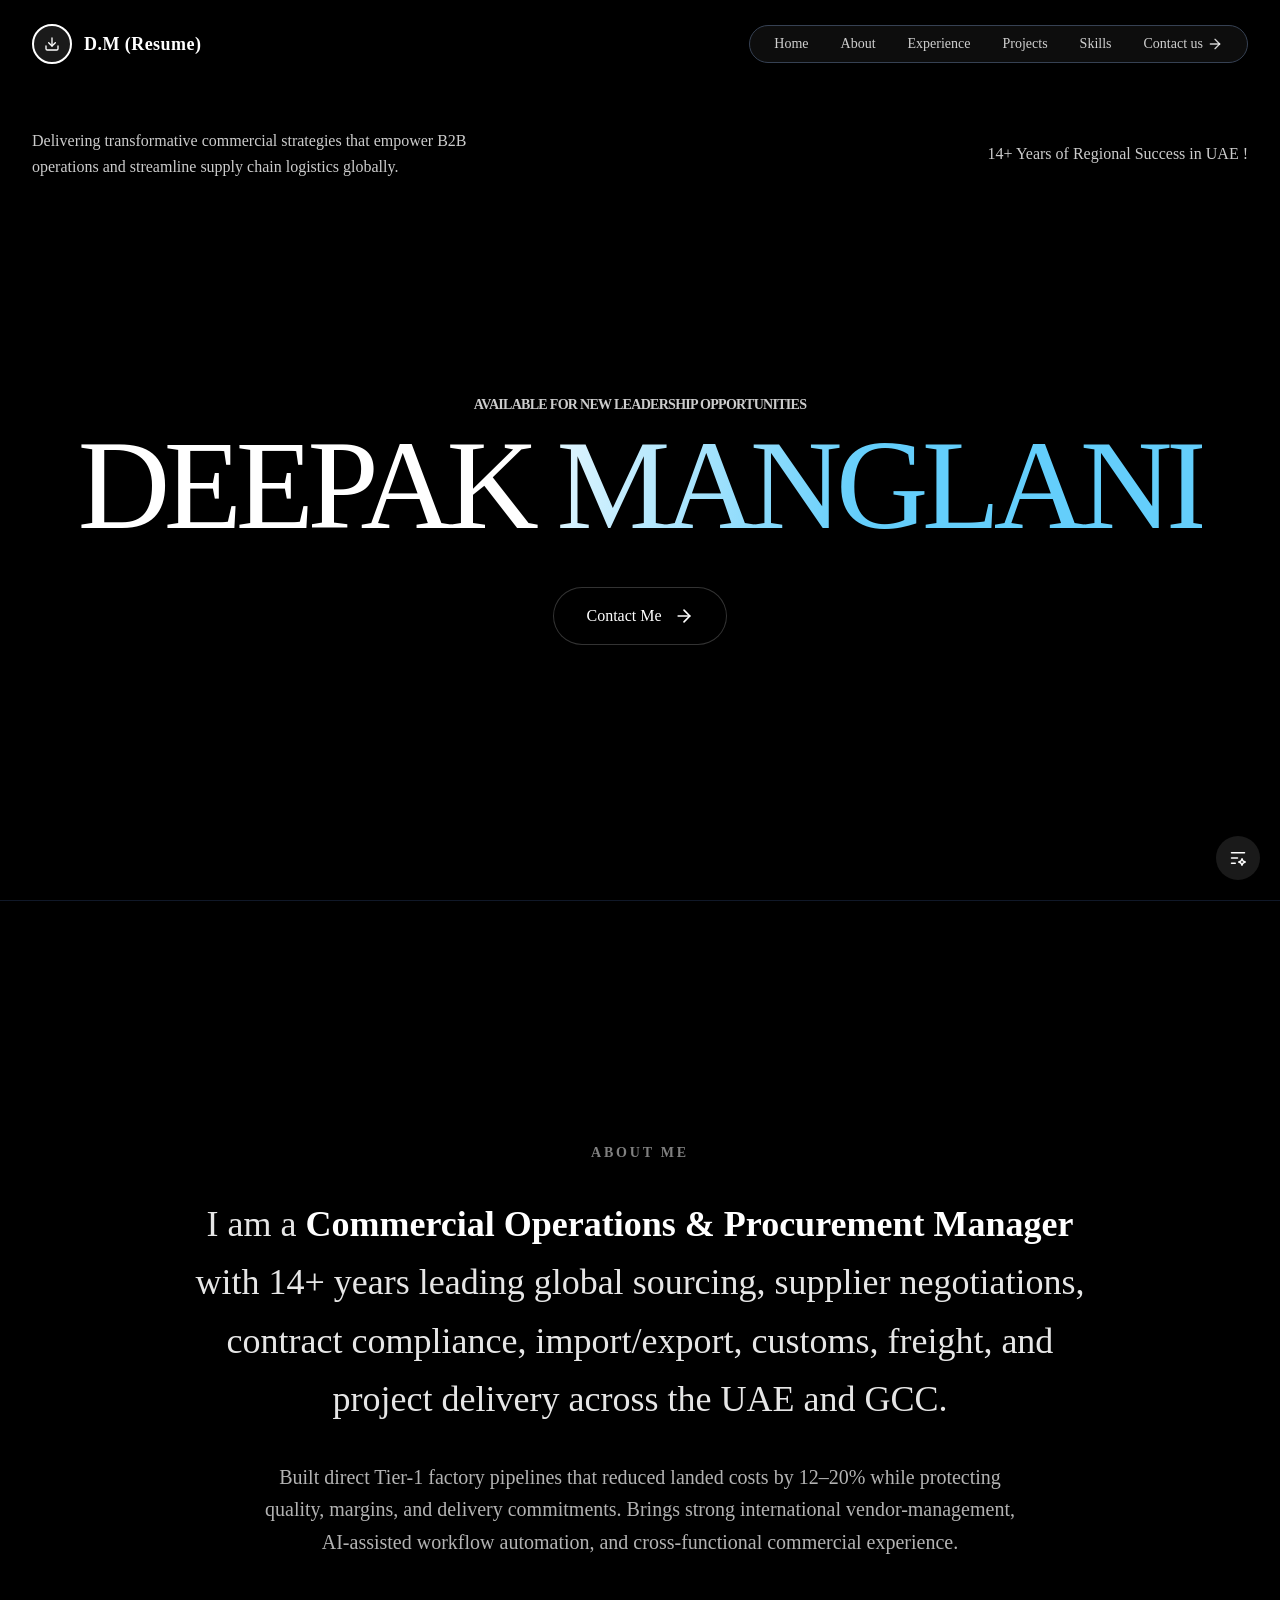
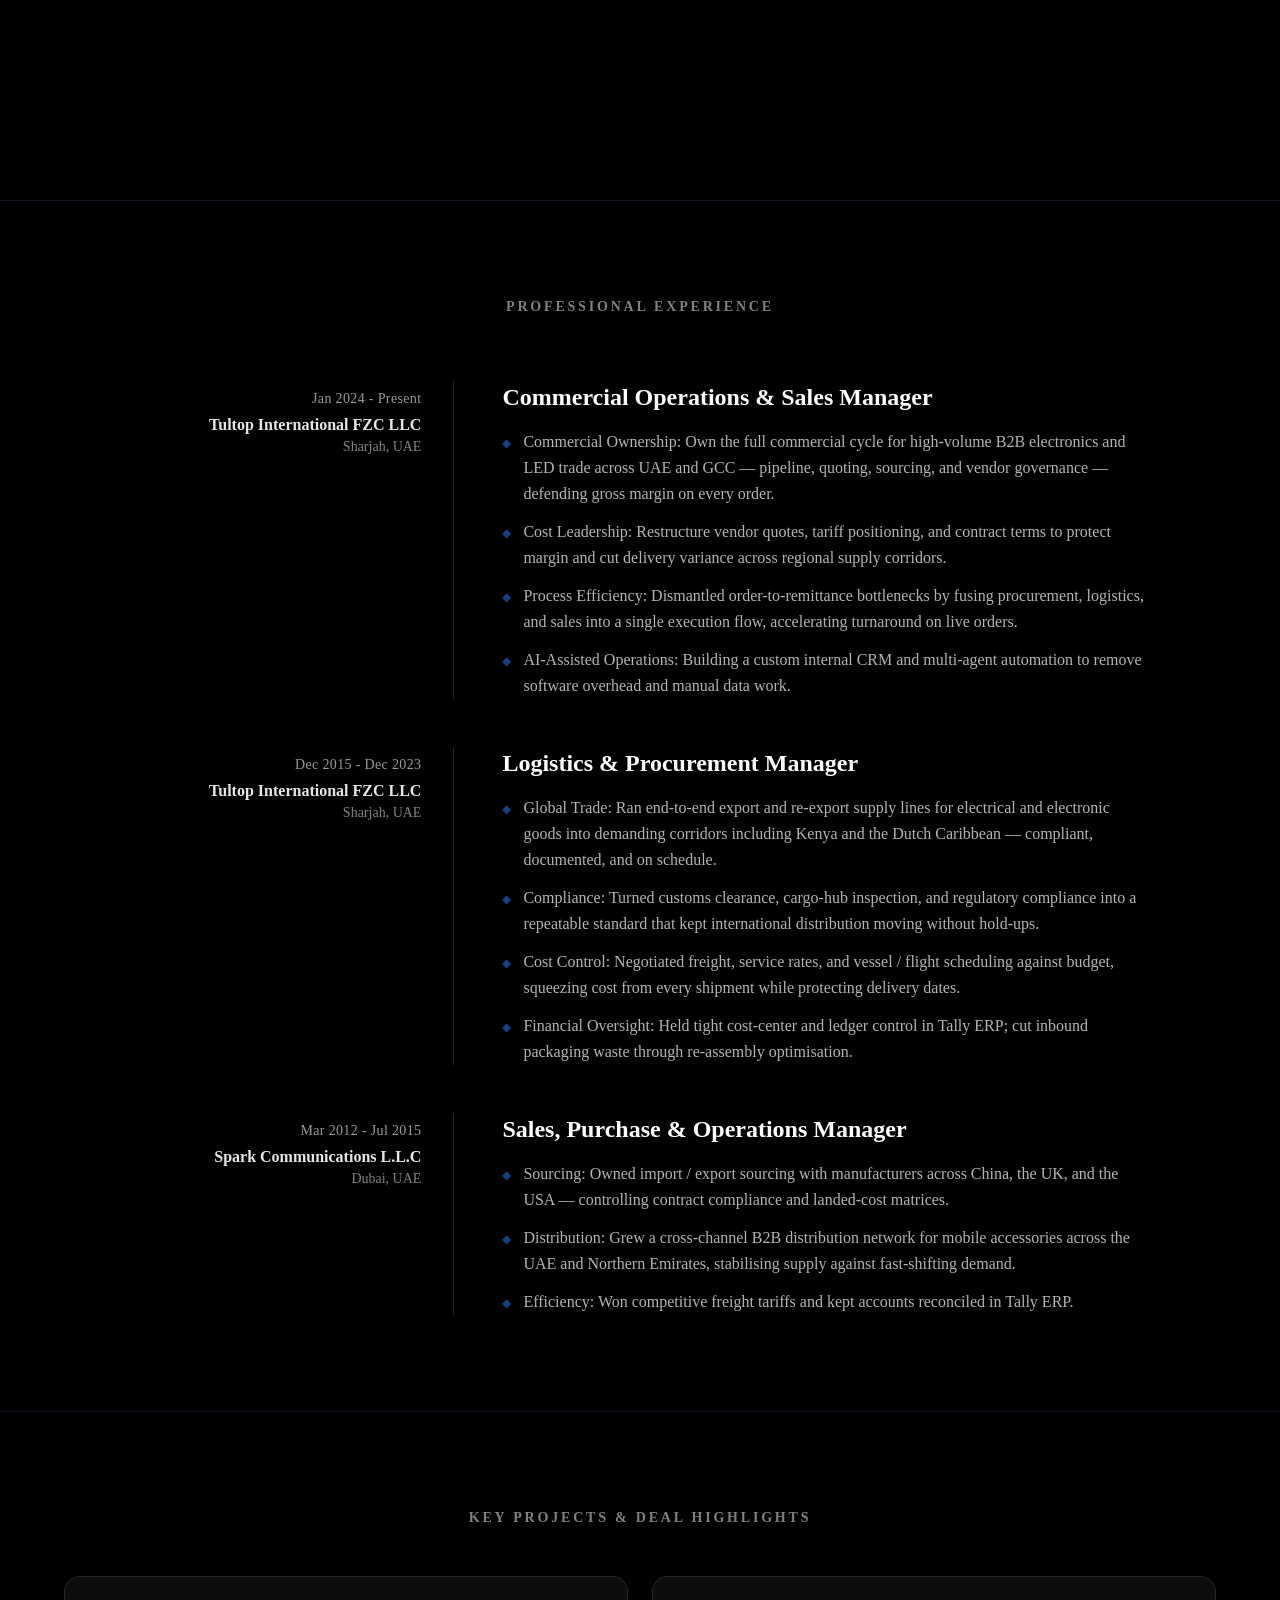
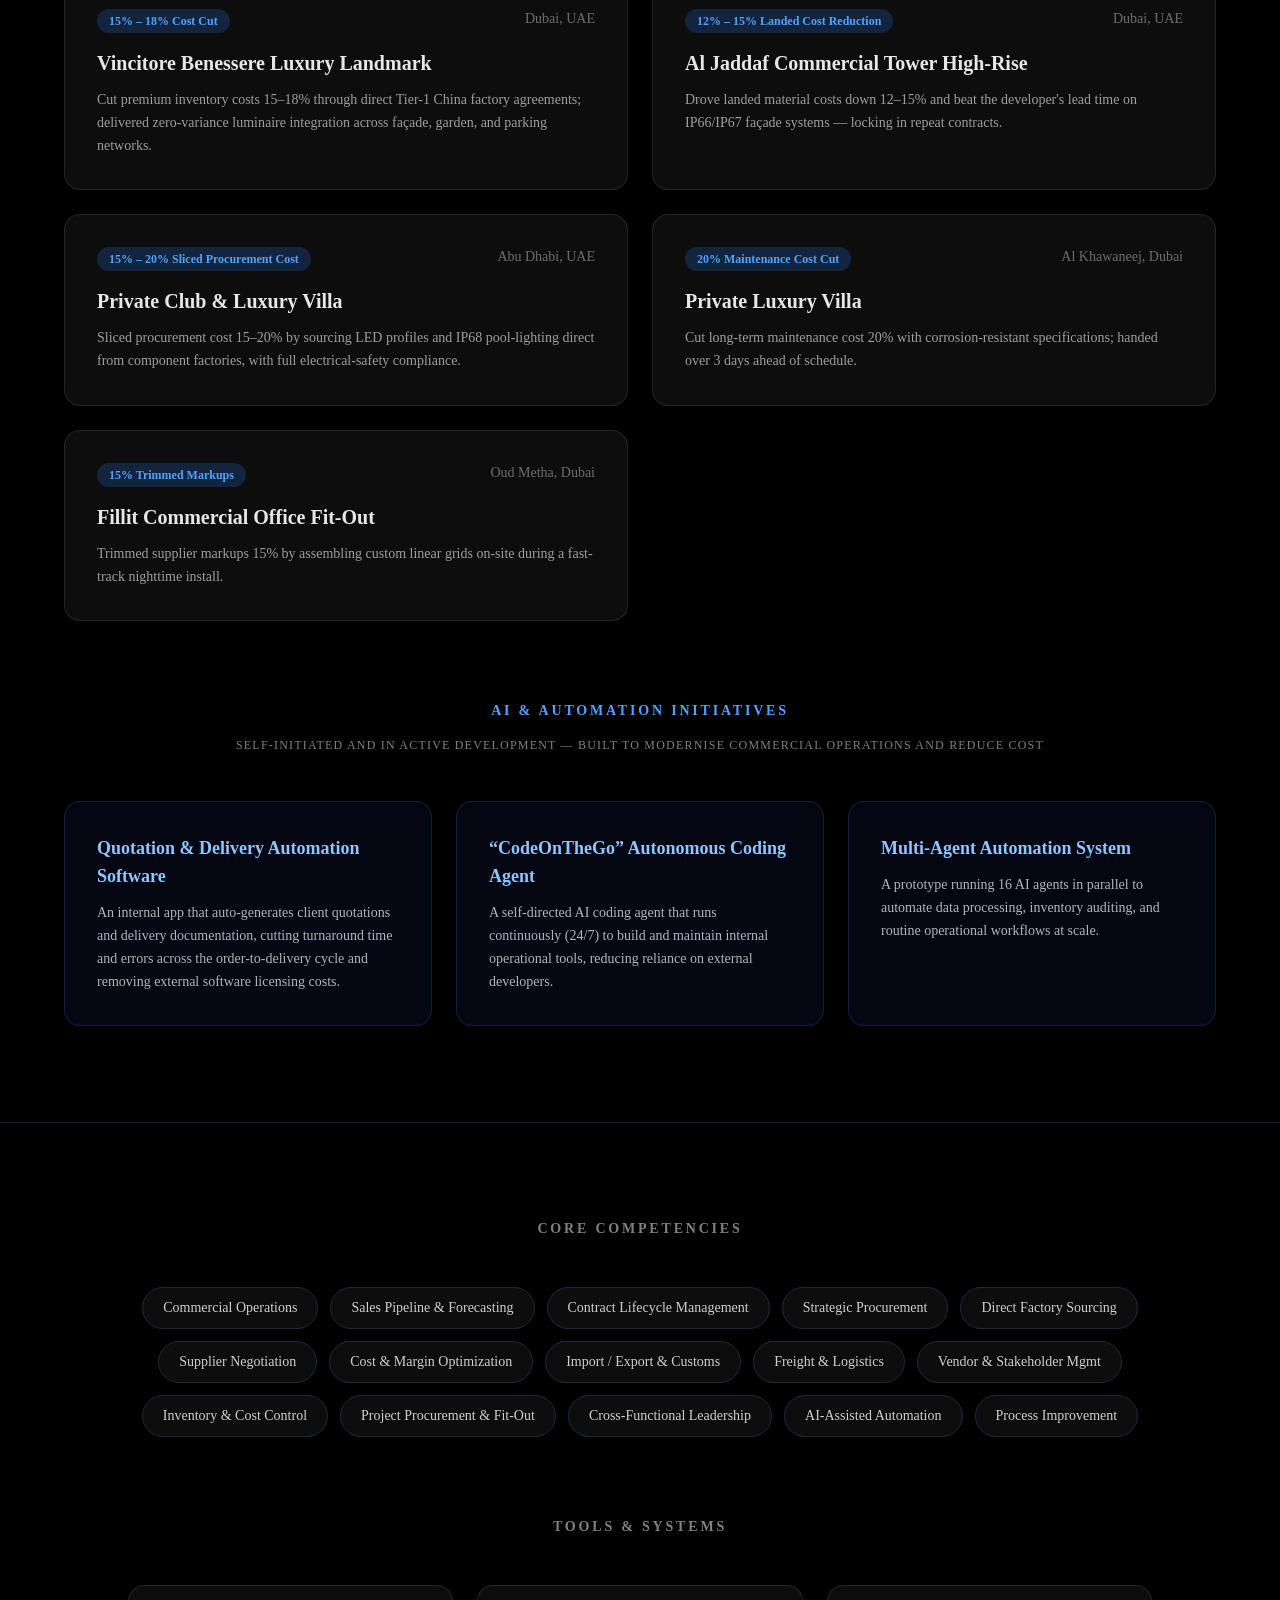
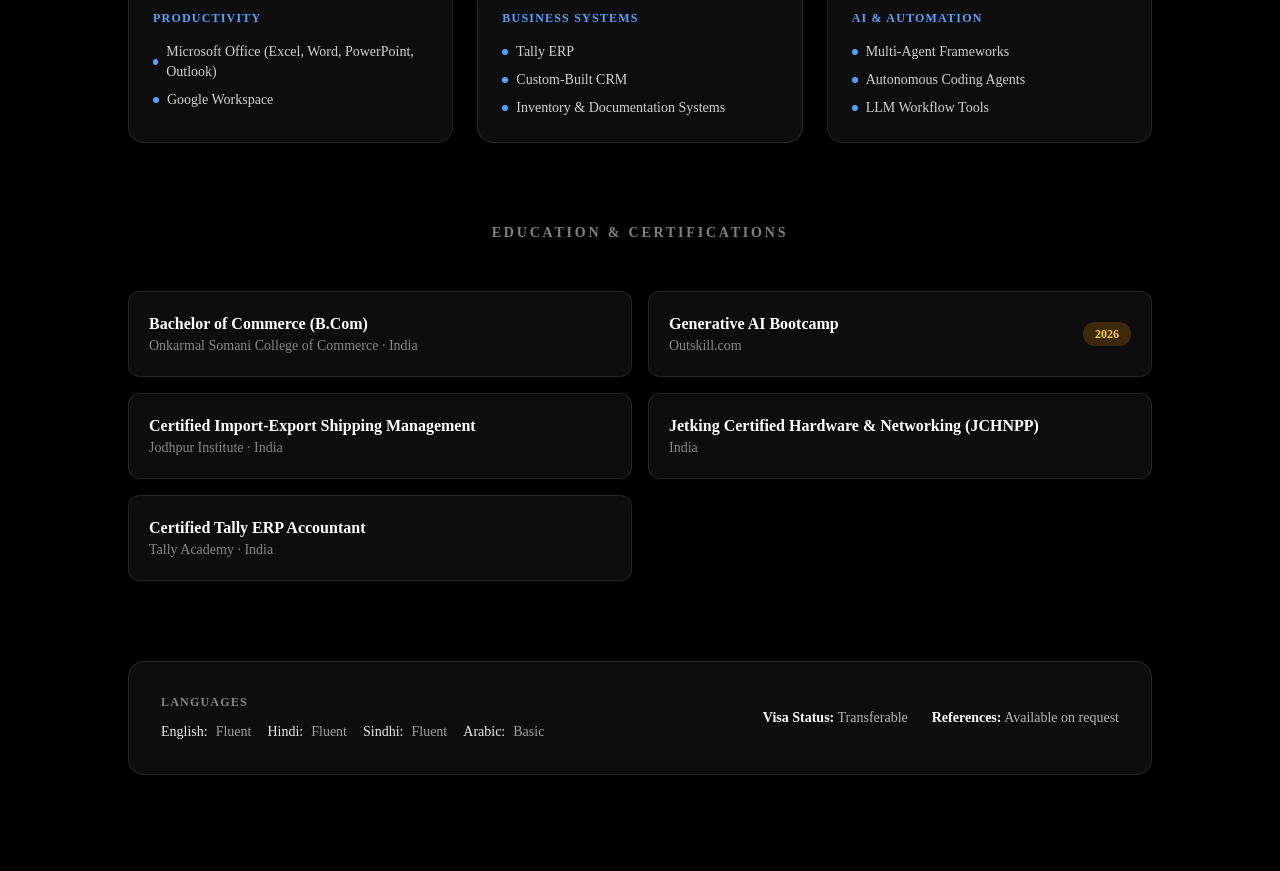
==== commit b554fe41: "Update portfolio website components and PDF download with latest 2-page resume" ====
--- a/index.html
+++ b/index.html
@@ -5,8 +5,8 @@
     <link rel="icon" type="image/svg+xml" href="/favicon.svg" />
     <meta name="viewport" content="width=device-width, initial-scale=1.0" />
     <title>resume-web</title>
-    <script type="module" crossorigin src="/assets/index-CK1hd2Tp.js"></script>
-    <link rel="stylesheet" crossorigin href="/assets/index-DGp3_WBd.css">
+    <script type="module" crossorigin src="/assets/index-QHHshX2t.js"></script>
+    <link rel="stylesheet" crossorigin href="/assets/index-DCDHpl-7.css">
   </head>
   <body>
     <div id="root"></div>
--- a/assets/index-DCDHpl-7.css
+++ b/assets/index-DCDHpl-7.css
@@ -0,0 +1,2 @@
+/*! tailwindcss v4.3.2 | MIT License | https://tailwindcss.com */
+@layer properties{@supports (((-webkit-hyphens:none)) and (not (margin-trim:inline))) or ((-moz-orient:inline) and (not (color:rgb(from red r g b)))){*,:before,:after,::backdrop{--tw-rotate-x:initial;--tw-rotate-y:initial;--tw-rotate-z:initial;--tw-skew-x:initial;--tw-skew-y:initial;--tw-border-style:solid;--tw-leading:initial;--tw-font-weight:initial;--tw-tracking:initial;--tw-blur:initial;--tw-brightness:initial;--tw-contrast:initial;--tw-grayscale:initial;--tw-hue-rotate:initial;--tw-invert:initial;--tw-opacity:initial;--tw-saturate:initial;--tw-sepia:initial;--tw-drop-shadow:initial;--tw-drop-shadow-color:initial;--tw-drop-shadow-alpha:100%;--tw-drop-shadow-size:initial;--tw-backdrop-blur:initial;--tw-backdrop-brightness:initial;--tw-backdrop-contrast:initial;--tw-backdrop-grayscale:initial;--tw-backdrop-hue-rotate:initial;--tw-backdrop-invert:initial;--tw-backdrop-opacity:initial;--tw-backdrop-saturate:initial;--tw-backdrop-sepia:initial;--tw-translate-x:0;--tw-translate-y:0;--tw-translate-z:0}}}@layer theme{:root,:host{--font-sans:Cambria, Cochin, Georgia, Times, "Times New Roman", serif;--font-mono:ui-monospace, SFMono-Regular, Menlo, Monaco, Consolas, "Liberation Mono", "Courier New", monospace;--color-amber-300:oklch(87.9% .169 91.605);--color-amber-500:oklch(76.9% .188 70.08);--color-blue-200:oklch(88.2% .059 254.128);--color-blue-300:oklch(80.9% .105 251.813);--color-blue-400:oklch(70.7% .165 254.624);--color-blue-500:oklch(62.3% .214 259.815);--color-blue-950:oklch(28.2% .091 267.935);--color-gray-700:oklch(37.3% .034 259.733);--color-gray-800:oklch(27.8% .033 256.848);--color-gray-900:oklch(21% .034 264.665);--color-black:#000;--color-white:#fff;--spacing:.25rem;--container-md:28rem;--container-3xl:48rem;--container-4xl:56rem;--container-5xl:64rem;--container-6xl:72rem;--container-7xl:80rem;--text-xs:.75rem;--text-xs--line-height:calc(1 / .75);--text-sm:.875rem;--text-sm--line-height:calc(1.25 / .875);--text-base:1rem;--text-base--line-height:calc(1.5 / 1);--text-lg:1.125rem;--text-lg--line-height:calc(1.75 / 1.125);--text-xl:1.25rem;--text-xl--line-height:calc(1.75 / 1.25);--text-2xl:1.5rem;--text-2xl--line-height:calc(2 / 1.5);--text-3xl:1.875rem;--text-3xl--line-height:calc(2.25 / 1.875);--text-4xl:2.25rem;--text-4xl--line-height:calc(2.5 / 2.25);--text-5xl:3rem;--text-5xl--line-height:1;--text-6xl:3.75rem;--text-6xl--line-height:1;--text-7xl:4.5rem;--text-7xl--line-height:1;--text-8xl:6rem;--text-8xl--line-height:1;--text-9xl:8rem;--text-9xl--line-height:1;--font-weight-light:300;--font-weight-medium:500;--font-weight-semibold:600;--font-weight-bold:700;--tracking-tighter:-.05em;--tracking-wide:.025em;--tracking-widest:.1em;--leading-relaxed:1.625;--radius-xl:.75rem;--radius-2xl:1rem;--blur-sm:8px;--blur-md:12px;--default-transition-duration:.15s;--default-transition-timing-function:cubic-bezier(.4, 0, .2, 1);--default-font-family:var(--font-sans);--default-mono-font-family:var(--font-mono)}}@layer base{*,:after,:before,::backdrop{box-sizing:border-box;border:0 solid;margin:0;padding:0}::file-selector-button{box-sizing:border-box;border:0 solid;margin:0;padding:0}html,:host{-webkit-text-size-adjust:100%;tab-size:4;line-height:1.5;font-family:var(--default-font-family,ui-sans-serif, system-ui, sans-serif, "Apple Color Emoji", "Segoe UI Emoji", "Segoe UI Symbol", "Noto Color Emoji");font-feature-settings:var(--default-font-feature-settings,normal);font-variation-settings:var(--default-font-variation-settings,normal);-webkit-tap-highlight-color:transparent}hr{height:0;color:inherit;border-top-width:1px}abbr:where([title]){-webkit-text-decoration:underline dotted;text-decoration:underline dotted}h1,h2,h3,h4,h5,h6{font-size:inherit;font-weight:inherit}a{color:inherit;-webkit-text-decoration:inherit;-webkit-text-decoration:inherit;-webkit-text-decoration:inherit;-webkit-text-decoration:inherit;text-decoration:inherit}b,strong{font-weight:bolder}code,kbd,samp,pre{font-family:var(--default-mono-font-family,ui-monospace, SFMono-Regular, Menlo, Monaco, Consolas, "Liberation Mono", "Courier New", monospace);font-feature-settings:var(--default-mono-font-feature-settings,normal);font-variation-settings:var(--default-mono-font-variation-settings,normal);font-size:1em}small{font-size:80%}sub,sup{vertical-align:baseline;font-size:75%;line-height:0;position:relative}sub{bottom:-.25em}sup{top:-.5em}table{text-indent:0;border-color:inherit;border-collapse:collapse}:-moz-focusring{outline:auto}progress{vertical-align:baseline}summary{display:list-item}ol,ul,menu{list-style:none}img,svg,video,canvas,audio,iframe,embed,object{vertical-align:middle;display:block}img,video{max-width:100%;height:auto}button,input,select,optgroup,textarea{font:inherit;font-feature-settings:inherit;font-variation-settings:inherit;letter-spacing:inherit;color:inherit;opacity:1;background-color:#0000;border-radius:0}::file-selector-button{font:inherit;font-feature-settings:inherit;font-variation-settings:inherit;letter-spacing:inherit;color:inherit;opacity:1;background-color:#0000;border-radius:0}:where(select:is([multiple],[size])) optgroup{font-weight:bolder}:where(select:is([multiple],[size])) optgroup option{padding-inline-start:20px}::file-selector-button{margin-inline-end:4px}::placeholder{opacity:1}@supports (not ((-webkit-appearance:-apple-pay-button))) or (contain-intrinsic-size:1px){::placeholder{color:currentColor}@supports (color:color-mix(in lab, red, red)){::placeholder{color:color-mix(in oklab, currentcolor 50%, transparent)}}}textarea{resize:vertical}::-webkit-search-decoration{-webkit-appearance:none}::-webkit-date-and-time-value{min-height:1lh;text-align:inherit}::-webkit-datetime-edit{display:inline-flex}::-webkit-datetime-edit-fields-wrapper{padding:0}::-webkit-datetime-edit{padding-block:0}::-webkit-datetime-edit-year-field{padding-block:0}::-webkit-datetime-edit-month-field{padding-block:0}::-webkit-datetime-edit-day-field{padding-block:0}::-webkit-datetime-edit-hour-field{padding-block:0}::-webkit-datetime-edit-minute-field{padding-block:0}::-webkit-datetime-edit-second-field{padding-block:0}::-webkit-datetime-edit-millisecond-field{padding-block:0}::-webkit-datetime-edit-meridiem-field{padding-block:0}::-webkit-calendar-picker-indicator{line-height:1}:-moz-ui-invalid{box-shadow:none}button,input:where([type=button],[type=reset],[type=submit]){appearance:button}::file-selector-button{appearance:button}::-webkit-inner-spin-button{height:auto}::-webkit-outer-spin-button{height:auto}[hidden]:where(:not([hidden=until-found])){display:none!important}html{scroll-behavior:smooth}body{background-color:var(--color-black);font-family:var(--font-sans);color:var(--color-white);overflow-x:hidden}}@layer components;@layer utilities{.absolute{position:absolute}.relative{position:relative}.inset-0{inset:0}.top-20{top:calc(var(--spacing) * 20)}.right-4{right:calc(var(--spacing) * 4)}.left-4{left:calc(var(--spacing) * 4)}.z-0{z-index:0}.z-10{z-index:10}.z-50{z-index:50}.mx-auto{margin-inline:auto}.mt-1\.5{margin-top:calc(var(--spacing) * 1.5)}.mt-8{margin-top:calc(var(--spacing) * 8)}.mt-12{margin-top:calc(var(--spacing) * 12)}.mt-\[-40px\]{margin-top:-40px}.mr-3{margin-right:calc(var(--spacing) * 3)}.mb-1{margin-bottom:var(--spacing)}.mb-3{margin-bottom:calc(var(--spacing) * 3)}.mb-4{margin-bottom:calc(var(--spacing) * 4)}.mb-8{margin-bottom:calc(var(--spacing) * 8)}.mb-12{margin-bottom:calc(var(--spacing) * 12)}.mb-16{margin-bottom:calc(var(--spacing) * 16)}.flex{display:flex}.grid{display:grid}.hidden{display:none}.inline-block{display:inline-block}.inline-flex{display:inline-flex}.h-1\.5{height:calc(var(--spacing) * 1.5)}.h-4{height:calc(var(--spacing) * 4)}.h-5{height:calc(var(--spacing) * 5)}.h-6{height:calc(var(--spacing) * 6)}.h-10{height:calc(var(--spacing) * 10)}.h-full{height:100%}.h-screen{height:100vh}.min-h-screen{min-height:100vh}.w-1\.5{width:calc(var(--spacing) * 1.5)}.w-4{width:calc(var(--spacing) * 4)}.w-5{width:calc(var(--spacing) * 5)}.w-6{width:calc(var(--spacing) * 6)}.w-10{width:calc(var(--spacing) * 10)}.w-full{width:100%}.max-w-3xl{max-width:var(--container-3xl)}.max-w-4xl{max-width:var(--container-4xl)}.max-w-5xl{max-width:var(--container-5xl)}.max-w-6xl{max-width:var(--container-6xl)}.max-w-7xl{max-width:var(--container-7xl)}.max-w-md{max-width:var(--container-md)}.flex-1{flex:1}.transform{transform:var(--tw-rotate-x,) var(--tw-rotate-y,) var(--tw-rotate-z,) var(--tw-skew-x,) var(--tw-skew-y,)}.cursor-default{cursor:default}.grid-cols-1{grid-template-columns:repeat(1,minmax(0,1fr))}.flex-col{flex-direction:column}.flex-row{flex-direction:row}.flex-wrap{flex-wrap:wrap}.items-center{align-items:center}.items-start{align-items:flex-start}.justify-between{justify-content:space-between}.justify-center{justify-content:center}.gap-1{gap:var(--spacing)}.gap-2{gap:calc(var(--spacing) * 2)}.gap-3{gap:calc(var(--spacing) * 3)}.gap-4{gap:calc(var(--spacing) * 4)}.gap-6{gap:calc(var(--spacing) * 6)}.gap-8{gap:calc(var(--spacing) * 8)}.gap-12{gap:calc(var(--spacing) * 12)}.gap-20{gap:calc(var(--spacing) * 20)}.overflow-hidden{overflow:hidden}.rounded-2xl{border-radius:var(--radius-2xl)}.rounded-full{border-radius:3.40282e38px}.rounded-xl{border-radius:var(--radius-xl)}.border{border-style:var(--tw-border-style);border-width:1px}.border-2{border-style:var(--tw-border-style);border-width:2px}.border-t{border-top-style:var(--tw-border-style);border-top-width:1px}.border-l{border-left-style:var(--tw-border-style);border-left-width:1px}.border-blue-500\/20{border-color:#3080ff33}@supports (color:color-mix(in lab, red, red)){.border-blue-500\/20{border-color:color-mix(in oklab, var(--color-blue-500) 20%, transparent)}}.border-gray-700{border-color:var(--color-gray-700)}.border-gray-800{border-color:var(--color-gray-800)}.border-gray-900{border-color:var(--color-gray-900)}.border-white{border-color:var(--color-white)}.border-white\/10{border-color:#ffffff1a}@supports (color:color-mix(in lab, red, red)){.border-white\/10{border-color:color-mix(in oklab, var(--color-white) 10%, transparent)}}.border-white\/20{border-color:#fff3}@supports (color:color-mix(in lab, red, red)){.border-white\/20{border-color:color-mix(in oklab, var(--color-white) 20%, transparent)}}.bg-amber-500\/20{background-color:#f99c0033}@supports (color:color-mix(in lab, red, red)){.bg-amber-500\/20{background-color:color-mix(in oklab, var(--color-amber-500) 20%, transparent)}}.bg-black{background-color:var(--color-black)}.bg-black\/90{background-color:#000000e6}@supports (color:color-mix(in lab, red, red)){.bg-black\/90{background-color:color-mix(in oklab, var(--color-black) 90%, transparent)}}.bg-blue-400{background-color:var(--color-blue-400)}.bg-blue-500\/20{background-color:#3080ff33}@supports (color:color-mix(in lab, red, red)){.bg-blue-500\/20{background-color:color-mix(in oklab, var(--color-blue-500) 20%, transparent)}}.bg-blue-950\/20{background-color:#16245633}@supports (color:color-mix(in lab, red, red)){.bg-blue-950\/20{background-color:color-mix(in oklab, var(--color-blue-950) 20%, transparent)}}.bg-white\/5{background-color:#ffffff0d}@supports (color:color-mix(in lab, red, red)){.bg-white\/5{background-color:color-mix(in oklab, var(--color-white) 5%, transparent)}}.bg-white\/10{background-color:#ffffff1a}@supports (color:color-mix(in lab, red, red)){.bg-white\/10{background-color:color-mix(in oklab, var(--color-white) 10%, transparent)}}.object-cover{object-fit:cover}.p-2{padding:calc(var(--spacing) * 2)}.p-4{padding:calc(var(--spacing) * 4)}.p-5{padding:calc(var(--spacing) * 5)}.p-6{padding:calc(var(--spacing) * 6)}.p-8{padding:calc(var(--spacing) * 8)}.px-3{padding-inline:calc(var(--spacing) * 3)}.px-4{padding-inline:calc(var(--spacing) * 4)}.px-5{padding-inline:calc(var(--spacing) * 5)}.px-6{padding-inline:calc(var(--spacing) * 6)}.py-1{padding-block:var(--spacing)}.py-2{padding-block:calc(var(--spacing) * 2)}.py-2\.5{padding-block:calc(var(--spacing) * 2.5)}.py-3{padding-block:calc(var(--spacing) * 3)}.py-20{padding-block:calc(var(--spacing) * 20)}.py-24{padding-block:calc(var(--spacing) * 24)}.pt-6{padding-top:calc(var(--spacing) * 6)}.pb-4{padding-bottom:calc(var(--spacing) * 4)}.pl-4{padding-left:calc(var(--spacing) * 4)}.text-center{text-align:center}.text-2xl{font-size:var(--text-2xl);line-height:var(--tw-leading,var(--text-2xl--line-height))}.text-5xl{font-size:var(--text-5xl);line-height:var(--tw-leading,var(--text-5xl--line-height))}.text-base{font-size:var(--text-base);line-height:var(--tw-leading,var(--text-base--line-height))}.text-lg{font-size:var(--text-lg);line-height:var(--tw-leading,var(--text-lg--line-height))}.text-sm{font-size:var(--text-sm);line-height:var(--tw-leading,var(--text-sm--line-height))}.text-xl{font-size:var(--text-xl);line-height:var(--tw-leading,var(--text-xl--line-height))}.text-xs{font-size:var(--text-xs);line-height:var(--tw-leading,var(--text-xs--line-height))}.leading-\[0\.85\]{--tw-leading:.85;line-height:.85}.leading-relaxed{--tw-leading:var(--leading-relaxed);line-height:var(--leading-relaxed)}.font-bold{--tw-font-weight:var(--font-weight-bold);font-weight:var(--font-weight-bold)}.font-light{--tw-font-weight:var(--font-weight-light);font-weight:var(--font-weight-light)}.font-medium{--tw-font-weight:var(--font-weight-medium);font-weight:var(--font-weight-medium)}.font-semibold{--tw-font-weight:var(--font-weight-semibold);font-weight:var(--font-weight-semibold)}.tracking-\[0\.2em\]{--tw-tracking:.2em;letter-spacing:.2em}.tracking-tighter{--tw-tracking:var(--tracking-tighter);letter-spacing:var(--tracking-tighter)}.tracking-wide{--tw-tracking:var(--tracking-wide);letter-spacing:var(--tracking-wide)}.tracking-widest{--tw-tracking:var(--tracking-widest);letter-spacing:var(--tracking-widest)}.text-amber-300{color:var(--color-amber-300)}.text-blue-300{color:var(--color-blue-300)}.text-blue-400{color:var(--color-blue-400)}.text-blue-500{color:var(--color-blue-500)}.text-white{color:var(--color-white)}.text-white\/40{color:#fff6}@supports (color:color-mix(in lab, red, red)){.text-white\/40{color:color-mix(in oklab, var(--color-white) 40%, transparent)}}.text-white\/50{color:#ffffff80}@supports (color:color-mix(in lab, red, red)){.text-white\/50{color:color-mix(in oklab, var(--color-white) 50%, transparent)}}.text-white\/60{color:#fff9}@supports (color:color-mix(in lab, red, red)){.text-white\/60{color:color-mix(in oklab, var(--color-white) 60%, transparent)}}.text-white\/70{color:#ffffffb3}@supports (color:color-mix(in lab, red, red)){.text-white\/70{color:color-mix(in oklab, var(--color-white) 70%, transparent)}}.text-white\/80{color:#fffc}@supports (color:color-mix(in lab, red, red)){.text-white\/80{color:color-mix(in oklab, var(--color-white) 80%, transparent)}}.text-white\/90{color:#ffffffe6}@supports (color:color-mix(in lab, red, red)){.text-white\/90{color:color-mix(in oklab, var(--color-white) 90%, transparent)}}.uppercase{text-transform:uppercase}.opacity-50{opacity:.5}.opacity-60{opacity:.6}.filter{filter:var(--tw-blur,) var(--tw-brightness,) var(--tw-contrast,) var(--tw-grayscale,) var(--tw-hue-rotate,) var(--tw-invert,) var(--tw-saturate,) var(--tw-sepia,) var(--tw-drop-shadow,)}.backdrop-blur-md{--tw-backdrop-blur:blur(var(--blur-md));-webkit-backdrop-filter:var(--tw-backdrop-blur,) var(--tw-backdrop-brightness,) var(--tw-backdrop-contrast,) var(--tw-backdrop-grayscale,) var(--tw-backdrop-hue-rotate,) var(--tw-backdrop-invert,) var(--tw-backdrop-opacity,) var(--tw-backdrop-saturate,) var(--tw-backdrop-sepia,);backdrop-filter:var(--tw-backdrop-blur,) var(--tw-backdrop-brightness,) var(--tw-backdrop-contrast,) var(--tw-backdrop-grayscale,) var(--tw-backdrop-hue-rotate,) var(--tw-backdrop-invert,) var(--tw-backdrop-opacity,) var(--tw-backdrop-saturate,) var(--tw-backdrop-sepia,)}.backdrop-blur-sm{--tw-backdrop-blur:blur(var(--blur-sm));-webkit-backdrop-filter:var(--tw-backdrop-blur,) var(--tw-backdrop-brightness,) var(--tw-backdrop-contrast,) var(--tw-backdrop-grayscale,) var(--tw-backdrop-hue-rotate,) var(--tw-backdrop-invert,) var(--tw-backdrop-opacity,) var(--tw-backdrop-saturate,) var(--tw-backdrop-sepia,);backdrop-filter:var(--tw-backdrop-blur,) var(--tw-backdrop-brightness,) var(--tw-backdrop-contrast,) var(--tw-backdrop-grayscale,) var(--tw-backdrop-hue-rotate,) var(--tw-backdrop-invert,) var(--tw-backdrop-opacity,) var(--tw-backdrop-saturate,) var(--tw-backdrop-sepia,)}.transition{transition-property:color,background-color,border-color,outline-color,text-decoration-color,fill,stroke,--tw-gradient-from,--tw-gradient-via,--tw-gradient-to,opacity,box-shadow,transform,translate,scale,rotate,filter,-webkit-backdrop-filter,backdrop-filter,display,content-visibility,overlay,pointer-events;transition-timing-function:var(--tw-ease,var(--default-transition-timing-function));transition-duration:var(--tw-duration,var(--default-transition-duration))}.transition-all{transition-property:all;transition-timing-function:var(--tw-ease,var(--default-transition-timing-function));transition-duration:var(--tw-duration,var(--default-transition-duration))}.transition-colors{transition-property:color,background-color,border-color,outline-color,text-decoration-color,fill,stroke,--tw-gradient-from,--tw-gradient-via,--tw-gradient-to;transition-timing-function:var(--tw-ease,var(--default-transition-timing-function));transition-duration:var(--tw-duration,var(--default-transition-duration))}.transition-transform{transition-property:transform,translate,scale,rotate;transition-timing-function:var(--tw-ease,var(--default-transition-timing-function));transition-duration:var(--tw-duration,var(--default-transition-duration))}@media (hover:hover){.group-hover\:translate-x-1:is(:where(.group):hover *){--tw-translate-x:var(--spacing);translate:var(--tw-translate-x) var(--tw-translate-y)}.group-hover\:bg-white\/20:is(:where(.group):hover *){background-color:#fff3}@supports (color:color-mix(in lab, red, red)){.group-hover\:bg-white\/20:is(:where(.group):hover *){background-color:color-mix(in oklab, var(--color-white) 20%, transparent)}}.group-hover\:text-blue-200:is(:where(.group):hover *){color:var(--color-blue-200)}.group-hover\:text-blue-400:is(:where(.group):hover *){color:var(--color-blue-400)}.group-hover\:text-white:is(:where(.group):hover *){color:var(--color-white)}.hover\:border-blue-500\/40:hover{border-color:#3080ff66}@supports (color:color-mix(in lab, red, red)){.hover\:border-blue-500\/40:hover{border-color:color-mix(in oklab, var(--color-blue-500) 40%, transparent)}}.hover\:border-white\/20:hover{border-color:#fff3}@supports (color:color-mix(in lab, red, red)){.hover\:border-white\/20:hover{border-color:color-mix(in oklab, var(--color-white) 20%, transparent)}}.hover\:bg-gray-900:hover{background-color:var(--color-gray-900)}.hover\:bg-white\/10:hover{background-color:#ffffff1a}@supports (color:color-mix(in lab, red, red)){.hover\:bg-white\/10:hover{background-color:color-mix(in oklab, var(--color-white) 10%, transparent)}}.hover\:text-white:hover{color:var(--color-white)}.hover\:opacity-80:hover{opacity:.8}}@media (width>=40rem){.sm\:inline{display:inline}.sm\:px-6{padding-inline:calc(var(--spacing) * 6)}.sm\:text-6xl{font-size:var(--text-6xl);line-height:var(--tw-leading,var(--text-6xl--line-height))}}@media (width>=48rem){.md\:w-1\/3{width:33.3333%}.md\:w-2\/3{width:66.6667%}.md\:grid-cols-2{grid-template-columns:repeat(2,minmax(0,1fr))}.md\:grid-cols-3{grid-template-columns:repeat(3,minmax(0,1fr))}.md\:flex-row{flex-direction:row}.md\:gap-12{gap:calc(var(--spacing) * 12)}.md\:border-r{border-right-style:var(--tw-border-style);border-right-width:1px}.md\:border-l-0{border-left-style:var(--tw-border-style);border-left-width:0}.md\:px-8{padding-inline:calc(var(--spacing) * 8)}.md\:py-4{padding-block:calc(var(--spacing) * 4)}.md\:pr-8{padding-right:calc(var(--spacing) * 8)}.md\:pl-0{padding-left:0}.md\:text-right{text-align:right}.md\:text-2xl{font-size:var(--text-2xl);line-height:var(--tw-leading,var(--text-2xl--line-height))}.md\:text-3xl{font-size:var(--text-3xl);line-height:var(--tw-leading,var(--text-3xl--line-height))}.md\:text-7xl{font-size:var(--text-7xl);line-height:var(--tw-leading,var(--text-7xl--line-height))}.md\:text-base{font-size:var(--text-base);line-height:var(--tw-leading,var(--text-base--line-height))}.md\:text-xl{font-size:var(--text-xl);line-height:var(--tw-leading,var(--text-xl--line-height))}}@media (width>=64rem){.lg\:flex{display:flex}.lg\:hidden{display:none}.lg\:flex-row{flex-direction:row}.lg\:items-center{align-items:center}.lg\:gap-0{gap:0}.lg\:gap-6{gap:calc(var(--spacing) * 6)}.lg\:px-8{padding-inline:calc(var(--spacing) * 8)}.lg\:text-right{text-align:right}.lg\:text-4xl{font-size:var(--text-4xl);line-height:var(--tw-leading,var(--text-4xl--line-height))}.lg\:text-8xl{font-size:var(--text-8xl);line-height:var(--tw-leading,var(--text-8xl--line-height))}.lg\:text-base{font-size:var(--text-base);line-height:var(--tw-leading,var(--text-base--line-height))}.lg\:text-sm{font-size:var(--text-sm);line-height:var(--tw-leading,var(--text-sm--line-height))}}@media (width>=80rem){.xl\:text-9xl{font-size:var(--text-9xl);line-height:var(--tw-leading,var(--text-9xl--line-height))}}}@property --tw-rotate-x{syntax:"*";inherits:false}@property --tw-rotate-y{syntax:"*";inherits:false}@property --tw-rotate-z{syntax:"*";inherits:false}@property --tw-skew-x{syntax:"*";inherits:false}@property --tw-skew-y{syntax:"*";inherits:false}@property --tw-border-style{syntax:"*";inherits:false;initial-value:solid}@property --tw-leading{syntax:"*";inherits:false}@property --tw-font-weight{syntax:"*";inherits:false}@property --tw-tracking{syntax:"*";inherits:false}@property --tw-blur{syntax:"*";inherits:false}@property --tw-brightness{syntax:"*";inherits:false}@property --tw-contrast{syntax:"*";inherits:false}@property --tw-grayscale{syntax:"*";inherits:false}@property --tw-hue-rotate{syntax:"*";inherits:false}@property --tw-invert{syntax:"*";inherits:false}@property --tw-opacity{syntax:"*";inherits:false}@property --tw-saturate{syntax:"*";inherits:false}@property --tw-sepia{syntax:"*";inherits:false}@property --tw-drop-shadow{syntax:"*";inherits:false}@property --tw-drop-shadow-color{syntax:"*";inherits:false}@property --tw-drop-shadow-alpha{syntax:"<percentage>";inherits:false;initial-value:100%}@property --tw-drop-shadow-size{syntax:"*";inherits:false}@property --tw-backdrop-blur{syntax:"*";inherits:false}@property --tw-backdrop-brightness{syntax:"*";inherits:false}@property --tw-backdrop-contrast{syntax:"*";inherits:false}@property --tw-backdrop-grayscale{syntax:"*";inherits:false}@property --tw-backdrop-hue-rotate{syntax:"*";inherits:false}@property --tw-backdrop-invert{syntax:"*";inherits:false}@property --tw-backdrop-opacity{syntax:"*";inherits:false}@property --tw-backdrop-saturate{syntax:"*";inherits:false}@property --tw-backdrop-sepia{syntax:"*";inherits:false}@property --tw-translate-x{syntax:"*";inherits:false;initial-value:0}@property --tw-translate-y{syntax:"*";inherits:false;initial-value:0}@property --tw-translate-z{syntax:"*";inherits:false;initial-value:0}
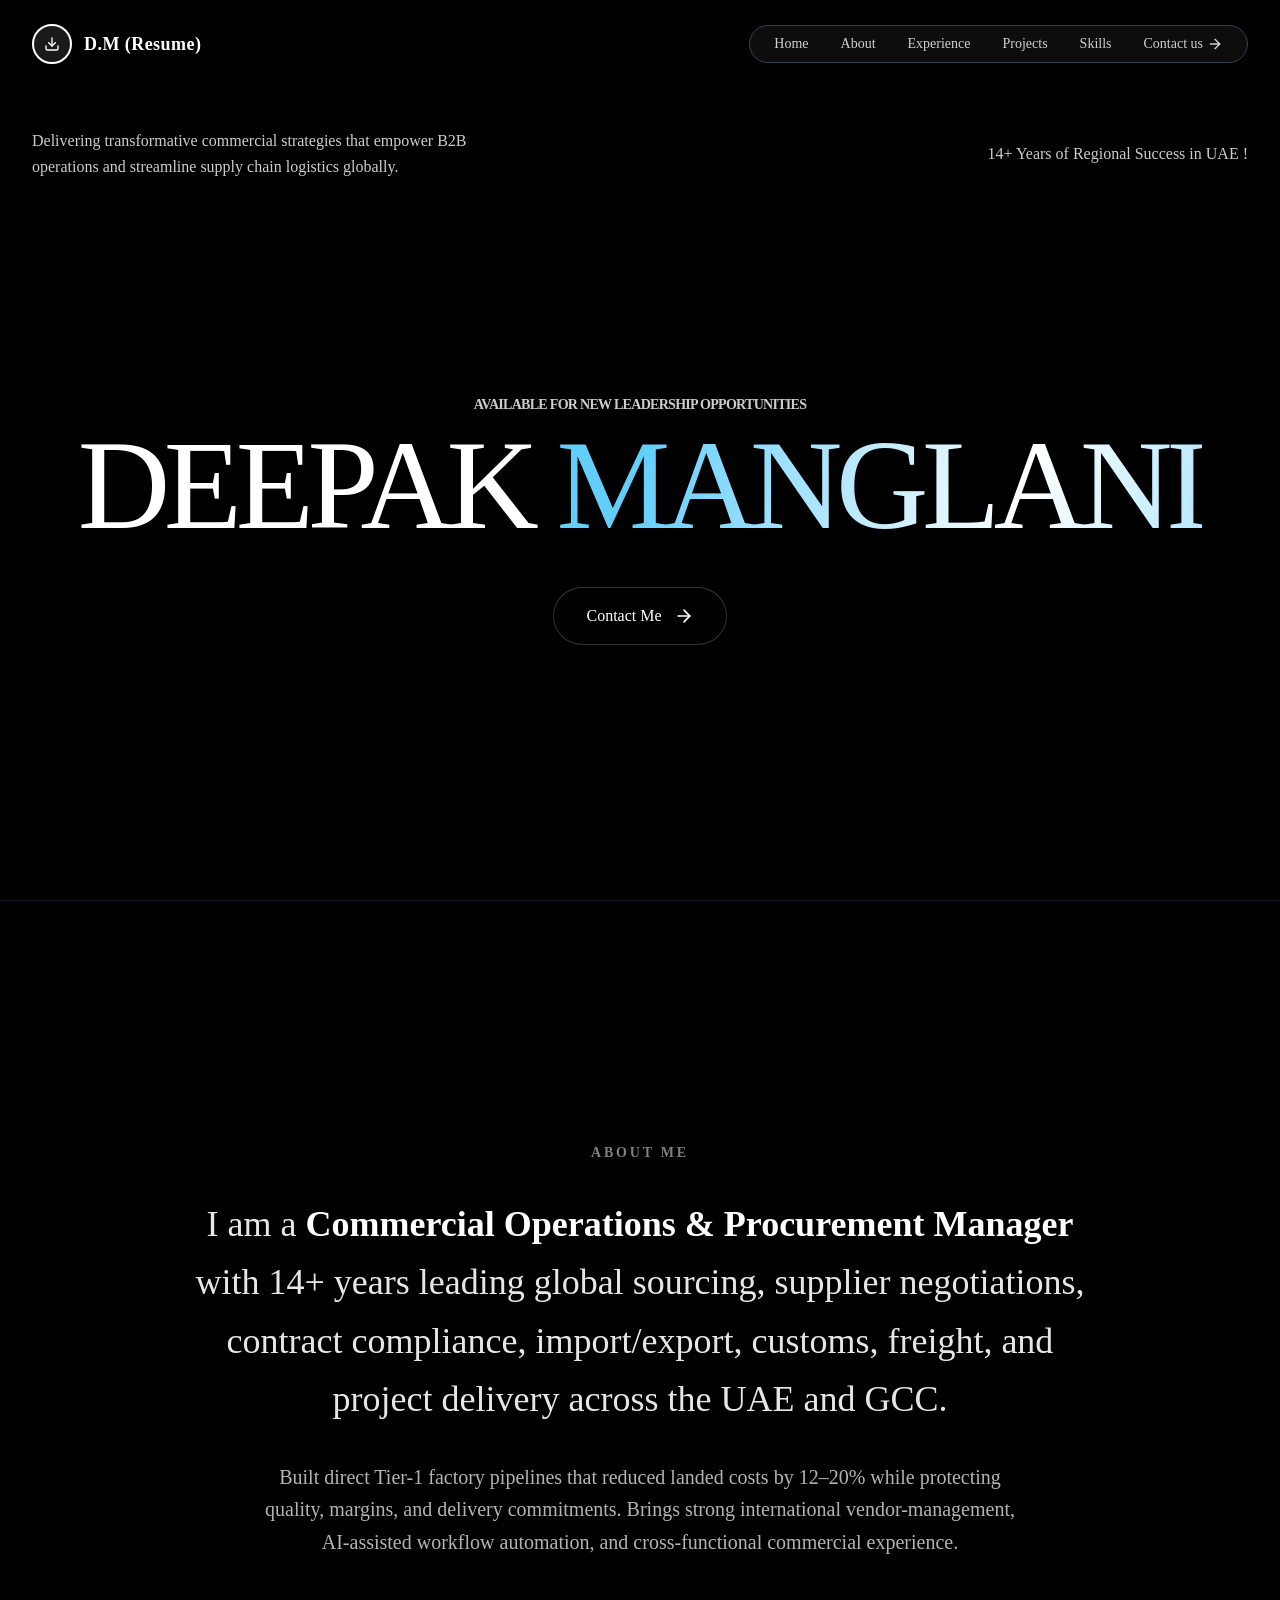
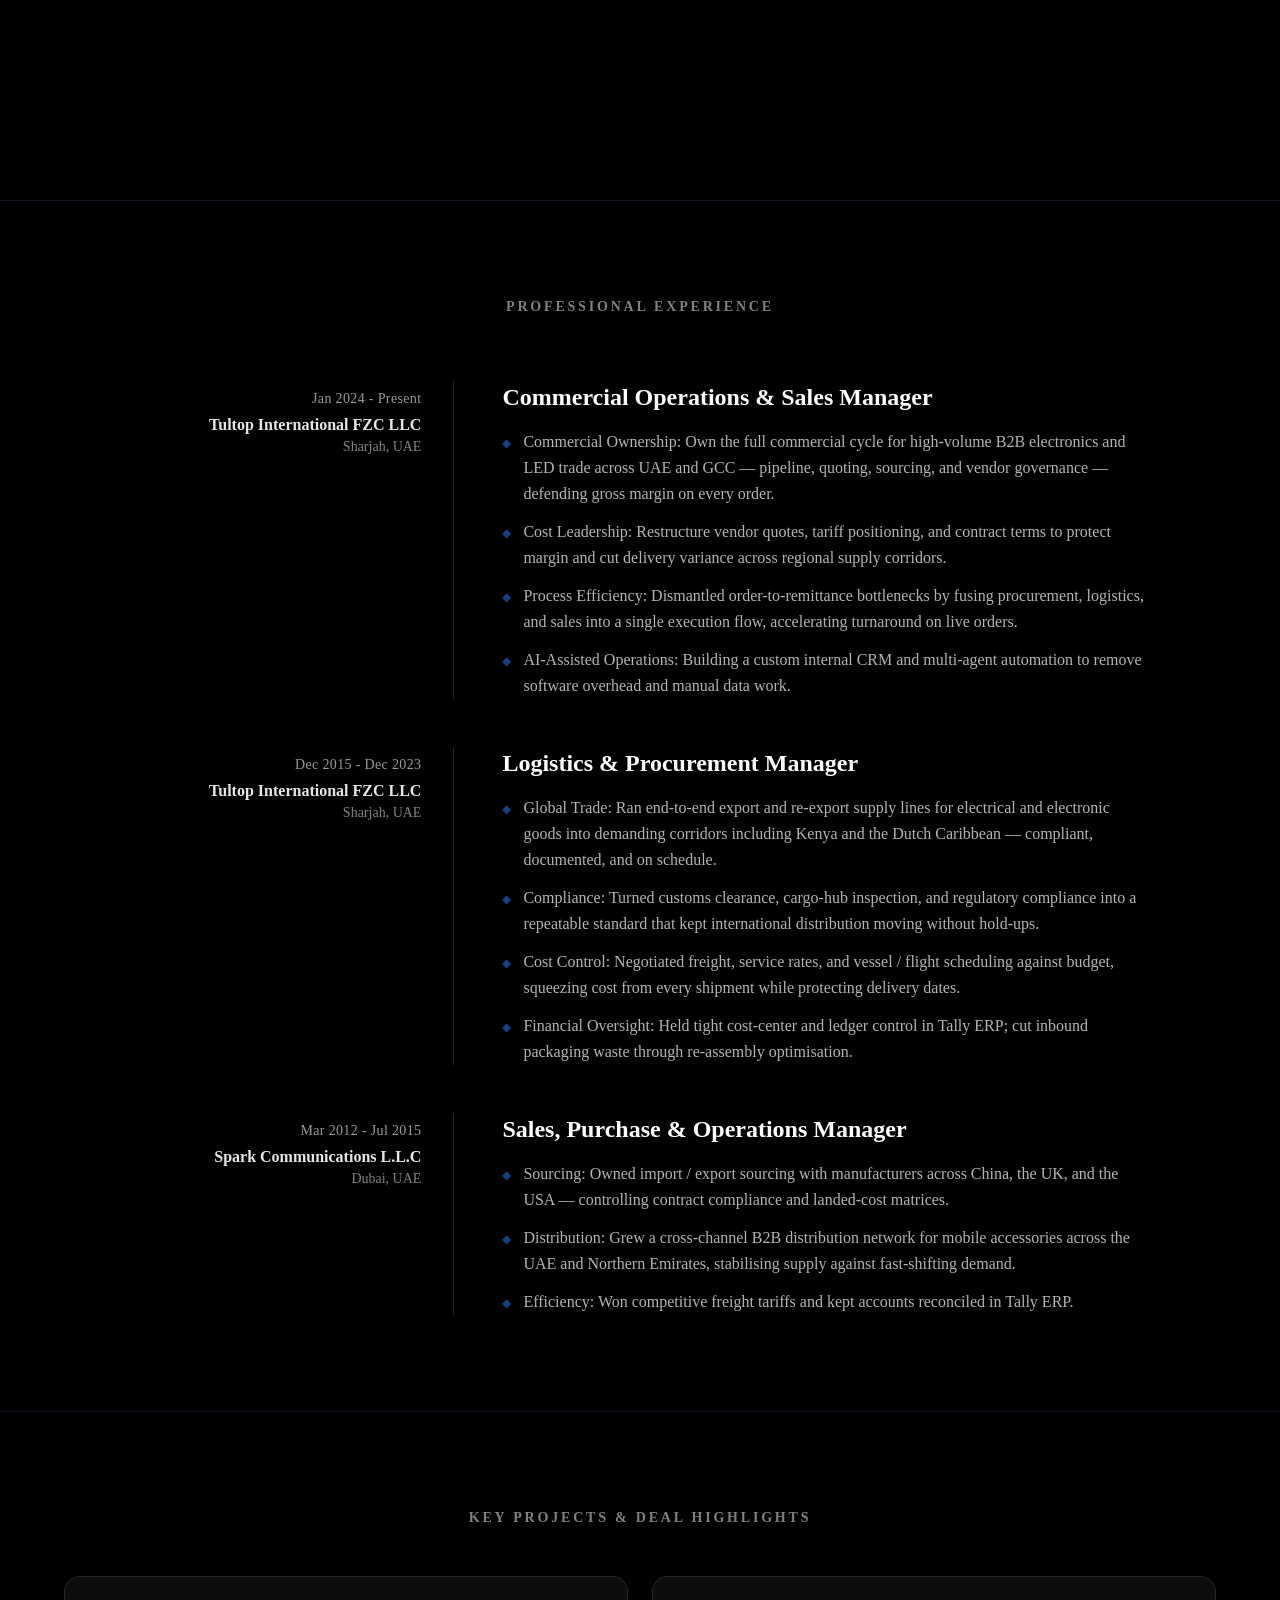
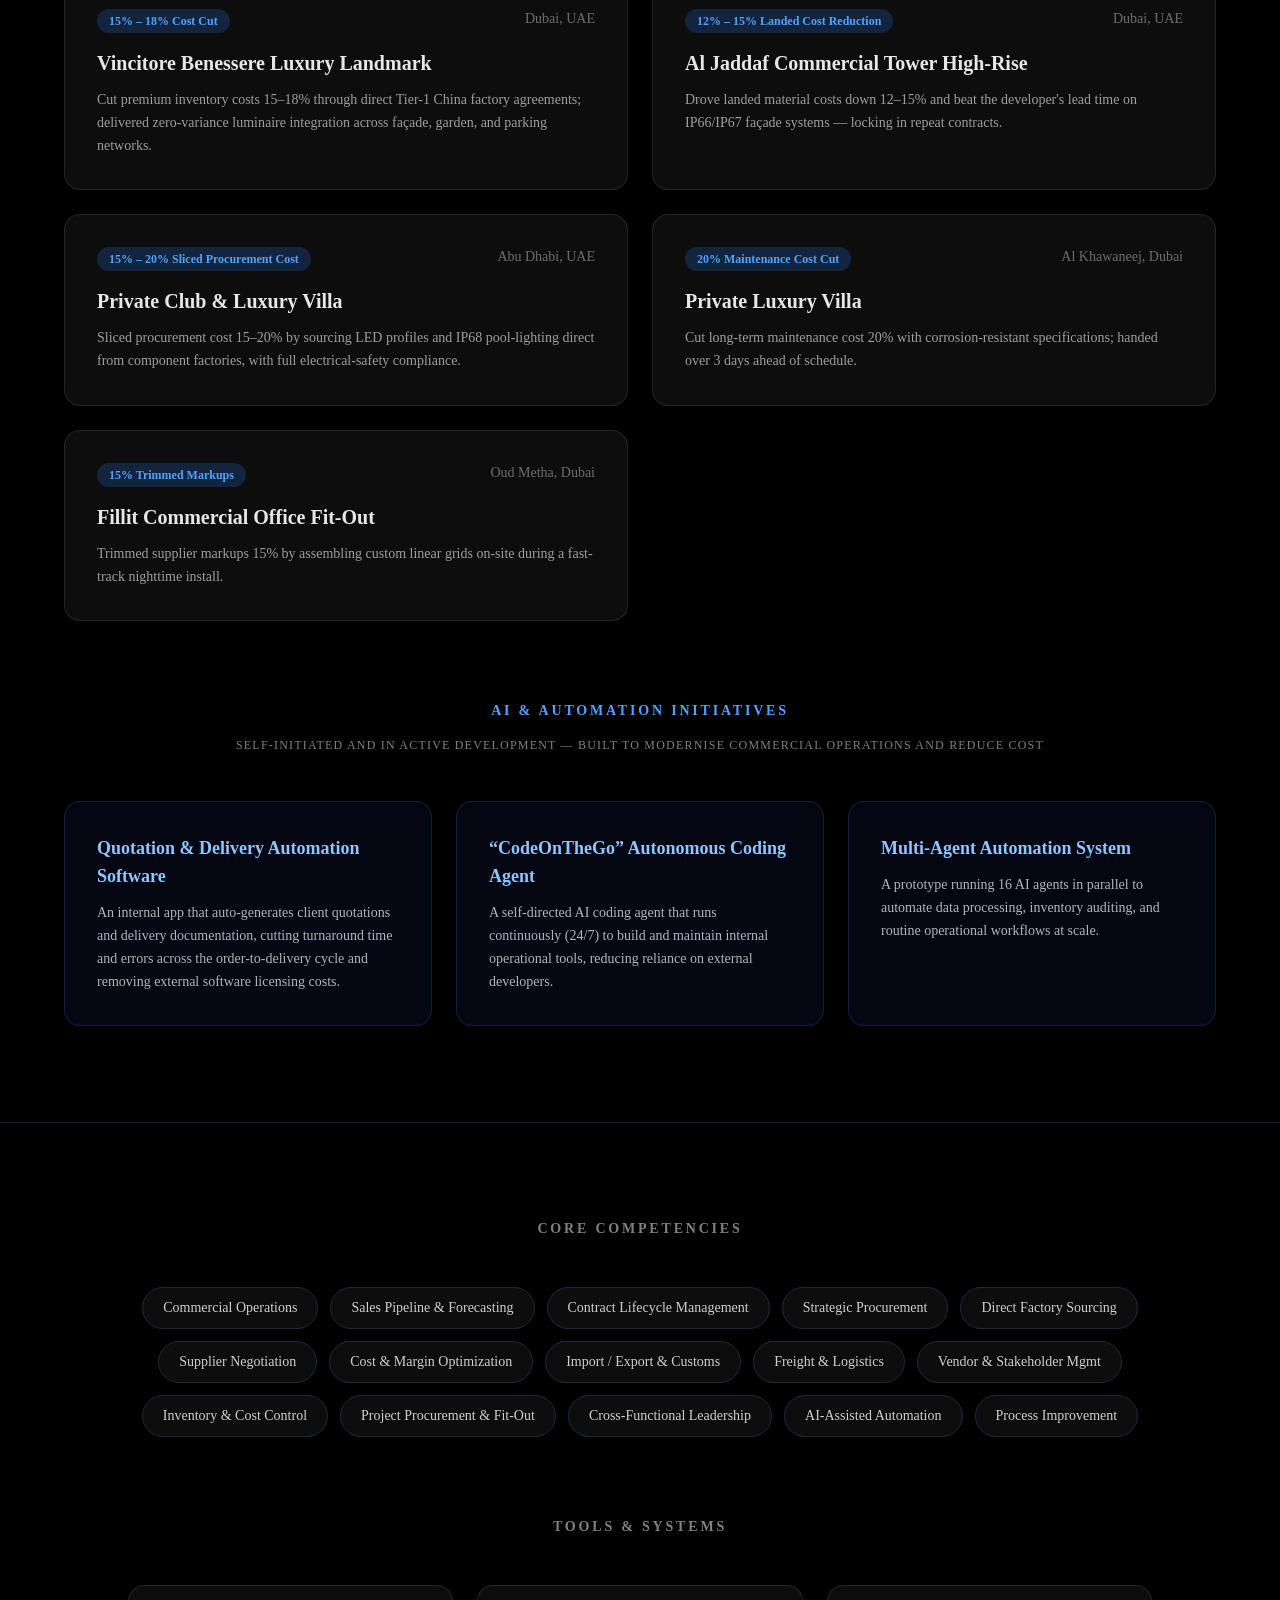
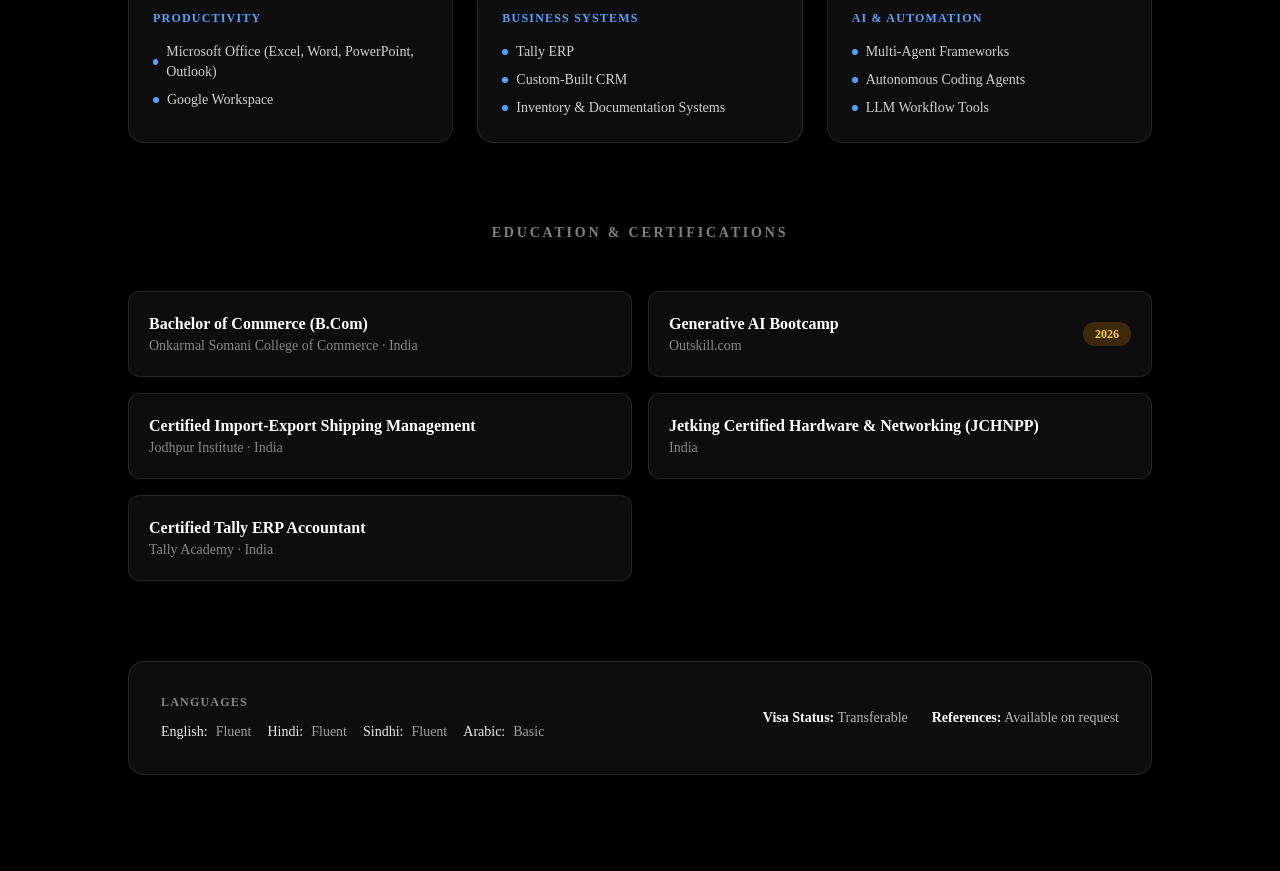
==== commit ad6d7209: "Configure Agentation to load conditionally in production" ====
--- a/index.html
+++ b/index.html
@@ -5,7 +5,7 @@
     <link rel="icon" type="image/svg+xml" href="/favicon.svg" />
     <meta name="viewport" content="width=device-width, initial-scale=1.0" />
     <title>resume-web</title>
-    <script type="module" crossorigin src="/assets/index-QHHshX2t.js"></script>
+    <script type="module" crossorigin src="/assets/index-B_oNAH3k.js"></script>
     <link rel="stylesheet" crossorigin href="/assets/index-DCDHpl-7.css">
   </head>
   <body>
